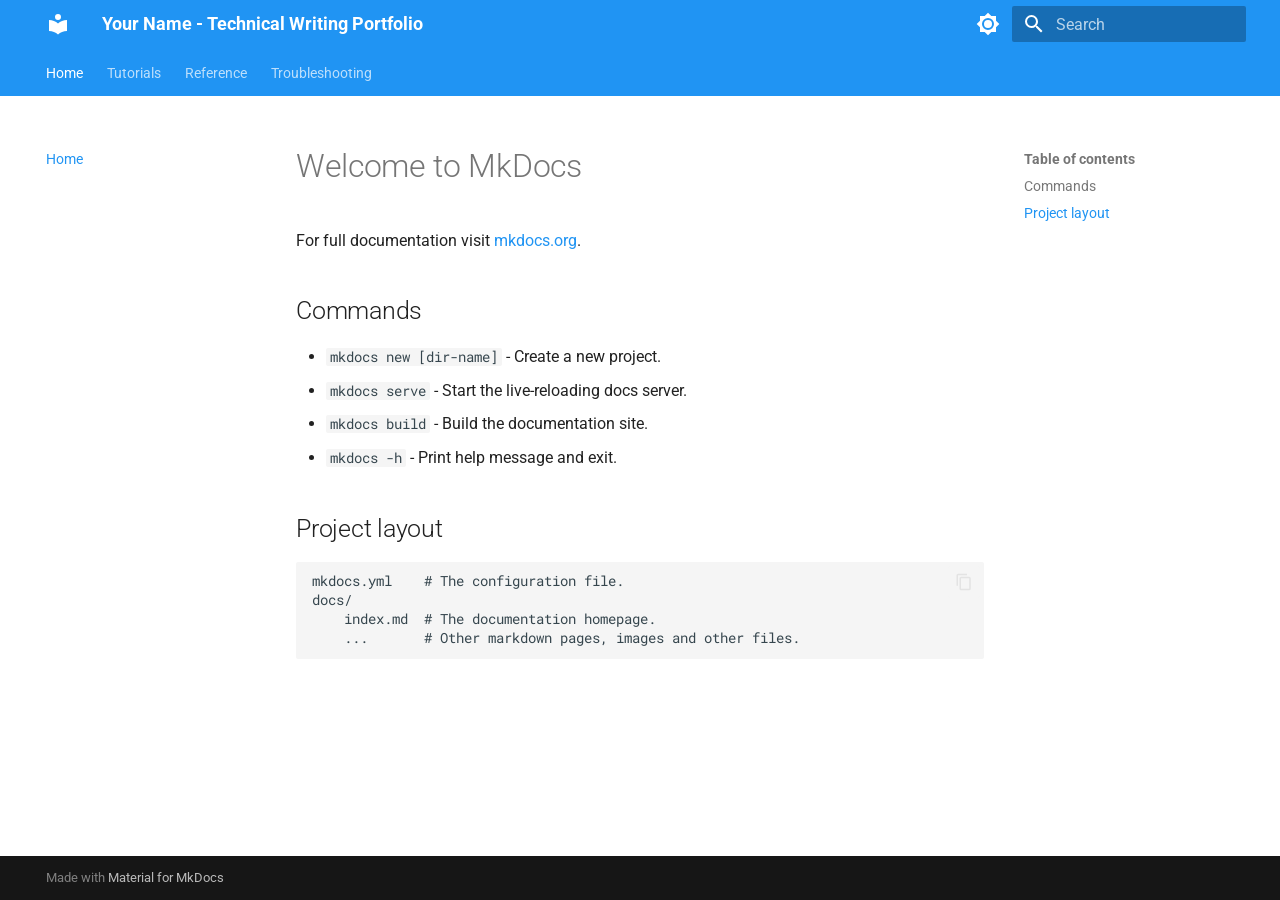
==== index.html @ f4a3761e "Deployed 72077bc with MkDocs version: 1.6.1" ====
<!doctype html>
<html lang="en" class="no-js">
  <head>
    
      <meta charset="utf-8">
      <meta name="viewport" content="width=device-width,initial-scale=1">
      
      
      
      
      
      
        
      
      
      <link rel="icon" href="assets/images/favicon.png">
      <meta name="generator" content="mkdocs-1.6.1, mkdocs-material-9.7.6">
    
    
      
        <title>Your Name - Technical Writing Portfolio</title>
      
    
    
      <link rel="stylesheet" href="assets/stylesheets/main.484c7ddc.min.css">
      
        
        <link rel="stylesheet" href="assets/stylesheets/palette.ab4e12ef.min.css">
      
      


    
    
      
    
    
      
        
        
        <link rel="preconnect" href="https://fonts.gstatic.com" crossorigin>
        <link rel="stylesheet" href="https://fonts.googleapis.com/css?family=Roboto:300,300i,400,400i,700,700i%7CRoboto+Mono:400,400i,700,700i&display=fallback">
        <style>:root{--md-text-font:"Roboto";--md-code-font:"Roboto Mono"}</style>
      
    
    
    <script>__md_scope=new URL(".",location),__md_hash=e=>[...e].reduce(((e,_)=>(e<<5)-e+_.charCodeAt(0)),0),__md_get=(e,_=localStorage,t=__md_scope)=>JSON.parse(_.getItem(t.pathname+"."+e)),__md_set=(e,_,t=localStorage,a=__md_scope)=>{try{t.setItem(a.pathname+"."+e,JSON.stringify(_))}catch(e){}}</script>
    
      

    
    
  </head>
  
  
    
    
      
    
    
    
    
    <body dir="ltr" data-md-color-scheme="default" data-md-color-primary="blue" data-md-color-accent="indigo">
  
    
    <input class="md-toggle" data-md-toggle="drawer" type="checkbox" id="__drawer" autocomplete="off">
    <input class="md-toggle" data-md-toggle="search" type="checkbox" id="__search" autocomplete="off">
    <label class="md-overlay" for="__drawer"></label>
    <div data-md-component="skip">
      
        
        <a href="#welcome-to-mkdocs" class="md-skip">
          Skip to content
        </a>
      
    </div>
    <div data-md-component="announce">
      
    </div>
    
    
      

<header class="md-header" data-md-component="header">
  <nav class="md-header__inner md-grid" aria-label="Header">
    <a href="." title="Your Name - Technical Writing Portfolio" class="md-header__button md-logo" aria-label="Your Name - Technical Writing Portfolio" data-md-component="logo">
      
  
  <svg xmlns="http://www.w3.org/2000/svg" viewBox="0 0 24 24"><path d="M12 8a3 3 0 0 0 3-3 3 3 0 0 0-3-3 3 3 0 0 0-3 3 3 3 0 0 0 3 3m0 3.54C9.64 9.35 6.5 8 3 8v11c3.5 0 6.64 1.35 9 3.54 2.36-2.19 5.5-3.54 9-3.54V8c-3.5 0-6.64 1.35-9 3.54"/></svg>

    </a>
    <label class="md-header__button md-icon" for="__drawer">
      
      <svg xmlns="http://www.w3.org/2000/svg" viewBox="0 0 24 24"><path d="M3 6h18v2H3zm0 5h18v2H3zm0 5h18v2H3z"/></svg>
    </label>
    <div class="md-header__title" data-md-component="header-title">
      <div class="md-header__ellipsis">
        <div class="md-header__topic">
          <span class="md-ellipsis">
            Your Name - Technical Writing Portfolio
          </span>
        </div>
        <div class="md-header__topic" data-md-component="header-topic">
          <span class="md-ellipsis">
            
              Home
            
          </span>
        </div>
      </div>
    </div>
    
      
        <form class="md-header__option" data-md-component="palette">
  
    
    
    
    <input class="md-option" data-md-color-media="" data-md-color-scheme="default" data-md-color-primary="blue" data-md-color-accent="indigo"  aria-label="Switch to dark mode"  type="radio" name="__palette" id="__palette_0">
    
      <label class="md-header__button md-icon" title="Switch to dark mode" for="__palette_1" hidden>
        <svg xmlns="http://www.w3.org/2000/svg" viewBox="0 0 24 24"><path d="M12 8a4 4 0 0 0-4 4 4 4 0 0 0 4 4 4 4 0 0 0 4-4 4 4 0 0 0-4-4m0 10a6 6 0 0 1-6-6 6 6 0 0 1 6-6 6 6 0 0 1 6 6 6 6 0 0 1-6 6m8-9.31V4h-4.69L12 .69 8.69 4H4v4.69L.69 12 4 15.31V20h4.69L12 23.31 15.31 20H20v-4.69L23.31 12z"/></svg>
      </label>
    
  
    
    
    
    <input class="md-option" data-md-color-media="" data-md-color-scheme="slate" data-md-color-primary="blue" data-md-color-accent="indigo"  aria-label="Switch to light mode"  type="radio" name="__palette" id="__palette_1">
    
      <label class="md-header__button md-icon" title="Switch to light mode" for="__palette_0" hidden>
        <svg xmlns="http://www.w3.org/2000/svg" viewBox="0 0 24 24"><path d="M12 18c-.89 0-1.74-.2-2.5-.55C11.56 16.5 13 14.42 13 12s-1.44-4.5-3.5-5.45C10.26 6.2 11.11 6 12 6a6 6 0 0 1 6 6 6 6 0 0 1-6 6m8-9.31V4h-4.69L12 .69 8.69 4H4v4.69L.69 12 4 15.31V20h4.69L12 23.31 15.31 20H20v-4.69L23.31 12z"/></svg>
      </label>
    
  
</form>
      
    
    
      <script>var palette=__md_get("__palette");if(palette&&palette.color){if("(prefers-color-scheme)"===palette.color.media){var media=matchMedia("(prefers-color-scheme: light)"),input=document.querySelector(media.matches?"[data-md-color-media='(prefers-color-scheme: light)']":"[data-md-color-media='(prefers-color-scheme: dark)']");palette.color.media=input.getAttribute("data-md-color-media"),palette.color.scheme=input.getAttribute("data-md-color-scheme"),palette.color.primary=input.getAttribute("data-md-color-primary"),palette.color.accent=input.getAttribute("data-md-color-accent")}for(var[key,value]of Object.entries(palette.color))document.body.setAttribute("data-md-color-"+key,value)}</script>
    
    
    
      
      
        <label class="md-header__button md-icon" for="__search">
          
          <svg xmlns="http://www.w3.org/2000/svg" viewBox="0 0 24 24"><path d="M9.5 3A6.5 6.5 0 0 1 16 9.5c0 1.61-.59 3.09-1.56 4.23l.27.27h.79l5 5-1.5 1.5-5-5v-.79l-.27-.27A6.52 6.52 0 0 1 9.5 16 6.5 6.5 0 0 1 3 9.5 6.5 6.5 0 0 1 9.5 3m0 2C7 5 5 7 5 9.5S7 14 9.5 14 14 12 14 9.5 12 5 9.5 5"/></svg>
        </label>
        <div class="md-search" data-md-component="search" role="dialog">
  <label class="md-search__overlay" for="__search"></label>
  <div class="md-search__inner" role="search">
    <form class="md-search__form" name="search">
      <input type="text" class="md-search__input" name="query" aria-label="Search" placeholder="Search" autocapitalize="off" autocorrect="off" autocomplete="off" spellcheck="false" data-md-component="search-query" required>
      <label class="md-search__icon md-icon" for="__search">
        
        <svg xmlns="http://www.w3.org/2000/svg" viewBox="0 0 24 24"><path d="M9.5 3A6.5 6.5 0 0 1 16 9.5c0 1.61-.59 3.09-1.56 4.23l.27.27h.79l5 5-1.5 1.5-5-5v-.79l-.27-.27A6.52 6.52 0 0 1 9.5 16 6.5 6.5 0 0 1 3 9.5 6.5 6.5 0 0 1 9.5 3m0 2C7 5 5 7 5 9.5S7 14 9.5 14 14 12 14 9.5 12 5 9.5 5"/></svg>
        
        <svg xmlns="http://www.w3.org/2000/svg" viewBox="0 0 24 24"><path d="M20 11v2H8l5.5 5.5-1.42 1.42L4.16 12l7.92-7.92L13.5 5.5 8 11z"/></svg>
      </label>
      <nav class="md-search__options" aria-label="Search">
        
        <button type="reset" class="md-search__icon md-icon" title="Clear" aria-label="Clear" tabindex="-1">
          
          <svg xmlns="http://www.w3.org/2000/svg" viewBox="0 0 24 24"><path d="M19 6.41 17.59 5 12 10.59 6.41 5 5 6.41 10.59 12 5 17.59 6.41 19 12 13.41 17.59 19 19 17.59 13.41 12z"/></svg>
        </button>
      </nav>
      
    </form>
    <div class="md-search__output">
      <div class="md-search__scrollwrap" tabindex="0" data-md-scrollfix>
        <div class="md-search-result" data-md-component="search-result">
          <div class="md-search-result__meta">
            Initializing search
          </div>
          <ol class="md-search-result__list" role="presentation"></ol>
        </div>
      </div>
    </div>
  </div>
</div>
      
    
    
  </nav>
  
</header>
    
    <div class="md-container" data-md-component="container">
      
      
        
          
            
<nav class="md-tabs" aria-label="Tabs" data-md-component="tabs">
  <div class="md-grid">
    <ul class="md-tabs__list">
      
        
  
  
  
    
  
  
    <li class="md-tabs__item md-tabs__item--active">
      <a href="." class="md-tabs__link">
        
  
  
    
  
  Home

      </a>
    </li>
  

      
        
  
  
  
  
    
    
      <li class="md-tabs__item">
        <a href="tutorials/getting-started.md" class="md-tabs__link">
          
  
  
  Tutorials

        </a>
      </li>
    
  

      
        
  
  
  
  
    
    
      <li class="md-tabs__item">
        <a href="reference/api.md" class="md-tabs__link">
          
  
  
  Reference

        </a>
      </li>
    
  

      
        
  
  
  
  
    
    
      <li class="md-tabs__item">
        <a href="troubleshooting/common-issues.md" class="md-tabs__link">
          
  
  
  Troubleshooting

        </a>
      </li>
    
  

      
    </ul>
  </div>
</nav>
          
        
      
      <main class="md-main" data-md-component="main">
        <div class="md-main__inner md-grid">
          
            
              
              <div class="md-sidebar md-sidebar--primary" data-md-component="sidebar" data-md-type="navigation" >
                <div class="md-sidebar__scrollwrap">
                  <div class="md-sidebar__inner">
                    


  


<nav class="md-nav md-nav--primary md-nav--lifted" aria-label="Navigation" data-md-level="0">
  <label class="md-nav__title" for="__drawer">
    <a href="." title="Your Name - Technical Writing Portfolio" class="md-nav__button md-logo" aria-label="Your Name - Technical Writing Portfolio" data-md-component="logo">
      
  
  <svg xmlns="http://www.w3.org/2000/svg" viewBox="0 0 24 24"><path d="M12 8a3 3 0 0 0 3-3 3 3 0 0 0-3-3 3 3 0 0 0-3 3 3 3 0 0 0 3 3m0 3.54C9.64 9.35 6.5 8 3 8v11c3.5 0 6.64 1.35 9 3.54 2.36-2.19 5.5-3.54 9-3.54V8c-3.5 0-6.64 1.35-9 3.54"/></svg>

    </a>
    Your Name - Technical Writing Portfolio
  </label>
  
  <ul class="md-nav__list" data-md-scrollfix>
    
      
      
  
  
    
  
  
  
    <li class="md-nav__item md-nav__item--active">
      
      <input class="md-nav__toggle md-toggle" type="checkbox" id="__toc">
      
      
        
      
      
        <label class="md-nav__link md-nav__link--active" for="__toc">
          
  
  
  <span class="md-ellipsis">
    
  
    Home
  

    
  </span>
  
  

          <span class="md-nav__icon md-icon"></span>
        </label>
      
      <a href="." class="md-nav__link md-nav__link--active">
        
  
  
  <span class="md-ellipsis">
    
  
    Home
  

    
  </span>
  
  

      </a>
      
        

<nav class="md-nav md-nav--secondary" aria-label="Table of contents">
  
  
  
    
  
  
    <label class="md-nav__title" for="__toc">
      <span class="md-nav__icon md-icon"></span>
      Table of contents
    </label>
    <ul class="md-nav__list" data-md-component="toc" data-md-scrollfix>
      
        <li class="md-nav__item">
  <a href="#commands" class="md-nav__link">
    <span class="md-ellipsis">
      
        Commands
      
    </span>
  </a>
  
</li>
      
        <li class="md-nav__item">
  <a href="#project-layout" class="md-nav__link">
    <span class="md-ellipsis">
      
        Project layout
      
    </span>
  </a>
  
</li>
      
    </ul>
  
</nav>
      
    </li>
  

    
      
      
  
  
  
  
    
    
    
    
      
      
        
      
    
    
    <li class="md-nav__item md-nav__item--nested">
      
        
        
        <input class="md-nav__toggle md-toggle " type="checkbox" id="__nav_2" >
        
          
          <label class="md-nav__link" for="__nav_2" id="__nav_2_label" tabindex="0">
            
  
  
  <span class="md-ellipsis">
    
  
    Tutorials
  

    
  </span>
  
  

            <span class="md-nav__icon md-icon"></span>
          </label>
        
        <nav class="md-nav" data-md-level="1" aria-labelledby="__nav_2_label" aria-expanded="false">
          <label class="md-nav__title" for="__nav_2">
            <span class="md-nav__icon md-icon"></span>
            
  
    Tutorials
  

          </label>
          <ul class="md-nav__list" data-md-scrollfix>
            
              
                
  
  
  
  
    <li class="md-nav__item">
      <a href="tutorials/getting-started.md" class="md-nav__link">
        
  
  
  <span class="md-ellipsis">
    
  
    Getting Started
  

    
  </span>
  
  

      </a>
    </li>
  

              
            
          </ul>
        </nav>
      
    </li>
  

    
      
      
  
  
  
  
    
    
    
    
      
      
        
      
    
    
    <li class="md-nav__item md-nav__item--nested">
      
        
        
        <input class="md-nav__toggle md-toggle " type="checkbox" id="__nav_3" >
        
          
          <label class="md-nav__link" for="__nav_3" id="__nav_3_label" tabindex="0">
            
  
  
  <span class="md-ellipsis">
    
  
    Reference
  

    
  </span>
  
  

            <span class="md-nav__icon md-icon"></span>
          </label>
        
        <nav class="md-nav" data-md-level="1" aria-labelledby="__nav_3_label" aria-expanded="false">
          <label class="md-nav__title" for="__nav_3">
            <span class="md-nav__icon md-icon"></span>
            
  
    Reference
  

          </label>
          <ul class="md-nav__list" data-md-scrollfix>
            
              
                
  
  
  
  
    <li class="md-nav__item">
      <a href="reference/api.md" class="md-nav__link">
        
  
  
  <span class="md-ellipsis">
    
  
    API Guide
  

    
  </span>
  
  

      </a>
    </li>
  

              
            
          </ul>
        </nav>
      
    </li>
  

    
      
      
  
  
  
  
    
    
    
    
      
      
        
      
    
    
    <li class="md-nav__item md-nav__item--nested">
      
        
        
        <input class="md-nav__toggle md-toggle " type="checkbox" id="__nav_4" >
        
          
          <label class="md-nav__link" for="__nav_4" id="__nav_4_label" tabindex="0">
            
  
  
  <span class="md-ellipsis">
    
  
    Troubleshooting
  

    
  </span>
  
  

            <span class="md-nav__icon md-icon"></span>
          </label>
        
        <nav class="md-nav" data-md-level="1" aria-labelledby="__nav_4_label" aria-expanded="false">
          <label class="md-nav__title" for="__nav_4">
            <span class="md-nav__icon md-icon"></span>
            
  
    Troubleshooting
  

          </label>
          <ul class="md-nav__list" data-md-scrollfix>
            
              
                
  
  
  
  
    <li class="md-nav__item">
      <a href="troubleshooting/common-issues.md" class="md-nav__link">
        
  
  
  <span class="md-ellipsis">
    
  
    Common Issues
  

    
  </span>
  
  

      </a>
    </li>
  

              
            
          </ul>
        </nav>
      
    </li>
  

    
  </ul>
</nav>
                  </div>
                </div>
              </div>
            
            
              
              <div class="md-sidebar md-sidebar--secondary" data-md-component="sidebar" data-md-type="toc" >
                <div class="md-sidebar__scrollwrap">
                  <div class="md-sidebar__inner">
                    

<nav class="md-nav md-nav--secondary" aria-label="Table of contents">
  
  
  
    
  
  
    <label class="md-nav__title" for="__toc">
      <span class="md-nav__icon md-icon"></span>
      Table of contents
    </label>
    <ul class="md-nav__list" data-md-component="toc" data-md-scrollfix>
      
        <li class="md-nav__item">
  <a href="#commands" class="md-nav__link">
    <span class="md-ellipsis">
      
        Commands
      
    </span>
  </a>
  
</li>
      
        <li class="md-nav__item">
  <a href="#project-layout" class="md-nav__link">
    <span class="md-ellipsis">
      
        Project layout
      
    </span>
  </a>
  
</li>
      
    </ul>
  
</nav>
                  </div>
                </div>
              </div>
            
          
          
            <div class="md-content" data-md-component="content">
              
              <article class="md-content__inner md-typeset">
                
                  



<h1 id="welcome-to-mkdocs">Welcome to MkDocs</h1>
<p>For full documentation visit <a href="https://www.mkdocs.org">mkdocs.org</a>.</p>
<h2 id="commands">Commands</h2>
<ul>
<li><code>mkdocs new [dir-name]</code> - Create a new project.</li>
<li><code>mkdocs serve</code> - Start the live-reloading docs server.</li>
<li><code>mkdocs build</code> - Build the documentation site.</li>
<li><code>mkdocs -h</code> - Print help message and exit.</li>
</ul>
<h2 id="project-layout">Project layout</h2>
<pre><code>mkdocs.yml    # The configuration file.
docs/
    index.md  # The documentation homepage.
    ...       # Other markdown pages, images and other files.
</code></pre>












                
              </article>
            </div>
          
          
<script>var target=document.getElementById(location.hash.slice(1));target&&target.name&&(target.checked=target.name.startsWith("__tabbed_"))</script>
        </div>
        
      </main>
      
        <footer class="md-footer">
  
  <div class="md-footer-meta md-typeset">
    <div class="md-footer-meta__inner md-grid">
      <div class="md-copyright">
  
  
    Made with
    <a href="https://squidfunk.github.io/mkdocs-material/" target="_blank" rel="noopener">
      Material for MkDocs
    </a>
  
</div>
      
    </div>
  </div>
</footer>
      
    </div>
    <div class="md-dialog" data-md-component="dialog">
      <div class="md-dialog__inner md-typeset"></div>
    </div>
    
    
    
      
      
      <script id="__config" type="application/json">{"annotate": null, "base": ".", "features": ["navigation.tabs", "navigation.sections", "content.code.copy"], "search": "assets/javascripts/workers/search.2c215733.min.js", "tags": null, "translations": {"clipboard.copied": "Copied to clipboard", "clipboard.copy": "Copy to clipboard", "search.result.more.one": "1 more on this page", "search.result.more.other": "# more on this page", "search.result.none": "No matching documents", "search.result.one": "1 matching document", "search.result.other": "# matching documents", "search.result.placeholder": "Type to start searching", "search.result.term.missing": "Missing", "select.version": "Select version"}, "version": null}</script>
    
    
      <script src="assets/javascripts/bundle.79ae519e.min.js"></script>
      
    
  </body>
</html>
---- assets/stylesheets/main.484c7ddc.min.css ----
@charset "UTF-8";html{-webkit-text-size-adjust:none;-moz-text-size-adjust:none;text-size-adjust:none;box-sizing:border-box}*,:after,:before{box-sizing:inherit}@media (prefers-reduced-motion){*,:after,:before{transition:none!important}}body{margin:0}a,button,input,label{-webkit-tap-highlight-color:transparent}a{color:inherit;text-decoration:none}hr{border:0;box-sizing:initial;display:block;height:.05rem;overflow:visible;padding:0}small{font-size:80%}sub,sup{line-height:1em}img{border-style:none}table{border-collapse:initial;border-spacing:0}td,th{font-weight:400;vertical-align:top}button{background:#0000;border:0;font-family:inherit;font-size:inherit;margin:0;padding:0}input{border:0;outline:none}:root{--md-primary-fg-color:#4051b5;--md-primary-fg-color--light:#5d6cc0;--md-primary-fg-color--dark:#303fa1;--md-primary-bg-color:#fff;--md-primary-bg-color--light:#ffffffb3;--md-accent-fg-color:#526cfe;--md-accent-fg-color--transparent:#526cfe1a;--md-accent-bg-color:#fff;--md-accent-bg-color--light:#ffffffb3}[data-md-color-scheme=default]{color-scheme:light}[data-md-color-scheme=default] img[src$="#gh-dark-mode-only"],[data-md-color-scheme=default] img[src$="#only-dark"]{display:none}:root,[data-md-color-scheme=default]{--md-hue:225deg;--md-default-fg-color:#000000de;--md-default-fg-color--light:#0000008a;--md-default-fg-color--lighter:#00000052;--md-default-fg-color--lightest:#00000012;--md-default-bg-color:#fff;--md-default-bg-color--light:#ffffffb3;--md-default-bg-color--lighter:#ffffff4d;--md-default-bg-color--lightest:#ffffff1f;--md-code-fg-color:#36464e;--md-code-bg-color:#f5f5f5;--md-code-bg-color--light:#f5f5f5b3;--md-code-bg-color--lighter:#f5f5f54d;--md-code-hl-color:#4287ff;--md-code-hl-color--light:#4287ff1a;--md-code-hl-number-color:#d52a2a;--md-code-hl-special-color:#db1457;--md-code-hl-function-color:#a846b9;--md-code-hl-constant-color:#6e59d9;--md-code-hl-keyword-color:#3f6ec6;--md-code-hl-string-color:#1c7d4d;--md-code-hl-name-color:var(--md-code-fg-color);--md-code-hl-operator-color:var(--md-default-fg-color--light);--md-code-hl-punctuation-color:var(--md-default-fg-color--light);--md-code-hl-comment-color:var(--md-default-fg-color--light);--md-code-hl-generic-color:var(--md-default-fg-color--light);--md-code-hl-variable-color:var(--md-default-fg-color--light);--md-typeset-color:var(--md-default-fg-color);--md-typeset-a-color:var(--md-primary-fg-color);--md-typeset-del-color:#f5503d26;--md-typeset-ins-color:#0bd57026;--md-typeset-kbd-color:#fafafa;--md-typeset-kbd-accent-color:#fff;--md-typeset-kbd-border-color:#b8b8b8;--md-typeset-mark-color:#ffff0080;--md-typeset-table-color:#0000001f;--md-typeset-table-color--light:rgba(0,0,0,.035);--md-admonition-fg-color:var(--md-default-fg-color);--md-admonition-bg-color:var(--md-default-bg-color);--md-warning-fg-color:#000000de;--md-warning-bg-color:#ff9;--md-footer-fg-color:#fff;--md-footer-fg-color--light:#ffffffb3;--md-footer-fg-color--lighter:#ffffff73;--md-footer-bg-color:#000000de;--md-footer-bg-color--dark:#00000052;--md-shadow-z1:0 0.2rem 0.5rem #0000000d,0 0 0.05rem #0000001a;--md-shadow-z2:0 0.2rem 0.5rem #0000001a,0 0 0.05rem #00000040;--md-shadow-z3:0 0.2rem 0.5rem #0003,0 0 0.05rem #00000059}.md-icon svg{fill:currentcolor;display:block;height:1.2rem;width:1.2rem}body{-webkit-font-smoothing:antialiased;-moz-osx-font-smoothing:grayscale;--md-text-font-family:var(--md-text-font,_),-apple-system,BlinkMacSystemFont,Helvetica,Arial,sans-serif;--md-code-font-family:var(--md-code-font,_),SFMono-Regular,Consolas,Menlo,monospace}aside,body,input{font-feature-settings:"kern","liga";color:var(--md-typeset-color);font-family:var(--md-text-font-family)}code,kbd,pre{font-feature-settings:"kern";font-family:var(--md-code-font-family)}:root{--md-typeset-table-sort-icon:url('data:image/svg+xml;charset=utf-8,<svg xmlns="http://www.w3.org/2000/svg" viewBox="0 0 24 24"><path d="m18 21-4-4h3V7h-3l4-4 4 4h-3v10h3M2 19v-2h10v2M2 13v-2h7v2M2 7V5h4v2z"/></svg>');--md-typeset-table-sort-icon--asc:url('data:image/svg+xml;charset=utf-8,<svg xmlns="http://www.w3.org/2000/svg" viewBox="0 0 24 24"><path d="M19 17h3l-4 4-4-4h3V3h2M2 17h10v2H2M6 5v2H2V5m0 6h7v2H2z"/></svg>');--md-typeset-table-sort-icon--desc:url('data:image/svg+xml;charset=utf-8,<svg xmlns="http://www.w3.org/2000/svg" viewBox="0 0 24 24"><path d="M19 7h3l-4-4-4 4h3v14h2M2 17h10v2H2M6 5v2H2V5m0 6h7v2H2z"/></svg>')}.md-typeset{-webkit-print-color-adjust:exact;color-adjust:exact;font-size:.8rem;line-height:1.6;overflow-wrap:break-word}@media print{.md-typeset{font-size:.68rem}}.md-typeset blockquote,.md-typeset dl,.md-typeset figure,.md-typeset ol,.md-typeset pre,.md-typeset ul{margin-bottom:1em;margin-top:1em}.md-typeset h1{color:var(--md-default-fg-color--light);font-size:2em;line-height:1.3;margin:0 0 1.25em}.md-typeset h1,.md-typeset h2{font-weight:300;letter-spacing:-.01em}.md-typeset h2{font-size:1.5625em;line-height:1.4;margin:1.6em 0 .64em}.md-typeset h3{font-size:1.25em;font-weight:400;letter-spacing:-.01em;line-height:1.5;margin:1.6em 0 .8em}.md-typeset h2+h3{margin-top:.8em}.md-typeset h4{font-weight:700;letter-spacing:-.01em;margin:1em 0}.md-typeset h5,.md-typeset h6{color:var(--md-default-fg-color--light);font-size:.8em;font-weight:700;letter-spacing:-.01em;margin:1.25em 0}.md-typeset h5{text-transform:uppercase}.md-typeset h5 code{text-transform:none}.md-typeset hr{border-bottom:.05rem solid var(--md-default-fg-color--lightest);display:flow-root;margin:1.5em 0}.md-typeset a{color:var(--md-typeset-a-color);word-break:break-word}.md-typeset a,.md-typeset a:before{transition:color 125ms}.md-typeset a:focus,.md-typeset a:hover{color:var(--md-accent-fg-color)}.md-typeset a:focus code,.md-typeset a:hover code{background-color:var(--md-accent-fg-color--transparent);color:var(--md-accent-fg-color)}.md-typeset a code{color:var(--md-typeset-a-color)}.md-typeset a.focus-visible{outline-color:var(--md-accent-fg-color);outline-offset:.2rem}.md-typeset code,.md-typeset kbd,.md-typeset pre{color:var(--md-code-fg-color);direction:ltr;font-variant-ligatures:none;transition:background-color 125ms}@media print{.md-typeset code,.md-typeset kbd,.md-typeset pre{white-space:pre-wrap}}.md-typeset code{background-color:var(--md-code-bg-color);border-radius:.1rem;-webkit-box-decoration-break:clone;box-decoration-break:clone;font-size:.85em;padding:0 .2941176471em;transition:color 125ms,background-color 125ms;word-break:break-word}.md-typeset code:not(.focus-visible){-webkit-tap-highlight-color:transparent;outline:none}.md-typeset pre{display:flow-root;line-height:1.4;position:relative}.md-typeset pre>code{-webkit-box-decoration-break:slice;box-decoration-break:slice;box-shadow:none;display:block;margin:0;outline-color:var(--md-accent-fg-color);overflow:auto;padding:.7720588235em 1.1764705882em;scrollbar-color:var(--md-default-fg-color--lighter) #0000;scrollbar-width:thin;touch-action:auto;word-break:normal}.md-typeset pre>code:hover{scrollbar-color:var(--md-accent-fg-color) #0000}.md-typeset pre>code::-webkit-scrollbar{height:.2rem;width:.2rem}.md-typeset pre>code::-webkit-scrollbar-thumb{background-color:var(--md-default-fg-color--lighter)}.md-typeset pre>code::-webkit-scrollbar-thumb:hover{background-color:var(--md-accent-fg-color)}.md-typeset kbd{background-color:var(--md-typeset-kbd-color);border-radius:.1rem;box-shadow:0 .1rem 0 .05rem var(--md-typeset-kbd-border-color),0 .1rem 0 var(--md-typeset-kbd-border-color),0 -.1rem .2rem var(--md-typeset-kbd-accent-color) inset;color:var(--md-default-fg-color);display:inline-block;font-size:.75em;padding:0 .6666666667em;vertical-align:text-top;word-break:break-word}.md-typeset mark{background-color:var(--md-typeset-mark-color);-webkit-box-decoration-break:clone;box-decoration-break:clone;color:inherit;word-break:break-word}.md-typeset abbr{cursor:help;text-decoration:none}.md-typeset [data-preview],.md-typeset abbr{border-bottom:.05rem dotted var(--md-default-fg-color--light)}.md-typeset small{opacity:.75}[dir=ltr] .md-typeset sub,[dir=ltr] .md-typeset sup{margin-left:.078125em}[dir=rtl] .md-typeset sub,[dir=rtl] .md-typeset sup{margin-right:.078125em}[dir=ltr] .md-typeset blockquote{padding-left:.6rem}[dir=rtl] .md-typeset blockquote{padding-right:.6rem}[dir=ltr] .md-typeset blockquote{border-left:.2rem solid var(--md-default-fg-color--lighter)}[dir=rtl] .md-typeset blockquote{border-right:.2rem solid var(--md-default-fg-color--lighter)}.md-typeset blockquote{color:var(--md-default-fg-color--light);margin-left:0;margin-right:0}.md-typeset ul{list-style-type:disc}.md-typeset ul[type]{list-style-type:revert-layer}[dir=ltr] .md-typeset ol,[dir=ltr] .md-typeset ul{margin-left:.625em}[dir=rtl] .md-typeset ol,[dir=rtl] .md-typeset ul{margin-right:.625em}.md-typeset ol,.md-typeset ul{padding:0}.md-typeset ol:not([hidden]),.md-typeset ul:not([hidden]){display:flow-root}.md-typeset ol ol,.md-typeset ul ol{list-style-type:lower-alpha}.md-typeset ol ol ol,.md-typeset ul ol ol{list-style-type:lower-roman}.md-typeset ol ol ol ol,.md-typeset ul ol ol ol{list-style-type:upper-alpha}.md-typeset ol ol ol ol ol,.md-typeset ul ol ol ol ol{list-style-type:upper-roman}.md-typeset ol[type],.md-typeset ul[type]{list-style-type:revert-layer}[dir=ltr] .md-typeset ol li,[dir=ltr] .md-typeset ul li{margin-left:1.25em}[dir=rtl] .md-typeset ol li,[dir=rtl] .md-typeset ul li{margin-right:1.25em}.md-typeset ol li,.md-typeset ul li{margin-bottom:.5em}.md-typeset ol li blockquote,.md-typeset ol li p,.md-typeset ul li blockquote,.md-typeset ul li p{margin:.5em 0}.md-typeset ol li:last-child,.md-typeset ul li:last-child{margin-bottom:0}[dir=ltr] .md-typeset ol li ol,[dir=ltr] .md-typeset ol li ul,[dir=ltr] .md-typeset ul li ol,[dir=ltr] .md-typeset ul li ul{margin-left:.625em}[dir=rtl] .md-typeset ol li ol,[dir=rtl] .md-typeset ol li ul,[dir=rtl] .md-typeset ul li ol,[dir=rtl] .md-typeset ul li ul{margin-right:.625em}.md-typeset ol li ol,.md-typeset ol li ul,.md-typeset ul li ol,.md-typeset ul li ul{margin-bottom:.5em;margin-top:.5em}[dir=ltr] .md-typeset dd{margin-left:1.875em}[dir=rtl] .md-typeset dd{margin-right:1.875em}.md-typeset dd{margin-bottom:1.5em;margin-top:1em}.md-typeset img,.md-typeset svg,.md-typeset video{height:auto;max-width:100%}.md-typeset img[align=left]{margin:1em 1em 1em 0}.md-typeset img[align=right]{margin:1em 0 1em 1em}.md-typeset img[align]:only-child{margin-top:0}.md-typeset figure{display:flow-root;margin:1em auto;max-width:100%;text-align:center;width:fit-content}.md-typeset figure img{display:block;margin:0 auto}.md-typeset figcaption{font-style:italic;margin:1em auto;max-width:24rem}.md-typeset iframe{max-width:100%}.md-typeset table:not([class]){background-color:var(--md-default-bg-color);border:.05rem solid var(--md-typeset-table-color);border-radius:.1rem;display:inline-block;font-size:.64rem;max-width:100%;overflow:auto;touch-action:auto}@media print{.md-typeset table:not([class]){display:table}}.md-typeset table:not([class])+*{margin-top:1.5em}.md-typeset table:not([class]) td>:first-child,.md-typeset table:not([class]) th>:first-child{margin-top:0}.md-typeset table:not([class]) td>:last-child,.md-typeset table:not([class]) th>:last-child{margin-bottom:0}.md-typeset table:not([class]) td:not([align]),.md-typeset table:not([class]) th:not([align]){text-align:left}[dir=rtl] .md-typeset table:not([class]) td:not([align]),[dir=rtl] .md-typeset table:not([class]) th:not([align]){text-align:right}.md-typeset table:not([class]) th{font-weight:700;min-width:5rem;padding:.9375em 1.25em;vertical-align:top}.md-typeset table:not([class]) td{border-top:.05rem solid var(--md-typeset-table-color);padding:.9375em 1.25em;vertical-align:top}.md-typeset table:not([class]) tbody tr{transition:background-color 125ms}.md-typeset table:not([class]) tbody tr:hover{background-color:var(--md-typeset-table-color--light);box-shadow:0 .05rem 0 var(--md-default-bg-color) inset}.md-typeset table:not([class]) a{word-break:normal}.md-typeset table th[role=columnheader]{cursor:pointer}[dir=ltr] .md-typeset table th[role=columnheader]:after{margin-left:.5em}[dir=rtl] .md-typeset table th[role=columnheader]:after{margin-right:.5em}.md-typeset table th[role=columnheader]:after{content:"";display:inline-block;height:1.2em;-webkit-mask-image:var(--md-typeset-table-sort-icon);mask-image:var(--md-typeset-table-sort-icon);-webkit-mask-repeat:no-repeat;mask-repeat:no-repeat;-webkit-mask-size:contain;mask-size:contain;transition:background-color 125ms;vertical-align:text-bottom;width:1.2em}.md-typeset table th[role=columnheader]:hover:after{background-color:var(--md-default-fg-color--lighter)}.md-typeset table th[role=columnheader][aria-sort=ascending]:after{background-color:var(--md-default-fg-color--light);-webkit-mask-image:var(--md-typeset-table-sort-icon--asc);mask-image:var(--md-typeset-table-sort-icon--asc)}.md-typeset table th[role=columnheader][aria-sort=descending]:after{background-color:var(--md-default-fg-color--light);-webkit-mask-image:var(--md-typeset-table-sort-icon--desc);mask-image:var(--md-typeset-table-sort-icon--desc)}.md-typeset__scrollwrap{margin:1em -.8rem;overflow-x:auto;touch-action:auto}.md-typeset__table{display:inline-block;margin-bottom:.5em;padding:0 .8rem}@media print{.md-typeset__table{display:block}}html .md-typeset__table table{display:table;margin:0;overflow:hidden;width:100%}@media screen and (max-width:44.984375em){.md-content__inner>pre{margin:1em -.8rem}.md-content__inner>pre code{border-radius:0}}.md-typeset .md-author{border-radius:100%;display:block;flex-shrink:0;height:1.6rem;overflow:hidden;position:relative;transition:color 125ms,transform 125ms;width:1.6rem}.md-typeset .md-author img{display:block}.md-typeset .md-author--more{background:var(--md-default-fg-color--lightest);color:var(--md-default-fg-color--lighter);font-size:.6rem;font-weight:700;line-height:1.6rem;text-align:center}.md-typeset .md-author--long{height:2.4rem;width:2.4rem}.md-typeset a.md-author{transform:scale(1)}.md-typeset a.md-author img{border-radius:100%;filter:grayscale(100%) opacity(75%);transition:filter 125ms}.md-typeset a.md-author:focus,.md-typeset a.md-author:hover{transform:scale(1.1);z-index:1}.md-typeset a.md-author:focus img,.md-typeset a.md-author:hover img{filter:grayscale(0)}.md-banner{background-color:var(--md-footer-bg-color);color:var(--md-footer-fg-color);overflow:auto}@media print{.md-banner{display:none}}.md-banner--warning{background-color:var(--md-warning-bg-color);color:var(--md-warning-fg-color)}.md-banner__inner{font-size:.7rem;margin:.6rem auto;padding:0 .8rem}[dir=ltr] .md-banner__button{float:right}[dir=rtl] .md-banner__button{float:left}.md-banner__button{color:inherit;cursor:pointer;transition:opacity .25s}.no-js .md-banner__button{display:none}.md-banner__button:hover{opacity:.7}html{font-size:125%;height:100%;overflow-x:hidden}@media screen and (min-width:100em){html{font-size:137.5%}}@media screen and (min-width:125em){html{font-size:150%}}body{background-color:var(--md-default-bg-color);display:flex;flex-direction:column;font-size:.5rem;min-height:100%;position:relative;width:100%}@media print{body{display:block}}@media screen and (max-width:59.984375em){body[data-md-scrolllock]{position:fixed}}.md-grid{margin-left:auto;margin-right:auto;max-width:61rem}.md-container{display:flex;flex-direction:column;flex-grow:1}@media print{.md-container{display:block}}.md-main{flex-grow:1}.md-main__inner{display:flex;height:100%;margin-top:1.5rem}.md-ellipsis{overflow:hidden;text-overflow:ellipsis}.md-toggle{display:none}.md-option{height:0;opacity:0;position:absolute;width:0}.md-option:checked+label:not([hidden]){display:block}.md-option.focus-visible+label{outline-color:var(--md-accent-fg-color);outline-style:auto}.md-skip{background-color:var(--md-default-fg-color);border-radius:.1rem;color:var(--md-default-bg-color);font-size:.64rem;margin:.5rem;opacity:0;outline-color:var(--md-accent-fg-color);padding:.3rem .5rem;position:fixed;transform:translateY(.4rem);z-index:-1}.md-skip:focus{opacity:1;transform:translateY(0);transition:transform .25s cubic-bezier(.4,0,.2,1),opacity 175ms 75ms;z-index:10}@page{margin:25mm}:root{--md-clipboard-icon:url('data:image/svg+xml;charset=utf-8,<svg xmlns="http://www.w3.org/2000/svg" viewBox="0 0 24 24"><path d="M19 21H8V7h11m0-2H8a2 2 0 0 0-2 2v14a2 2 0 0 0 2 2h11a2 2 0 0 0 2-2V7a2 2 0 0 0-2-2m-3-4H4a2 2 0 0 0-2 2v14h2V3h12z"/></svg>')}.md-clipboard{border-radius:.1rem;color:var(--md-default-fg-color--lightest);cursor:pointer;height:1.5em;outline-color:var(--md-accent-fg-color);outline-offset:.1rem;transition:color .25s;width:1.5em;z-index:1}@media print{.md-clipboard{display:none}}.md-clipboard:not(.focus-visible){-webkit-tap-highlight-color:transparent;outline:none}:hover>.md-clipboard{color:var(--md-default-fg-color--light)}.md-clipboard:focus,.md-clipboard:hover{color:var(--md-accent-fg-color)}.md-clipboard:after{background-color:currentcolor;content:"";display:block;height:1.125em;margin:0 auto;-webkit-mask-image:var(--md-clipboard-icon);mask-image:var(--md-clipboard-icon);-webkit-mask-position:center;mask-position:center;-webkit-mask-repeat:no-repeat;mask-repeat:no-repeat;-webkit-mask-size:contain;mask-size:contain;width:1.125em}.md-clipboard--inline{cursor:pointer}.md-clipboard--inline code{transition:color .25s,background-color .25s}.md-clipboard--inline:focus code,.md-clipboard--inline:hover code{background-color:var(--md-accent-fg-color--transparent);color:var(--md-accent-fg-color)}:root{--md-code-select-icon:url('data:image/svg+xml;charset=utf-8,<svg xmlns="http://www.w3.org/2000/svg" viewBox="0 0 24 24"><path d="M19 19h-4v2h4c1.1 0 2-.9 2-2v-4h-2m0-12h-4v2h4v4h2V5c0-1.1-.9-2-2-2M5 5h4V3H5c-1.1 0-2 .9-2 2v4h2m0 6H3v4c0 1.1.9 2 2 2h4v-2H5zm2-4h2v2H7zm4 0h2v2h-2zm4 0h2v2h-2zM7 7h2v2H7zm4 0h2v2h-2zm4 0h2v2h-2zm-8 8h2v2H7zm4 0h2v2h-2zm4 0h2v2h-2z"/></svg>');--md-code-copy-icon:url('data:image/svg+xml;charset=utf-8,<svg xmlns="http://www.w3.org/2000/svg" viewBox="0 0 24 24"><path d="M19 21H8V7h11m0-2H8a2 2 0 0 0-2 2v14a2 2 0 0 0 2 2h11a2 2 0 0 0 2-2V7a2 2 0 0 0-2-2m-3-4H4a2 2 0 0 0-2 2v14h2V3h12z"/></svg>')}.md-typeset .md-code__content{display:grid}.md-code__nav{background-color:var(--md-code-bg-color--lighter);border-radius:.1rem;display:flex;gap:.2rem;padding:.2rem;position:absolute;right:.25em;top:.25em;transition:background-color .25s;z-index:1}:hover>.md-code__nav{background-color:var(--md-code-bg-color--light)}.md-code__button{color:var(--md-default-fg-color--lightest);cursor:pointer;display:block;height:1.5em;outline-color:var(--md-accent-fg-color);outline-offset:.1rem;transition:color .25s;width:1.5em}:hover>*>.md-code__button{color:var(--md-default-fg-color--light)}.md-code__button.focus-visible,.md-code__button:hover{color:var(--md-accent-fg-color)}.md-code__button--active{color:var(--md-default-fg-color)!important}.md-code__button:after{background-color:currentcolor;content:"";display:block;height:1.125em;margin:0 auto;-webkit-mask-position:center;mask-position:center;-webkit-mask-repeat:no-repeat;mask-repeat:no-repeat;-webkit-mask-size:contain;mask-size:contain;width:1.125em}.md-code__button[data-md-type=select]:after{-webkit-mask-image:var(--md-code-select-icon);mask-image:var(--md-code-select-icon)}.md-code__button[data-md-type=copy]:after{-webkit-mask-image:var(--md-code-copy-icon);mask-image:var(--md-code-copy-icon)}@keyframes consent{0%{opacity:0;transform:translateY(100%)}to{opacity:1;transform:translateY(0)}}@keyframes overlay{0%{opacity:0}to{opacity:1}}.md-consent__overlay{animation:overlay .25s both;-webkit-backdrop-filter:blur(.1rem);backdrop-filter:blur(.1rem);background-color:#0000008a;height:100%;opacity:1;position:fixed;top:0;width:100%;z-index:5}.md-consent__inner{animation:consent .5s cubic-bezier(.1,.7,.1,1) both;background-color:var(--md-default-bg-color);border:0;border-radius:.1rem;bottom:0;box-shadow:0 0 .2rem #0000001a,0 .2rem .4rem #0003;max-height:100%;overflow:auto;padding:0;position:fixed;width:100%;z-index:5}.md-consent__form{padding:.8rem}.md-consent__settings{display:none;margin:1em 0}input:checked+.md-consent__settings{display:block}.md-consent__controls{margin-bottom:.8rem}.md-typeset .md-consent__controls .md-button{display:inline}@media screen and (max-width:44.984375em){.md-typeset .md-consent__controls .md-button{display:block;margin-top:.4rem;text-align:center;width:100%}}.md-consent label{cursor:pointer}.md-content{flex-grow:1;min-width:0}.md-content__inner{margin:0 .8rem 1.2rem;padding-top:.6rem}@media screen and (min-width:76.25em){[dir=ltr] .md-sidebar--primary:not([hidden])~.md-content>.md-content__inner{margin-left:1.2rem}[dir=ltr] .md-sidebar--secondary:not([hidden])~.md-content>.md-content__inner,[dir=rtl] .md-sidebar--primary:not([hidden])~.md-content>.md-content__inner{margin-right:1.2rem}[dir=rtl] .md-sidebar--secondary:not([hidden])~.md-content>.md-content__inner{margin-left:1.2rem}}.md-content__inner:before{content:"";display:block;height:.4rem}.md-content__inner>:last-child{margin-bottom:0}[dir=ltr] .md-content__button{float:right}[dir=rtl] .md-content__button{float:left}[dir=ltr] .md-content__button{margin-left:.4rem}[dir=rtl] .md-content__button{margin-right:.4rem}.md-content__button{margin:.4rem 0;padding:0}@media print{.md-content__button{display:none}}.md-typeset .md-content__button{color:var(--md-default-fg-color--lighter)}.md-content__button svg{display:inline;vertical-align:top}[dir=rtl] .md-content__button svg{transform:scaleX(-1)}[dir=ltr] .md-dialog{right:.8rem}[dir=rtl] .md-dialog{left:.8rem}.md-dialog{background-color:var(--md-default-fg-color);border-radius:.1rem;bottom:.8rem;box-shadow:var(--md-shadow-z3);min-width:11.1rem;opacity:0;padding:.4rem .6rem;pointer-events:none;position:fixed;transform:translateY(100%);transition:transform 0ms .4s,opacity .4s;z-index:4}@media print{.md-dialog{display:none}}.md-dialog--active{opacity:1;pointer-events:auto;transform:translateY(0);transition:transform .4s cubic-bezier(.075,.85,.175,1),opacity .4s}.md-dialog__inner{color:var(--md-default-bg-color);font-size:.7rem}.md-feedback{margin:2em 0 1em;text-align:center}.md-feedback fieldset{border:none;margin:0;padding:0}.md-feedback__title{font-weight:700;margin:1em auto}.md-feedback__inner{position:relative}.md-feedback__list{display:flex;flex-wrap:wrap;place-content:baseline center;position:relative}.md-feedback__list:hover .md-icon:not(:disabled){color:var(--md-default-fg-color--lighter)}:disabled .md-feedback__list{min-height:1.8rem}.md-feedback__icon{color:var(--md-default-fg-color--light);cursor:pointer;flex-shrink:0;margin:0 .1rem;transition:color 125ms}.md-feedback__icon:not(:disabled).md-icon:hover{color:var(--md-accent-fg-color)}.md-feedback__icon:disabled{color:var(--md-default-fg-color--lightest);pointer-events:none}.md-feedback__note{opacity:0;position:relative;transform:translateY(.4rem);transition:transform .4s cubic-bezier(.1,.7,.1,1),opacity .15s}.md-feedback__note>*{margin:0 auto;max-width:16rem}:disabled .md-feedback__note{opacity:1;transform:translateY(0)}@media print{.md-feedback{display:none}}.md-footer{background-color:var(--md-footer-bg-color);color:var(--md-footer-fg-color)}@media print{.md-footer{display:none}}.md-footer__inner{justify-content:space-between;overflow:auto;padding:.2rem}.md-footer__inner:not([hidden]){display:flex}.md-footer__link{align-items:end;display:flex;flex-grow:0.01;margin-bottom:.4rem;margin-top:1rem;max-width:100%;outline-color:var(--md-accent-fg-color);overflow:hidden;transition:opacity .25s}.md-footer__link:focus,.md-footer__link:hover{opacity:.7}[dir=rtl] .md-footer__link svg{transform:scaleX(-1)}@media screen and (max-width:44.984375em){.md-footer__link--prev{flex-shrink:0}.md-footer__link--prev .md-footer__title{display:none}}[dir=ltr] .md-footer__link--next{margin-left:auto}[dir=rtl] .md-footer__link--next{margin-right:auto}.md-footer__link--next{text-align:right}[dir=rtl] .md-footer__link--next{text-align:left}.md-footer__title{flex-grow:1;font-size:.9rem;margin-bottom:.7rem;max-width:calc(100% - 2.4rem);padding:0 1rem;white-space:nowrap}.md-footer__button{margin:.2rem;padding:.4rem}.md-footer__direction{font-size:.64rem;opacity:.7}.md-footer-meta{background-color:var(--md-footer-bg-color--dark)}.md-footer-meta__inner{display:flex;flex-wrap:wrap;justify-content:space-between;padding:.2rem}html .md-footer-meta.md-typeset a{color:var(--md-footer-fg-color--light)}html .md-footer-meta.md-typeset a:focus,html .md-footer-meta.md-typeset a:hover{color:var(--md-footer-fg-color)}.md-copyright{color:var(--md-footer-fg-color--lighter);font-size:.64rem;margin:auto .6rem;padding:.4rem 0;width:100%}@media screen and (min-width:45em){.md-copyright{width:auto}}.md-copyright__highlight{color:var(--md-footer-fg-color--light)}.md-social{display:inline-flex;gap:.2rem;margin:0 .4rem;padding:.2rem 0 .6rem}@media screen and (min-width:45em){.md-social{padding:.6rem 0}}.md-social__link{display:inline-block;height:1.6rem;text-align:center;width:1.6rem}.md-social__link:before{line-height:1.9}.md-social__link svg{fill:currentcolor;max-height:.8rem;vertical-align:-25%}.md-typeset .md-button{border:.1rem solid;border-radius:.1rem;color:var(--md-primary-fg-color);cursor:pointer;display:inline-block;font-weight:700;padding:.625em 2em;transition:color 125ms,background-color 125ms,border-color 125ms}.md-typeset .md-button--primary{background-color:var(--md-primary-fg-color);border-color:var(--md-primary-fg-color);color:var(--md-primary-bg-color)}.md-typeset .md-button:focus,.md-typeset .md-button:hover{background-color:var(--md-accent-fg-color);border-color:var(--md-accent-fg-color);color:var(--md-accent-bg-color)}[dir=ltr] .md-typeset .md-input{border-top-left-radius:.1rem}[dir=ltr] .md-typeset .md-input,[dir=rtl] .md-typeset .md-input{border-top-right-radius:.1rem}[dir=rtl] .md-typeset .md-input{border-top-left-radius:.1rem}.md-typeset .md-input{border-bottom:.1rem solid var(--md-default-fg-color--lighter);box-shadow:var(--md-shadow-z1);font-size:.8rem;height:1.8rem;padding:0 .6rem;transition:border .25s,box-shadow .25s}.md-typeset .md-input:focus,.md-typeset .md-input:hover{border-bottom-color:var(--md-accent-fg-color);box-shadow:var(--md-shadow-z2)}.md-typeset .md-input--stretch{width:100%}.md-header{background-color:var(--md-primary-fg-color);box-shadow:0 0 .2rem #0000,0 .2rem .4rem #0000;color:var(--md-primary-bg-color);display:block;left:0;position:sticky;right:0;top:0;z-index:4}@media print{.md-header{display:none}}.md-header[hidden]{transform:translateY(-100%);transition:transform .25s cubic-bezier(.8,0,.6,1),box-shadow .25s}.md-header--shadow{box-shadow:0 0 .2rem #0000001a,0 .2rem .4rem #0003;transition:transform .25s cubic-bezier(.1,.7,.1,1),box-shadow .25s}.md-header__inner{align-items:center;display:flex;padding:0 .2rem}.md-header__button{color:currentcolor;cursor:pointer;margin:.2rem;outline-color:var(--md-accent-fg-color);padding:.4rem;position:relative;transition:opacity .25s;vertical-align:middle;z-index:1}.md-header__button:hover{opacity:.7}.md-header__button:not([hidden]){display:inline-block}.md-header__button:not(.focus-visible){-webkit-tap-highlight-color:transparent;outline:none}.md-header__button.md-logo{margin:.2rem;padding:.4rem}@media screen and (max-width:76.234375em){.md-header__button.md-logo{display:none}}.md-header__button.md-logo img,.md-header__button.md-logo svg{fill:currentcolor;display:block;height:1.2rem;width:auto}@media screen and (min-width:60em){.md-header__button[for=__search]{display:none}}.no-js .md-header__button[for=__search]{display:none}[dir=rtl] .md-header__button[for=__search] svg{transform:scaleX(-1)}@media screen and (min-width:76.25em){.md-header__button[for=__drawer]{display:none}}.md-header__topic{display:flex;max-width:100%;position:absolute;transition:transform .4s cubic-bezier(.1,.7,.1,1),opacity .15s;white-space:nowrap}.md-header__topic+.md-header__topic{opacity:0;pointer-events:none;transform:translateX(1.25rem);transition:transform .4s cubic-bezier(1,.7,.1,.1),opacity .15s;z-index:-1}[dir=rtl] .md-header__topic+.md-header__topic{transform:translateX(-1.25rem)}.md-header__topic:first-child{font-weight:700}[dir=ltr] .md-header__title{margin-left:1rem;margin-right:.4rem}[dir=rtl] .md-header__title{margin-left:.4rem;margin-right:1rem}.md-header__title{flex-grow:1;font-size:.9rem;height:2.4rem;line-height:2.4rem}.md-header__title--active .md-header__topic{opacity:0;pointer-events:none;transform:translateX(-1.25rem);transition:transform .4s cubic-bezier(1,.7,.1,.1),opacity .15s;z-index:-1}[dir=rtl] .md-header__title--active .md-header__topic{transform:translateX(1.25rem)}.md-header__title--active .md-header__topic+.md-header__topic{opacity:1;pointer-events:auto;transform:translateX(0);transition:transform .4s cubic-bezier(.1,.7,.1,1),opacity .15s;z-index:0}.md-header__title>.md-header__ellipsis{height:100%;position:relative;width:100%}.md-header__option{display:flex;flex-shrink:0;max-width:100%;transition:max-width 0ms .25s,opacity .25s .25s;white-space:nowrap}[data-md-toggle=search]:checked~.md-header .md-header__option{max-width:0;opacity:0;transition:max-width 0ms,opacity 0ms}.md-header__option>input{bottom:0}.md-header__source{display:none}@media screen and (min-width:60em){[dir=ltr] .md-header__source{margin-left:1rem}[dir=rtl] .md-header__source{margin-right:1rem}.md-header__source{display:block;max-width:11.7rem;width:11.7rem}}@media screen and (min-width:76.25em){[dir=ltr] .md-header__source{margin-left:1.4rem}[dir=rtl] .md-header__source{margin-right:1.4rem}}.md-meta{color:var(--md-default-fg-color--light);font-size:.7rem;line-height:1.3}.md-meta__list{display:inline-flex;flex-wrap:wrap;list-style:none;margin:0;padding:0}.md-meta__item:not(:last-child):after{content:"·";margin-left:.2rem;margin-right:.2rem}.md-meta__link{color:var(--md-typeset-a-color)}.md-meta__link:focus,.md-meta__link:hover{color:var(--md-accent-fg-color)}.md-draft{background-color:#ff1744;border-radius:.125em;color:#fff;display:inline-block;font-weight:700;padding-left:.5714285714em;padding-right:.5714285714em}:root{--md-nav-icon--prev:url('data:image/svg+xml;charset=utf-8,<svg xmlns="http://www.w3.org/2000/svg" viewBox="0 0 24 24"><path d="M20 11v2H8l5.5 5.5-1.42 1.42L4.16 12l7.92-7.92L13.5 5.5 8 11z"/></svg>');--md-nav-icon--next:url('data:image/svg+xml;charset=utf-8,<svg xmlns="http://www.w3.org/2000/svg" viewBox="0 0 24 24"><path d="M8.59 16.58 13.17 12 8.59 7.41 10 6l6 6-6 6z"/></svg>');--md-toc-icon:url('data:image/svg+xml;charset=utf-8,<svg xmlns="http://www.w3.org/2000/svg" viewBox="0 0 24 24"><path d="M3 9h14V7H3zm0 4h14v-2H3zm0 4h14v-2H3zm16 0h2v-2h-2zm0-10v2h2V7zm0 6h2v-2h-2z"/></svg>')}.md-nav{font-size:.7rem;line-height:1.3}.md-nav__title{color:var(--md-default-fg-color--light);display:block;font-weight:700;overflow:hidden;padding:0 .6rem;text-overflow:ellipsis}.md-nav__title .md-nav__button{display:none}.md-nav__title .md-nav__button img{height:100%;width:auto}.md-nav__title .md-nav__button.md-logo img,.md-nav__title .md-nav__button.md-logo svg{fill:currentcolor;display:block;height:2.4rem;max-width:100%;object-fit:contain;width:auto}.md-nav__list{list-style:none;margin:0;padding:0}.md-nav__link{align-items:flex-start;display:flex;gap:.4rem;margin-top:.625em;scroll-snap-align:start;transition:color 125ms}.md-nav__link--passed,.md-nav__link--passed code{color:var(--md-default-fg-color--light)}.md-nav__item .md-nav__link--active,.md-nav__item .md-nav__link--active code{color:var(--md-typeset-a-color)}.md-nav__link .md-ellipsis{position:relative}.md-nav__link .md-ellipsis code{word-break:normal}[dir=ltr] .md-nav__link .md-icon:last-child{margin-left:auto}[dir=rtl] .md-nav__link .md-icon:last-child{margin-right:auto}.md-nav__link .md-typeset{font-size:.7rem;line-height:1.3}.md-nav__link svg{fill:currentcolor;flex-shrink:0;height:1.3em;position:relative}.md-nav__link[for]:focus,.md-nav__link[for]:hover,.md-nav__link[href]:focus,.md-nav__link[href]:hover{color:var(--md-accent-fg-color);cursor:pointer}.md-nav__link[for]:focus code,.md-nav__link[for]:hover code,.md-nav__link[href]:focus code,.md-nav__link[href]:hover code{background-color:var(--md-accent-fg-color--transparent);color:var(--md-accent-fg-color)}.md-nav__link.focus-visible{outline-color:var(--md-accent-fg-color);outline-offset:.2rem}.md-nav--primary .md-nav__link[for=__toc]{display:none}.md-nav--primary .md-nav__link[for=__toc] .md-icon:after{background-color:currentcolor;display:block;height:100%;-webkit-mask-image:var(--md-toc-icon);mask-image:var(--md-toc-icon);width:100%}.md-nav--primary .md-nav__link[for=__toc]~.md-nav{display:none}.md-nav__container>.md-nav__link{margin-top:0}.md-nav__container>.md-nav__link:first-child{flex-grow:1;min-width:0}.md-nav__icon{flex-shrink:0}.md-nav__source{display:none}@media screen and (max-width:76.234375em){.md-nav--primary,.md-nav--primary .md-nav{background-color:var(--md-default-bg-color);display:flex;flex-direction:column;height:100%;left:0;position:absolute;right:0;top:0;z-index:1}.md-nav--primary .md-nav__item,.md-nav--primary .md-nav__title{font-size:.8rem;line-height:1.5}.md-nav--primary .md-nav__title{background-color:var(--md-default-fg-color--lightest);color:var(--md-default-fg-color--light);cursor:pointer;height:5.6rem;line-height:2.4rem;padding:3rem .8rem .2rem;position:relative;white-space:nowrap}[dir=ltr] .md-nav--primary .md-nav__title .md-nav__icon{left:.4rem}[dir=rtl] .md-nav--primary .md-nav__title .md-nav__icon{right:.4rem}.md-nav--primary .md-nav__title .md-nav__icon{display:block;height:1.2rem;margin:.2rem;position:absolute;top:.4rem;width:1.2rem}.md-nav--primary .md-nav__title .md-nav__icon:after{background-color:currentcolor;content:"";display:block;height:100%;-webkit-mask-image:var(--md-nav-icon--prev);mask-image:var(--md-nav-icon--prev);-webkit-mask-position:center;mask-position:center;-webkit-mask-repeat:no-repeat;mask-repeat:no-repeat;-webkit-mask-size:contain;mask-size:contain;width:100%}.md-nav--primary .md-nav__title~.md-nav__list{background-color:var(--md-default-bg-color);box-shadow:0 .05rem 0 var(--md-default-fg-color--lightest) inset;overflow-y:auto;scroll-snap-type:y mandatory;touch-action:pan-y}.md-nav--primary .md-nav__title~.md-nav__list>:first-child{border-top:0}.md-nav--primary .md-nav__title[for=__drawer]{background-color:var(--md-primary-fg-color);color:var(--md-primary-bg-color);font-weight:700}.md-nav--primary .md-nav__title .md-logo{display:block;left:.2rem;margin:.2rem;padding:.4rem;position:absolute;right:.2rem;top:.2rem}.md-nav--primary .md-nav__list{flex:1}.md-nav--primary .md-nav__item{border-top:.05rem solid var(--md-default-fg-color--lightest)}.md-nav--primary .md-nav__item--active>.md-nav__link{color:var(--md-typeset-a-color)}.md-nav--primary .md-nav__item--active>.md-nav__link:focus,.md-nav--primary .md-nav__item--active>.md-nav__link:hover{color:var(--md-accent-fg-color)}.md-nav--primary .md-nav__link{margin-top:0;padding:.6rem .8rem}.md-nav--primary .md-nav__link svg{margin-top:.1em}.md-nav--primary .md-nav__link>.md-nav__link{padding:0}[dir=ltr] .md-nav--primary .md-nav__link .md-nav__icon{margin-right:-.2rem}[dir=rtl] .md-nav--primary .md-nav__link .md-nav__icon{margin-left:-.2rem}.md-nav--primary .md-nav__link .md-nav__icon{font-size:1.2rem;height:1.2rem;width:1.2rem}.md-nav--primary .md-nav__link .md-nav__icon:after{background-color:currentcolor;content:"";display:block;height:100%;-webkit-mask-image:var(--md-nav-icon--next);mask-image:var(--md-nav-icon--next);-webkit-mask-position:center;mask-position:center;-webkit-mask-repeat:no-repeat;mask-repeat:no-repeat;-webkit-mask-size:contain;mask-size:contain;width:100%}[dir=rtl] .md-nav--primary .md-nav__icon:after{transform:scale(-1)}.md-nav--primary .md-nav--secondary .md-nav{background-color:initial;position:static}[dir=ltr] .md-nav--primary .md-nav--secondary .md-nav .md-nav__link{padding-left:1.4rem}[dir=rtl] .md-nav--primary .md-nav--secondary .md-nav .md-nav__link{padding-right:1.4rem}[dir=ltr] .md-nav--primary .md-nav--secondary .md-nav .md-nav .md-nav__link{padding-left:2rem}[dir=rtl] .md-nav--primary .md-nav--secondary .md-nav .md-nav .md-nav__link{padding-right:2rem}[dir=ltr] .md-nav--primary .md-nav--secondary .md-nav .md-nav .md-nav .md-nav__link{padding-left:2.6rem}[dir=rtl] .md-nav--primary .md-nav--secondary .md-nav .md-nav .md-nav .md-nav__link{padding-right:2.6rem}[dir=ltr] .md-nav--primary .md-nav--secondary .md-nav .md-nav .md-nav .md-nav .md-nav__link{padding-left:3.2rem}[dir=rtl] .md-nav--primary .md-nav--secondary .md-nav .md-nav .md-nav .md-nav .md-nav__link{padding-right:3.2rem}.md-nav--secondary{background-color:initial}.md-nav__toggle~.md-nav{display:flex;opacity:0;transform:translateX(100%);transition:transform .25s cubic-bezier(.8,0,.6,1),opacity 125ms 50ms}[dir=rtl] .md-nav__toggle~.md-nav{transform:translateX(-100%)}.md-nav__toggle:checked~.md-nav{opacity:1;transform:translateX(0);transition:transform .25s cubic-bezier(.4,0,.2,1),opacity 125ms 125ms}.md-nav__toggle:checked~.md-nav>.md-nav__list{backface-visibility:hidden}}@media screen and (max-width:59.984375em){.md-nav--primary .md-nav__link[for=__toc]{display:flex}.md-nav--primary .md-nav__link[for=__toc] .md-icon:after{content:""}.md-nav--primary .md-nav__link[for=__toc]+.md-nav__link{display:none}.md-nav--primary .md-nav__link[for=__toc]~.md-nav{display:flex}.md-nav__source{background-color:var(--md-primary-fg-color--dark);color:var(--md-primary-bg-color);display:block;padding:0 .2rem}}@media screen and (min-width:60em) and (max-width:76.234375em){.md-nav--integrated .md-nav__link[for=__toc]{display:flex}.md-nav--integrated .md-nav__link[for=__toc] .md-icon:after{content:""}.md-nav--integrated .md-nav__link[for=__toc]+.md-nav__link{display:none}.md-nav--integrated .md-nav__link[for=__toc]~.md-nav{display:flex}}@media screen and (min-width:60em){.md-nav{margin-bottom:-.4rem}.md-nav--secondary .md-nav__title{background:var(--md-default-bg-color);box-shadow:0 0 .4rem .4rem var(--md-default-bg-color);position:sticky;top:0;z-index:1}.md-nav--secondary .md-nav__title[for=__toc]{scroll-snap-align:start}.md-nav--secondary .md-nav__title .md-nav__icon{display:none}[dir=ltr] .md-nav--secondary .md-nav__list{padding-left:.6rem}[dir=rtl] .md-nav--secondary .md-nav__list{padding-right:.6rem}.md-nav--secondary .md-nav__list{padding-bottom:.4rem}[dir=ltr] .md-nav--secondary .md-nav__item>.md-nav__link{margin-right:.4rem}[dir=rtl] .md-nav--secondary .md-nav__item>.md-nav__link{margin-left:.4rem}}@media screen and (min-width:76.25em){.md-nav{margin-bottom:-.4rem;transition:max-height .25s cubic-bezier(.86,0,.07,1)}.md-nav--primary .md-nav__title{background:var(--md-default-bg-color);box-shadow:0 0 .4rem .4rem var(--md-default-bg-color);position:sticky;top:0;z-index:1}.md-nav--primary .md-nav__title[for=__drawer]{scroll-snap-align:start}.md-nav--primary .md-nav__title .md-nav__icon{display:none}[dir=ltr] .md-nav--primary .md-nav__list{padding-left:.6rem}[dir=rtl] .md-nav--primary .md-nav__list{padding-right:.6rem}.md-nav--primary .md-nav__list{padding-bottom:.4rem}[dir=ltr] .md-nav--primary .md-nav__item>.md-nav__link{margin-right:.4rem}[dir=rtl] .md-nav--primary .md-nav__item>.md-nav__link{margin-left:.4rem}.md-nav__toggle~.md-nav{display:grid;grid-template-rows:minmax(.4rem,0fr);opacity:0;transition:grid-template-rows .25s cubic-bezier(.86,0,.07,1),opacity .25s,visibility 0ms .25s;visibility:collapse}.md-nav__toggle~.md-nav>.md-nav__list{overflow:hidden}.md-nav__toggle.md-toggle--indeterminate~.md-nav,.md-nav__toggle:checked~.md-nav{grid-template-rows:minmax(.4rem,1fr);opacity:1;transition:grid-template-rows .25s cubic-bezier(.86,0,.07,1),opacity .15s .1s,visibility 0ms;visibility:visible}.md-nav__toggle.md-toggle--indeterminate~.md-nav{transition:none}.md-nav__item--nested>.md-nav>.md-nav__title{display:none}.md-nav__item--section{display:block;margin:1.25em 0}.md-nav__item--section:last-child{margin-bottom:0}.md-nav__item--section>.md-nav__link{font-weight:700}.md-nav__item--section>.md-nav__link[for]{color:var(--md-default-fg-color--light)}.md-nav__item--section>.md-nav__link:not(.md-nav__container){pointer-events:none}.md-nav__item--section>.md-nav__link .md-icon,.md-nav__item--section>.md-nav__link>[for]{display:none}[dir=ltr] .md-nav__item--section>.md-nav{margin-left:-.6rem}[dir=rtl] .md-nav__item--section>.md-nav{margin-right:-.6rem}.md-nav__item--section>.md-nav{display:block;opacity:1;visibility:visible}.md-nav__item--section>.md-nav>.md-nav__list>.md-nav__item{padding:0}.md-nav__icon{border-radius:100%;height:.9rem;transition:background-color .25s;width:.9rem}.md-nav__icon:hover{background-color:var(--md-accent-fg-color--transparent)}.md-nav__icon:after{background-color:currentcolor;border-radius:100%;content:"";display:inline-block;height:100%;-webkit-mask-image:var(--md-nav-icon--next);mask-image:var(--md-nav-icon--next);-webkit-mask-position:center;mask-position:center;-webkit-mask-repeat:no-repeat;mask-repeat:no-repeat;-webkit-mask-size:contain;mask-size:contain;transition:transform .25s;vertical-align:-.1rem;width:100%}[dir=rtl] .md-nav__icon:after{transform:rotate(180deg)}.md-nav__item--nested .md-nav__toggle:checked~.md-nav__link .md-nav__icon:after,.md-nav__item--nested .md-toggle--indeterminate~.md-nav__link .md-nav__icon:after{transform:rotate(90deg)}.md-nav--lifted>.md-nav__list>.md-nav__item,.md-nav--lifted>.md-nav__title{display:none}.md-nav--lifted>.md-nav__list>.md-nav__item--active{display:block}.md-nav--lifted>.md-nav__list>.md-nav__item--active>.md-nav__link{background:var(--md-default-bg-color);box-shadow:0 0 .4rem .4rem var(--md-default-bg-color);margin-top:0;position:sticky;top:0;z-index:1}.md-nav--lifted>.md-nav__list>.md-nav__item--active>.md-nav__link:not(.md-nav__container){pointer-events:none}.md-nav--lifted>.md-nav__list>.md-nav__item--active.md-nav__item--section{margin:0}[dir=ltr] .md-nav--lifted>.md-nav__list>.md-nav__item>.md-nav:not(.md-nav--secondary){margin-left:-.6rem}[dir=rtl] .md-nav--lifted>.md-nav__list>.md-nav__item>.md-nav:not(.md-nav--secondary){margin-right:-.6rem}.md-nav--lifted>.md-nav__list>.md-nav__item>[for]{color:var(--md-default-fg-color--light)}.md-nav--lifted .md-nav[data-md-level="1"]{grid-template-rows:minmax(.4rem,1fr);opacity:1;visibility:visible}[dir=ltr] .md-nav--integrated>.md-nav__list>.md-nav__item--active .md-nav--secondary{border-left:.05rem solid var(--md-primary-fg-color)}[dir=rtl] .md-nav--integrated>.md-nav__list>.md-nav__item--active .md-nav--secondary{border-right:.05rem solid var(--md-primary-fg-color)}.md-nav--integrated>.md-nav__list>.md-nav__item--active .md-nav--secondary{display:block;margin-bottom:1.25em;opacity:1;visibility:visible}.md-nav--integrated>.md-nav__list>.md-nav__item--active .md-nav--secondary>.md-nav__list{overflow:visible;padding-bottom:0}.md-nav--integrated>.md-nav__list>.md-nav__item--active .md-nav--secondary>.md-nav__title{display:none}}.md-pagination{font-size:.8rem;font-weight:700;gap:.4rem}.md-pagination,.md-pagination>*{align-items:center;display:flex;justify-content:center}.md-pagination>*{border-radius:.2rem;height:1.8rem;min-width:1.8rem;text-align:center}.md-pagination__current{background-color:var(--md-default-fg-color--lightest);color:var(--md-default-fg-color--light)}.md-pagination__link{transition:color 125ms,background-color 125ms}.md-pagination__link:focus,.md-pagination__link:hover{background-color:var(--md-accent-fg-color--transparent);color:var(--md-accent-fg-color)}.md-pagination__link:focus svg,.md-pagination__link:hover svg{color:var(--md-accent-fg-color)}.md-pagination__link.focus-visible{outline-color:var(--md-accent-fg-color);outline-offset:.2rem}.md-pagination__link svg{fill:currentcolor;color:var(--md-default-fg-color--lighter);display:block;max-height:100%;width:1.2rem}:root{--md-path-icon:url('data:image/svg+xml;charset=utf-8,<svg xmlns="http://www.w3.org/2000/svg" viewBox="0 0 24 24"><path d="M8.59 16.58 13.17 12 8.59 7.41 10 6l6 6-6 6z"/></svg>')}.md-path{font-size:.7rem;margin:0 .8rem;overflow:auto;padding-top:1.2rem}.md-path:not([hidden]){display:block}@media screen and (min-width:76.25em){.md-path{margin:0 1.2rem}}.md-path__list{align-items:center;display:flex;gap:.2rem;list-style:none;margin:0;padding:0}.md-path__item:not(:first-child){display:inline-flex;gap:.2rem;white-space:nowrap}.md-path__item:not(:first-child):before{background-color:var(--md-default-fg-color--lighter);content:"";display:inline;height:.8rem;-webkit-mask-image:var(--md-path-icon);mask-image:var(--md-path-icon);width:.8rem}.md-path__link{align-items:center;color:var(--md-default-fg-color--light);display:flex}.md-path__link:focus,.md-path__link:hover{color:var(--md-accent-fg-color)}:root{--md-post-pin-icon:url('data:image/svg+xml;charset=utf-8,<svg xmlns="http://www.w3.org/2000/svg" viewBox="0 0 24 24"><path d="M16 12V4h1V2H7v2h1v8l-2 2v2h5.2v6h1.6v-6H18v-2z"/></svg>')}.md-post__back{border-bottom:.05rem solid var(--md-default-fg-color--lightest);margin-bottom:1.2rem;padding-bottom:1.2rem}@media screen and (max-width:76.234375em){.md-post__back{display:none}}[dir=rtl] .md-post__back svg{transform:scaleX(-1)}.md-post__authors{display:flex;flex-direction:column;gap:.6rem;margin:0 .6rem 1.2rem}.md-post .md-post__meta a{transition:color 125ms}.md-post .md-post__meta a:focus,.md-post .md-post__meta a:hover{color:var(--md-accent-fg-color)}.md-post__title{color:var(--md-default-fg-color--light);font-weight:700}.md-post--excerpt{margin-bottom:3.2rem}.md-post--excerpt .md-post__header{align-items:center;display:flex;gap:.6rem;min-height:1.6rem}.md-post--excerpt .md-post__authors{align-items:center;display:inline-flex;flex-direction:row;gap:.2rem;margin:0;min-height:2.4rem}[dir=ltr] .md-post--excerpt .md-post__meta .md-meta__list{margin-right:.4rem}[dir=rtl] .md-post--excerpt .md-post__meta .md-meta__list{margin-left:.4rem}.md-post--excerpt .md-post__content>:first-child{--md-scroll-margin:6rem;margin-top:0}.md-post>.md-nav--secondary{margin:1em 0}.md-pin{background:var(--md-default-fg-color--lightest);border-radius:1rem;margin-top:-.05rem;padding:.2rem}.md-pin:after{background-color:currentcolor;content:"";display:block;height:.6rem;margin:0 auto;-webkit-mask-image:var(--md-post-pin-icon);mask-image:var(--md-post-pin-icon);-webkit-mask-position:center;mask-position:center;-webkit-mask-repeat:no-repeat;mask-repeat:no-repeat;-webkit-mask-size:contain;mask-size:contain;width:.6rem}.md-profile{align-items:center;display:flex;font-size:.7rem;gap:.6rem;line-height:1.4;width:100%}.md-profile__description{flex-grow:1}.md-content--post{display:flex}@media screen and (max-width:76.234375em){.md-content--post{flex-flow:column-reverse}}.md-content--post>.md-content__inner{flex-grow:1;min-width:0}@media screen and (min-width:76.25em){[dir=ltr] .md-content--post>.md-content__inner{margin-left:1.2rem}[dir=rtl] .md-content--post>.md-content__inner{margin-right:1.2rem}}@media screen and (max-width:76.234375em){.md-sidebar.md-sidebar--post{padding:0;position:static;width:100%}.md-sidebar.md-sidebar--post .md-sidebar__scrollwrap{overflow:visible}.md-sidebar.md-sidebar--post .md-sidebar__inner{padding:0}.md-sidebar.md-sidebar--post .md-post__meta{margin-left:.6rem;margin-right:.6rem}.md-sidebar.md-sidebar--post .md-nav__item{border:none;display:inline}.md-sidebar.md-sidebar--post .md-nav__list{display:inline-flex;flex-wrap:wrap;gap:.6rem;padding-bottom:.6rem;padding-top:.6rem}.md-sidebar.md-sidebar--post .md-nav__link{padding:0}.md-sidebar.md-sidebar--post .md-nav{height:auto;margin-bottom:0;position:static}}:root{--md-progress-value:0;--md-progress-delay:400ms}.md-progress{background:var(--md-primary-bg-color);height:.075rem;opacity:min(clamp(0,var(--md-progress-value),1),clamp(0,100 - var(--md-progress-value),1));position:fixed;top:0;transform:scaleX(calc(var(--md-progress-value)*1%));transform-origin:left;transition:transform .5s cubic-bezier(.19,1,.22,1),opacity .25s var(--md-progress-delay);width:100%;z-index:4}:root{--md-search-result-icon:url('data:image/svg+xml;charset=utf-8,<svg xmlns="http://www.w3.org/2000/svg" viewBox="0 0 24 24"><path d="M14 2H6a2 2 0 0 0-2 2v16a2 2 0 0 0 2 2h7c-.41-.25-.8-.56-1.14-.9-.33-.33-.61-.7-.86-1.1H6V4h7v5h5v1.18c.71.16 1.39.43 2 .82V8zm6.31 16.9c1.33-2.11.69-4.9-1.4-6.22-2.11-1.33-4.91-.68-6.22 1.4-1.34 2.11-.69 4.89 1.4 6.22 1.46.93 3.32.93 4.79.02L22 23.39 23.39 22zm-3.81.1a2.5 2.5 0 0 1-2.5-2.5 2.5 2.5 0 0 1 2.5-2.5 2.5 2.5 0 0 1 2.5 2.5 2.5 2.5 0 0 1-2.5 2.5"/></svg>')}.md-search{position:relative}@media screen and (min-width:60em){.md-search{padding:.2rem 0}}.no-js .md-search{display:none}.md-search__overlay{opacity:0;z-index:1}@media screen and (max-width:59.984375em){[dir=ltr] .md-search__overlay{left:-2.2rem}[dir=rtl] .md-search__overlay{right:-2.2rem}.md-search__overlay{background-color:var(--md-default-bg-color);border-radius:1rem;height:2rem;overflow:hidden;pointer-events:none;position:absolute;top:-1rem;transform-origin:center;transition:transform .3s .1s,opacity .2s .2s;width:2rem}[data-md-toggle=search]:checked~.md-header .md-search__overlay{opacity:1;transition:transform .4s,opacity .1s}}@media screen and (min-width:60em){[dir=ltr] .md-search__overlay{left:0}[dir=rtl] .md-search__overlay{right:0}.md-search__overlay{background-color:#0000008a;cursor:pointer;height:0;position:fixed;top:0;transition:width 0ms .25s,height 0ms .25s,opacity .25s;width:0}[data-md-toggle=search]:checked~.md-header .md-search__overlay{height:200vh;opacity:1;transition:width 0ms,height 0ms,opacity .25s;width:100%}}@media screen and (max-width:29.984375em){[data-md-toggle=search]:checked~.md-header .md-search__overlay{transform:scale(45)}}@media screen and (min-width:30em) and (max-width:44.984375em){[data-md-toggle=search]:checked~.md-header .md-search__overlay{transform:scale(60)}}@media screen and (min-width:45em) and (max-width:59.984375em){[data-md-toggle=search]:checked~.md-header .md-search__overlay{transform:scale(75)}}.md-search__inner{backface-visibility:hidden}@media screen and (max-width:59.984375em){[dir=ltr] .md-search__inner{left:0}[dir=rtl] .md-search__inner{right:0}.md-search__inner{height:0;opacity:0;overflow:hidden;position:fixed;top:0;transform:translateX(5%);transition:width 0ms .3s,height 0ms .3s,transform .15s cubic-bezier(.4,0,.2,1) .15s,opacity .15s .15s;width:0;z-index:2}[dir=rtl] .md-search__inner{transform:translateX(-5%)}[data-md-toggle=search]:checked~.md-header .md-search__inner{height:100%;opacity:1;transform:translateX(0);transition:width 0ms 0ms,height 0ms 0ms,transform .15s cubic-bezier(.1,.7,.1,1) .15s,opacity .15s .15s;width:100%}}@media screen and (min-width:60em){[dir=ltr] .md-search__inner{float:right}[dir=rtl] .md-search__inner{float:left}.md-search__inner{padding:.1rem 0;position:relative;transition:width .25s cubic-bezier(.1,.7,.1,1);width:11.7rem}}@media screen and (min-width:60em) and (max-width:76.234375em){[data-md-toggle=search]:checked~.md-header .md-search__inner{width:23.4rem}}@media screen and (min-width:76.25em){[data-md-toggle=search]:checked~.md-header .md-search__inner{width:34.4rem}}.md-search__form{background-color:var(--md-default-bg-color);box-shadow:0 0 .6rem #0000;height:2.4rem;position:relative;transition:color .25s,background-color .25s;z-index:2}@media screen and (min-width:60em){.md-search__form{background-color:#00000042;border-radius:.1rem;height:1.8rem}.md-search__form:hover{background-color:#ffffff1f}}[data-md-toggle=search]:checked~.md-header .md-search__form{background-color:var(--md-default-bg-color);border-radius:.1rem .1rem 0 0;box-shadow:0 0 .6rem #00000012;color:var(--md-default-fg-color)}[dir=ltr] .md-search__input{padding-left:3.6rem;padding-right:2.2rem}[dir=rtl] .md-search__input{padding-left:2.2rem;padding-right:3.6rem}.md-search__input{background:#0000;font-size:.9rem;height:100%;position:relative;text-overflow:ellipsis;width:100%;z-index:2}.md-search__input::placeholder{transition:color .25s}.md-search__input::placeholder,.md-search__input~.md-search__icon{color:var(--md-default-fg-color--light)}.md-search__input::-ms-clear{display:none}@media screen and (max-width:59.984375em){.md-search__input{font-size:.9rem;height:2.4rem;width:100%}}@media screen and (min-width:60em){[dir=ltr] .md-search__input{padding-left:2.2rem}[dir=rtl] .md-search__input{padding-right:2.2rem}.md-search__input{color:inherit;font-size:.8rem}.md-search__input::placeholder{color:var(--md-primary-bg-color--light)}.md-search__input+.md-search__icon{color:var(--md-primary-bg-color)}[data-md-toggle=search]:checked~.md-header .md-search__input{text-overflow:clip}[data-md-toggle=search]:checked~.md-header .md-search__input+.md-search__icon{color:var(--md-default-fg-color--light)}[data-md-toggle=search]:checked~.md-header .md-search__input::placeholder{color:#0000}}.md-search__icon{cursor:pointer;display:inline-block;height:1.2rem;transition:color .25s,opacity .25s;width:1.2rem}.md-search__icon:hover{opacity:.7}[dir=ltr] .md-search__icon[for=__search]{left:.5rem}[dir=rtl] .md-search__icon[for=__search]{right:.5rem}.md-search__icon[for=__search]{position:absolute;top:.3rem;z-index:2}[dir=rtl] .md-search__icon[for=__search] svg{transform:scaleX(-1)}@media screen and (max-width:59.984375em){[dir=ltr] .md-search__icon[for=__search]{left:.8rem}[dir=rtl] .md-search__icon[for=__search]{right:.8rem}.md-search__icon[for=__search]{top:.6rem}.md-search__icon[for=__search] svg:first-child{display:none}}@media screen and (min-width:60em){.md-search__icon[for=__search]{pointer-events:none}.md-search__icon[for=__search] svg:last-child{display:none}}[dir=ltr] .md-search__options{right:.5rem}[dir=rtl] .md-search__options{left:.5rem}.md-search__options{pointer-events:none;position:absolute;top:.3rem;z-index:2}@media screen and (max-width:59.984375em){[dir=ltr] .md-search__options{right:.8rem}[dir=rtl] .md-search__options{left:.8rem}.md-search__options{top:.6rem}}[dir=ltr] .md-search__options>.md-icon{margin-left:.2rem}[dir=rtl] .md-search__options>.md-icon{margin-right:.2rem}.md-search__options>.md-icon{color:var(--md-default-fg-color--light);opacity:0;transform:scale(.75);transition:transform .15s cubic-bezier(.1,.7,.1,1),opacity .15s}.md-search__options>.md-icon:not(.focus-visible){-webkit-tap-highlight-color:transparent;outline:none}[data-md-toggle=search]:checked~.md-header .md-search__input:valid~.md-search__options>.md-icon{opacity:1;pointer-events:auto;transform:scale(1)}[data-md-toggle=search]:checked~.md-header .md-search__input:valid~.md-search__options>.md-icon:hover{opacity:.7}[dir=ltr] .md-search__suggest{padding-left:3.6rem;padding-right:2.2rem}[dir=rtl] .md-search__suggest{padding-left:2.2rem;padding-right:3.6rem}.md-search__suggest{align-items:center;color:var(--md-default-fg-color--lighter);display:flex;font-size:.9rem;height:100%;opacity:0;position:absolute;top:0;transition:opacity 50ms;white-space:nowrap;width:100%}@media screen and (min-width:60em){[dir=ltr] .md-search__suggest{padding-left:2.2rem}[dir=rtl] .md-search__suggest{padding-right:2.2rem}.md-search__suggest{font-size:.8rem}}[data-md-toggle=search]:checked~.md-header .md-search__suggest{opacity:1;transition:opacity .3s .1s}[dir=ltr] .md-search__output{border-bottom-left-radius:.1rem}[dir=ltr] .md-search__output,[dir=rtl] .md-search__output{border-bottom-right-radius:.1rem}[dir=rtl] .md-search__output{border-bottom-left-radius:.1rem}.md-search__output{overflow:hidden;position:absolute;width:100%;z-index:1}@media screen and (max-width:59.984375em){.md-search__output{bottom:0;top:2.4rem}}@media screen and (min-width:60em){.md-search__output{opacity:0;top:1.9rem;transition:opacity .4s}[data-md-toggle=search]:checked~.md-header .md-search__output{box-shadow:var(--md-shadow-z3);opacity:1}}.md-search__scrollwrap{backface-visibility:hidden;background-color:var(--md-default-bg-color);height:100%;overflow-y:auto;touch-action:pan-y}@media (-webkit-max-device-pixel-ratio:1),(max-resolution:1dppx){.md-search__scrollwrap{transform:translateZ(0)}}@media screen and (min-width:60em) and (max-width:76.234375em){.md-search__scrollwrap{width:23.4rem}}@media screen and (min-width:76.25em){.md-search__scrollwrap{width:34.4rem}}@media screen and (min-width:60em){.md-search__scrollwrap{max-height:0;scrollbar-color:var(--md-default-fg-color--lighter) #0000;scrollbar-width:thin}[data-md-toggle=search]:checked~.md-header .md-search__scrollwrap{max-height:75vh}.md-search__scrollwrap:hover{scrollbar-color:var(--md-accent-fg-color) #0000}.md-search__scrollwrap::-webkit-scrollbar{height:.2rem;width:.2rem}.md-search__scrollwrap::-webkit-scrollbar-thumb{background-color:var(--md-default-fg-color--lighter)}.md-search__scrollwrap::-webkit-scrollbar-thumb:hover{background-color:var(--md-accent-fg-color)}}.md-search-result{color:var(--md-default-fg-color);word-break:break-word}.md-search-result__meta{background-color:var(--md-default-fg-color--lightest);color:var(--md-default-fg-color--light);font-size:.64rem;line-height:1.8rem;padding:0 .8rem;scroll-snap-align:start}@media screen and (min-width:60em){[dir=ltr] .md-search-result__meta{padding-left:2.2rem}[dir=rtl] .md-search-result__meta{padding-right:2.2rem}}.md-search-result__list{list-style:none;margin:0;padding:0;-webkit-user-select:none;user-select:none}.md-search-result__item{box-shadow:0 -.05rem var(--md-default-fg-color--lightest)}.md-search-result__item:first-child{box-shadow:none}.md-search-result__link{display:block;outline:none;scroll-snap-align:start;transition:background-color .25s}.md-search-result__link:focus,.md-search-result__link:hover{background-color:var(--md-accent-fg-color--transparent)}.md-search-result__link:last-child p:last-child{margin-bottom:.6rem}.md-search-result__more>summary{cursor:pointer;display:block;outline:none;position:sticky;scroll-snap-align:start;top:0;z-index:1}.md-search-result__more>summary::marker{display:none}.md-search-result__more>summary::-webkit-details-marker{display:none}.md-search-result__more>summary>div{color:var(--md-typeset-a-color);font-size:.64rem;padding:.75em .8rem;transition:color .25s,background-color .25s}@media screen and (min-width:60em){[dir=ltr] .md-search-result__more>summary>div{padding-left:2.2rem}[dir=rtl] .md-search-result__more>summary>div{padding-right:2.2rem}}.md-search-result__more>summary:focus>div,.md-search-result__more>summary:hover>div{background-color:var(--md-accent-fg-color--transparent);color:var(--md-accent-fg-color)}.md-search-result__more[open]>summary{background-color:var(--md-default-bg-color)}.md-search-result__article{overflow:hidden;padding:0 .8rem;position:relative}@media screen and (min-width:60em){[dir=ltr] .md-search-result__article{padding-left:2.2rem}[dir=rtl] .md-search-result__article{padding-right:2.2rem}}[dir=ltr] .md-search-result__icon{left:0}[dir=rtl] .md-search-result__icon{right:0}.md-search-result__icon{color:var(--md-default-fg-color--light);height:1.2rem;margin:.5rem;position:absolute;width:1.2rem}@media screen and (max-width:59.984375em){.md-search-result__icon{display:none}}.md-search-result__icon:after{background-color:currentcolor;content:"";display:inline-block;height:100%;-webkit-mask-image:var(--md-search-result-icon);mask-image:var(--md-search-result-icon);-webkit-mask-position:center;mask-position:center;-webkit-mask-repeat:no-repeat;mask-repeat:no-repeat;-webkit-mask-size:contain;mask-size:contain;width:100%}[dir=rtl] .md-search-result__icon:after{transform:scaleX(-1)}.md-search-result .md-typeset{color:var(--md-default-fg-color--light);font-size:.64rem;line-height:1.6}.md-search-result .md-typeset h1{color:var(--md-default-fg-color);font-size:.8rem;font-weight:400;line-height:1.4;margin:.55rem 0}.md-search-result .md-typeset h1 mark{text-decoration:none}.md-search-result .md-typeset h2{color:var(--md-default-fg-color);font-size:.64rem;font-weight:700;line-height:1.6;margin:.5em 0}.md-search-result .md-typeset h2 mark{text-decoration:none}.md-search-result__terms{color:var(--md-default-fg-color);display:block;font-size:.64rem;font-style:italic;margin:.5em 0}.md-search-result mark{background-color:initial;color:var(--md-accent-fg-color);text-decoration:underline}.md-select{position:relative;z-index:1}.md-select__inner{background-color:var(--md-default-bg-color);border-radius:.1rem;box-shadow:var(--md-shadow-z2);color:var(--md-default-fg-color);left:50%;margin-top:.2rem;max-height:0;opacity:0;position:absolute;top:calc(100% - .2rem);transform:translate3d(-50%,.3rem,0);transition:transform .25s 375ms,opacity .25s .25s,max-height 0ms .5s}.md-select:focus-within .md-select__inner,.md-select:hover .md-select__inner{max-height:10rem;opacity:1;transform:translate3d(-50%,0,0);transition:transform .25s cubic-bezier(.1,.7,.1,1),opacity .25s,max-height 0ms}.md-select__inner:after{border-bottom:.2rem solid #0000;border-bottom-color:var(--md-default-bg-color);border-left:.2rem solid #0000;border-right:.2rem solid #0000;border-top:0;content:"";height:0;left:50%;margin-left:-.2rem;margin-top:-.2rem;position:absolute;top:0;width:0}.md-select__list{border-radius:.1rem;font-size:.8rem;list-style-type:none;margin:0;max-height:inherit;overflow:auto;padding:0}.md-select__item{line-height:1.8rem}[dir=ltr] .md-select__link{padding-left:.6rem;padding-right:1.2rem}[dir=rtl] .md-select__link{padding-left:1.2rem;padding-right:.6rem}.md-select__link{cursor:pointer;display:block;outline:none;scroll-snap-align:start;transition:background-color .25s,color .25s;width:100%}.md-select__link:focus,.md-select__link:hover{color:var(--md-accent-fg-color)}.md-select__link:focus{background-color:var(--md-default-fg-color--lightest)}.md-sidebar{align-self:flex-start;flex-shrink:0;padding:1.2rem 0;position:sticky;top:2.4rem;width:12.1rem}@media print{.md-sidebar{display:none}}@media screen and (max-width:76.234375em){[dir=ltr] .md-sidebar--primary{left:-12.1rem}[dir=rtl] .md-sidebar--primary{right:-12.1rem}.md-sidebar--primary{background-color:var(--md-default-bg-color);display:block;height:100%;position:fixed;top:0;transform:translateX(0);transition:transform .25s cubic-bezier(.4,0,.2,1),box-shadow .25s;width:12.1rem;z-index:5}[data-md-toggle=drawer]:checked~.md-container .md-sidebar--primary{box-shadow:var(--md-shadow-z3);transform:translateX(12.1rem)}[dir=rtl] [data-md-toggle=drawer]:checked~.md-container .md-sidebar--primary{transform:translateX(-12.1rem)}.md-sidebar--primary .md-sidebar__scrollwrap{bottom:0;left:0;margin:0;overflow:hidden;position:absolute;right:0;scroll-snap-type:none;top:0}}@media screen and (min-width:76.25em){.md-sidebar{height:0}.no-js .md-sidebar{height:auto}.md-header--lifted~.md-container .md-sidebar{top:4.8rem}}.md-sidebar--secondary{display:none;order:2}@media screen and (min-width:60em){.md-sidebar--secondary{height:0}.no-js .md-sidebar--secondary{height:auto}.md-sidebar--secondary:not([hidden]){display:block}.md-sidebar--secondary .md-sidebar__scrollwrap{touch-action:pan-y}}.md-sidebar__scrollwrap{backface-visibility:hidden;margin:0 .2rem;overflow-y:auto;scrollbar-color:var(--md-default-fg-color--lighter) #0000}@media screen and (min-width:60em){.md-sidebar__scrollwrap{scrollbar-gutter:stable;scrollbar-width:thin}}.md-sidebar__scrollwrap::-webkit-scrollbar{height:.2rem;width:.2rem}.md-sidebar__scrollwrap:focus-within,.md-sidebar__scrollwrap:hover{scrollbar-color:var(--md-accent-fg-color) #0000}.md-sidebar__scrollwrap:focus-within::-webkit-scrollbar-thumb,.md-sidebar__scrollwrap:hover::-webkit-scrollbar-thumb{background-color:var(--md-default-fg-color--lighter)}.md-sidebar__scrollwrap:focus-within::-webkit-scrollbar-thumb:hover,.md-sidebar__scrollwrap:hover::-webkit-scrollbar-thumb:hover{background-color:var(--md-accent-fg-color)}@supports selector(::-webkit-scrollbar){.md-sidebar__scrollwrap{scrollbar-gutter:auto}[dir=ltr] .md-sidebar__inner{padding-right:calc(100% - 11.5rem)}[dir=rtl] .md-sidebar__inner{padding-left:calc(100% - 11.5rem)}}@media screen and (max-width:76.234375em){.md-overlay{background-color:#0000008a;height:0;opacity:0;position:fixed;top:0;transition:width 0ms .25s,height 0ms .25s,opacity .25s;width:0;z-index:5}[data-md-toggle=drawer]:checked~.md-overlay{height:100%;opacity:1;transition:width 0ms,height 0ms,opacity .25s;width:100%}}@keyframes facts{0%{height:0}to{height:.65rem}}@keyframes fact{0%{opacity:0;transform:translateY(100%)}50%{opacity:0}to{opacity:1;transform:translateY(0)}}:root{--md-source-forks-icon:url('data:image/svg+xml;charset=utf-8,<svg xmlns="http://www.w3.org/2000/svg" viewBox="0 0 16 16"><path d="M5 5.372v.878c0 .414.336.75.75.75h4.5a.75.75 0 0 0 .75-.75v-.878a2.25 2.25 0 1 1 1.5 0v.878a2.25 2.25 0 0 1-2.25 2.25h-1.5v2.128a2.251 2.251 0 1 1-1.5 0V8.5h-1.5A2.25 2.25 0 0 1 3.5 6.25v-.878a2.25 2.25 0 1 1 1.5 0M5 3.25a.75.75 0 1 0-1.5 0 .75.75 0 0 0 1.5 0m6.75.75a.75.75 0 1 0 0-1.5.75.75 0 0 0 0 1.5m-3 8.75a.75.75 0 1 0-1.5 0 .75.75 0 0 0 1.5 0"/></svg>');--md-source-repositories-icon:url('data:image/svg+xml;charset=utf-8,<svg xmlns="http://www.w3.org/2000/svg" viewBox="0 0 16 16"><path d="M2 2.5A2.5 2.5 0 0 1 4.5 0h8.75a.75.75 0 0 1 .75.75v12.5a.75.75 0 0 1-.75.75h-2.5a.75.75 0 0 1 0-1.5h1.75v-2h-8a1 1 0 0 0-.714 1.7.75.75 0 1 1-1.072 1.05A2.5 2.5 0 0 1 2 11.5Zm10.5-1h-8a1 1 0 0 0-1 1v6.708A2.5 2.5 0 0 1 4.5 9h8ZM5 12.25a.25.25 0 0 1 .25-.25h3.5a.25.25 0 0 1 .25.25v3.25a.25.25 0 0 1-.4.2l-1.45-1.087a.25.25 0 0 0-.3 0L5.4 15.7a.25.25 0 0 1-.4-.2Z"/></svg>');--md-source-stars-icon:url('data:image/svg+xml;charset=utf-8,<svg xmlns="http://www.w3.org/2000/svg" viewBox="0 0 16 16"><path d="M8 .25a.75.75 0 0 1 .673.418l1.882 3.815 4.21.612a.75.75 0 0 1 .416 1.279l-3.046 2.97.719 4.192a.751.751 0 0 1-1.088.791L8 12.347l-3.766 1.98a.75.75 0 0 1-1.088-.79l.72-4.194L.818 6.374a.75.75 0 0 1 .416-1.28l4.21-.611L7.327.668A.75.75 0 0 1 8 .25m0 2.445L6.615 5.5a.75.75 0 0 1-.564.41l-3.097.45 2.24 2.184a.75.75 0 0 1 .216.664l-.528 3.084 2.769-1.456a.75.75 0 0 1 .698 0l2.77 1.456-.53-3.084a.75.75 0 0 1 .216-.664l2.24-2.183-3.096-.45a.75.75 0 0 1-.564-.41z"/></svg>');--md-source-version-icon:url('data:image/svg+xml;charset=utf-8,<svg xmlns="http://www.w3.org/2000/svg" viewBox="0 0 16 16"><path d="M1 7.775V2.75C1 1.784 1.784 1 2.75 1h5.025c.464 0 .91.184 1.238.513l6.25 6.25a1.75 1.75 0 0 1 0 2.474l-5.026 5.026a1.75 1.75 0 0 1-2.474 0l-6.25-6.25A1.75 1.75 0 0 1 1 7.775m1.5 0c0 .066.026.13.073.177l6.25 6.25a.25.25 0 0 0 .354 0l5.025-5.025a.25.25 0 0 0 0-.354l-6.25-6.25a.25.25 0 0 0-.177-.073H2.75a.25.25 0 0 0-.25.25ZM6 5a1 1 0 1 1 0 2 1 1 0 0 1 0-2"/></svg>')}.md-source{backface-visibility:hidden;display:block;font-size:.65rem;line-height:1.2;outline-color:var(--md-accent-fg-color);transition:opacity .25s;white-space:nowrap}.md-source:hover{opacity:.7}.md-source__icon{display:inline-block;height:2.4rem;vertical-align:middle;width:2rem}[dir=ltr] .md-source__icon svg{margin-left:.6rem}[dir=rtl] .md-source__icon svg{margin-right:.6rem}.md-source__icon svg{margin-top:.6rem}[dir=ltr] .md-source__icon+.md-source__repository{padding-left:2rem}[dir=rtl] .md-source__icon+.md-source__repository{padding-right:2rem}[dir=ltr] .md-source__icon+.md-source__repository{margin-left:-2rem}[dir=rtl] .md-source__icon+.md-source__repository{margin-right:-2rem}[dir=ltr] .md-source__repository{margin-left:.6rem}[dir=rtl] .md-source__repository{margin-right:.6rem}.md-source__repository{display:inline-block;max-width:calc(100% - 1.2rem);overflow:hidden;text-overflow:ellipsis;vertical-align:middle}.md-source__facts{display:flex;font-size:.55rem;gap:.4rem;list-style-type:none;margin:.1rem 0 0;opacity:.75;overflow:hidden;padding:0;width:100%}.md-source__repository--active .md-source__facts{animation:facts .25s ease-in}.md-source__fact{overflow:hidden;text-overflow:ellipsis}.md-source__repository--active .md-source__fact{animation:fact .4s ease-out}[dir=ltr] .md-source__fact:before{margin-right:.1rem}[dir=rtl] .md-source__fact:before{margin-left:.1rem}.md-source__fact:before{background-color:currentcolor;content:"";display:inline-block;height:.6rem;-webkit-mask-position:center;mask-position:center;-webkit-mask-repeat:no-repeat;mask-repeat:no-repeat;-webkit-mask-size:contain;mask-size:contain;vertical-align:text-top;width:.6rem}.md-source__fact:nth-child(1n+2){flex-shrink:0}.md-source__fact--version:before{-webkit-mask-image:var(--md-source-version-icon);mask-image:var(--md-source-version-icon)}.md-source__fact--stars:before{-webkit-mask-image:var(--md-source-stars-icon);mask-image:var(--md-source-stars-icon)}.md-source__fact--forks:before{-webkit-mask-image:var(--md-source-forks-icon);mask-image:var(--md-source-forks-icon)}.md-source__fact--repositories:before{-webkit-mask-image:var(--md-source-repositories-icon);mask-image:var(--md-source-repositories-icon)}.md-source-file{margin:1em 0}[dir=ltr] .md-source-file__fact{margin-right:.6rem}[dir=rtl] .md-source-file__fact{margin-left:.6rem}.md-source-file__fact{align-items:center;color:var(--md-default-fg-color--light);display:inline-flex;font-size:.68rem;gap:.3rem}.md-source-file__fact .md-icon{flex-shrink:0;margin-bottom:.05rem}[dir=ltr] .md-source-file__fact .md-author{float:left}[dir=rtl] .md-source-file__fact .md-author{float:right}.md-source-file__fact .md-author{margin-right:.2rem}.md-source-file__fact svg{width:.9rem}:root{--md-status:url('data:image/svg+xml;charset=utf-8,<svg xmlns="http://www.w3.org/2000/svg" viewBox="0 0 24 24"><path d="M11 9h2V7h-2m1 13c-4.41 0-8-3.59-8-8s3.59-8 8-8 8 3.59 8 8-3.59 8-8 8m0-18A10 10 0 0 0 2 12a10 10 0 0 0 10 10 10 10 0 0 0 10-10A10 10 0 0 0 12 2m-1 15h2v-6h-2z"/></svg>');--md-status--new:url('data:image/svg+xml;charset=utf-8,<svg xmlns="http://www.w3.org/2000/svg" viewBox="0 0 24 24"><path d="m23 12-2.44-2.78.34-3.68-3.61-.82-1.89-3.18L12 3 8.6 1.54 6.71 4.72l-3.61.81.34 3.68L1 12l2.44 2.78-.34 3.69 3.61.82 1.89 3.18L12 21l3.4 1.46 1.89-3.18 3.61-.82-.34-3.68zm-10 5h-2v-2h2zm0-4h-2V7h2z"/></svg>');--md-status--deprecated:url('data:image/svg+xml;charset=utf-8,<svg xmlns="http://www.w3.org/2000/svg" viewBox="0 0 24 24"><path d="M9 3v1H4v2h1v13a2 2 0 0 0 2 2h10a2 2 0 0 0 2-2V6h1V4h-5V3zm0 5h2v9H9zm4 0h2v9h-2z"/></svg>');--md-status--encrypted:url('data:image/svg+xml;charset=utf-8,<svg xmlns="http://www.w3.org/2000/svg" viewBox="0 0 24 24"><path d="M12 1 3 5v6c0 5.55 3.84 10.74 9 12 5.16-1.26 9-6.45 9-12V5zm0 6c1.4 0 2.8 1.1 2.8 2.5V11c.6 0 1.2.6 1.2 1.3v3.5c0 .6-.6 1.2-1.3 1.2H9.2c-.6 0-1.2-.6-1.2-1.3v-3.5c0-.6.6-1.2 1.2-1.2V9.5C9.2 8.1 10.6 7 12 7m0 1.2c-.8 0-1.5.5-1.5 1.3V11h3V9.5c0-.8-.7-1.3-1.5-1.3"/></svg>')}.md-status:after{background-color:var(--md-default-fg-color--light);content:"";display:inline-block;height:1.125em;-webkit-mask-image:var(--md-status);mask-image:var(--md-status);-webkit-mask-position:center;mask-position:center;-webkit-mask-repeat:no-repeat;mask-repeat:no-repeat;-webkit-mask-size:contain;mask-size:contain;vertical-align:text-bottom;width:1.125em}.md-status:hover:after{background-color:currentcolor}.md-status--new:after{-webkit-mask-image:var(--md-status--new);mask-image:var(--md-status--new)}.md-status--deprecated:after{-webkit-mask-image:var(--md-status--deprecated);mask-image:var(--md-status--deprecated)}.md-status--encrypted:after{-webkit-mask-image:var(--md-status--encrypted);mask-image:var(--md-status--encrypted)}.md-tabs{background-color:var(--md-primary-fg-color);color:var(--md-primary-bg-color);display:block;line-height:1.3;overflow:auto;width:100%;z-index:3}@media print{.md-tabs{display:none}}@media screen and (max-width:76.234375em){.md-tabs{display:none}}.md-tabs[hidden]{pointer-events:none}[dir=ltr] .md-tabs__list{margin-left:.2rem}[dir=rtl] .md-tabs__list{margin-right:.2rem}.md-tabs__list{contain:content;display:flex;list-style:none;margin:0;overflow:auto;padding:0;scrollbar-width:none;white-space:nowrap}.md-tabs__list::-webkit-scrollbar{display:none}.md-tabs__item{height:2.4rem;padding-left:.6rem;padding-right:.6rem}.md-tabs__item--active .md-tabs__link{color:inherit;opacity:1}.md-tabs__link{backface-visibility:hidden;display:flex;font-size:.7rem;margin-top:.8rem;opacity:.7;outline-color:var(--md-accent-fg-color);outline-offset:.2rem;transition:transform .4s cubic-bezier(.1,.7,.1,1),opacity .25s}.md-tabs__link:focus,.md-tabs__link:hover{color:inherit;opacity:1}[dir=ltr] .md-tabs__link svg{margin-right:.4rem}[dir=rtl] .md-tabs__link svg{margin-left:.4rem}.md-tabs__link svg{fill:currentcolor;height:1.3em}.md-tabs__item:nth-child(2) .md-tabs__link{transition-delay:20ms}.md-tabs__item:nth-child(3) .md-tabs__link{transition-delay:40ms}.md-tabs__item:nth-child(4) .md-tabs__link{transition-delay:60ms}.md-tabs__item:nth-child(5) .md-tabs__link{transition-delay:80ms}.md-tabs__item:nth-child(6) .md-tabs__link{transition-delay:.1s}.md-tabs__item:nth-child(7) .md-tabs__link{transition-delay:.12s}.md-tabs__item:nth-child(8) .md-tabs__link{transition-delay:.14s}.md-tabs__item:nth-child(9) .md-tabs__link{transition-delay:.16s}.md-tabs__item:nth-child(10) .md-tabs__link{transition-delay:.18s}.md-tabs__item:nth-child(11) .md-tabs__link{transition-delay:.2s}.md-tabs__item:nth-child(12) .md-tabs__link{transition-delay:.22s}.md-tabs__item:nth-child(13) .md-tabs__link{transition-delay:.24s}.md-tabs__item:nth-child(14) .md-tabs__link{transition-delay:.26s}.md-tabs__item:nth-child(15) .md-tabs__link{transition-delay:.28s}.md-tabs__item:nth-child(16) .md-tabs__link{transition-delay:.3s}.md-tabs[hidden] .md-tabs__link{opacity:0;transform:translateY(50%);transition:transform 0ms .1s,opacity .1s}:root{--md-tag-icon:url('data:image/svg+xml;charset=utf-8,<svg xmlns="http://www.w3.org/2000/svg" viewBox="0 0 24 24"><path d="m5.41 21 .71-4h-4l.35-2h4l1.06-6h-4l.35-2h4l.71-4h2l-.71 4h6l.71-4h2l-.71 4h4l-.35 2h-4l-1.06 6h4l-.35 2h-4l-.71 4h-2l.71-4h-6l-.71 4zM9.53 9l-1.06 6h6l1.06-6z"/></svg>')}.md-typeset .md-tags:not([hidden]){display:inline-flex;flex-wrap:wrap;gap:.5em;margin-bottom:.75em;margin-top:-.125em}.md-typeset .md-tag{align-items:center;background:var(--md-default-fg-color--lightest);border-radius:2.4rem;display:inline-flex;font-size:.64rem;font-size:min(.8em,.64rem);font-weight:700;gap:.5em;letter-spacing:normal;line-height:1.6;padding:.3125em .78125em}.md-typeset .md-tag[href]{-webkit-tap-highlight-color:transparent;color:inherit;outline:none;transition:color 125ms,background-color 125ms}.md-typeset .md-tag[href]:focus,.md-typeset .md-tag[href]:hover{background-color:var(--md-accent-fg-color);color:var(--md-accent-bg-color)}[id]>.md-typeset .md-tag{vertical-align:text-top}.md-typeset .md-tag-shadow{opacity:.5}.md-typeset .md-tag-icon:before{background-color:var(--md-default-fg-color--lighter);content:"";display:inline-block;height:1.2em;-webkit-mask-image:var(--md-tag-icon);mask-image:var(--md-tag-icon);-webkit-mask-position:center;mask-position:center;-webkit-mask-repeat:no-repeat;mask-repeat:no-repeat;-webkit-mask-size:contain;mask-size:contain;transition:background-color 125ms;vertical-align:text-bottom;width:1.2em}.md-typeset .md-tag-icon[href]:focus:before,.md-typeset .md-tag-icon[href]:hover:before{background-color:var(--md-accent-bg-color)}@keyframes pulse{0%{transform:scale(.95)}75%{transform:scale(1)}to{transform:scale(.95)}}:root{--md-annotation-bg-icon:url('data:image/svg+xml;charset=utf-8,<svg xmlns="http://www.w3.org/2000/svg" viewBox="0 0 24 24"><path d="M12 2A10 10 0 0 0 2 12a10 10 0 0 0 10 10 10 10 0 0 0 10-10A10 10 0 0 0 12 2"/></svg>');--md-annotation-icon:url('data:image/svg+xml;charset=utf-8,<svg xmlns="http://www.w3.org/2000/svg" viewBox="0 0 24 24"><path d="M17 13h-4v4h-2v-4H7v-2h4V7h2v4h4m-5-9A10 10 0 0 0 2 12a10 10 0 0 0 10 10 10 10 0 0 0 10-10A10 10 0 0 0 12 2"/></svg>')}.md-tooltip{backface-visibility:hidden;background-color:var(--md-default-bg-color);border-radius:.1rem;box-shadow:var(--md-shadow-z2);color:var(--md-default-fg-color);font-family:var(--md-text-font-family);left:clamp(var(--md-tooltip-0,0rem) + .8rem,var(--md-tooltip-x),100vw + var(--md-tooltip-0,0rem) + .8rem - var(--md-tooltip-width) - 2 * .8rem);max-width:calc(100vw - 1.6rem);opacity:0;position:absolute;top:var(--md-tooltip-y);transform:translateY(-.4rem);transition:transform 0ms .25s,opacity .25s,z-index .25s;width:var(--md-tooltip-width);z-index:0}.md-tooltip--active{opacity:1;transform:translateY(0);transition:transform .25s cubic-bezier(.1,.7,.1,1),opacity .25s,z-index 0ms;z-index:2}.md-tooltip--inline{font-weight:700;-webkit-user-select:none;user-select:none;width:auto}.md-tooltip--inline:not(.md-tooltip--active){transform:translateY(.2rem) scale(.9)}.md-tooltip--inline .md-tooltip__inner{font-size:.5rem;padding:.2rem .4rem}[hidden]+.md-tooltip--inline{display:none}.focus-visible>.md-tooltip,.md-tooltip:target{outline:var(--md-accent-fg-color) auto}.md-tooltip__inner{font-size:.64rem;padding:.8rem}.md-tooltip__inner.md-typeset>:first-child{margin-top:0}.md-tooltip__inner.md-typeset>:last-child{margin-bottom:0}.md-annotation{font-style:normal;font-weight:400;outline:none;text-align:initial;vertical-align:text-bottom;white-space:normal}[dir=rtl] .md-annotation{direction:rtl}code .md-annotation{font-family:var(--md-code-font-family);font-size:inherit}.md-annotation:not([hidden]){display:inline-block;line-height:1.25}.md-annotation__index{border-radius:.01px;cursor:pointer;display:inline-block;margin-left:.4ch;margin-right:.4ch;outline:none;overflow:hidden;position:relative;-webkit-user-select:none;user-select:none;vertical-align:text-top;z-index:0}.md-annotation .md-annotation__index{transition:z-index .25s}@media screen{.md-annotation__index{width:2.2ch}[data-md-visible]>.md-annotation__index{animation:pulse 2s infinite}.md-annotation__index:before{background:var(--md-default-bg-color);-webkit-mask-image:var(--md-annotation-bg-icon);mask-image:var(--md-annotation-bg-icon)}.md-annotation__index:after,.md-annotation__index:before{content:"";height:2.2ch;-webkit-mask-position:center;mask-position:center;-webkit-mask-repeat:no-repeat;mask-repeat:no-repeat;-webkit-mask-size:contain;mask-size:contain;position:absolute;top:-.1ch;width:2.2ch;z-index:-1}.md-annotation__index:after{background-color:var(--md-default-fg-color--lighter);-webkit-mask-image:var(--md-annotation-icon);mask-image:var(--md-annotation-icon);transform:scale(1.0001);transition:background-color .25s,transform .25s}.md-tooltip--active+.md-annotation__index:after{transform:rotate(45deg)}.md-tooltip--active+.md-annotation__index:after,:hover>.md-annotation__index:after{background-color:var(--md-accent-fg-color)}}.md-tooltip--active+.md-annotation__index{animation-play-state:paused;transition-duration:0ms;z-index:2}.md-annotation__index [data-md-annotation-id]{display:inline-block}@media print{.md-annotation__index [data-md-annotation-id]{background:var(--md-default-fg-color--lighter);border-radius:2ch;color:var(--md-default-bg-color);font-weight:700;padding:0 .6ch;white-space:nowrap}.md-annotation__index [data-md-annotation-id]:after{content:attr(data-md-annotation-id)}}.md-typeset .md-annotation-list{counter-reset:annotation;list-style:none!important}.md-typeset .md-annotation-list li{position:relative}[dir=ltr] .md-typeset .md-annotation-list li:before{left:-2.125em}[dir=rtl] .md-typeset .md-annotation-list li:before{right:-2.125em}.md-typeset .md-annotation-list li:before{background:var(--md-default-fg-color--lighter);border-radius:2ch;color:var(--md-default-bg-color);content:counter(annotation);counter-increment:annotation;font-size:.8875em;font-weight:700;height:2ch;line-height:1.25;min-width:2ch;padding:0 .6ch;position:absolute;text-align:center;top:.25em}:root{--md-tooltip-width:20rem;--md-tooltip-tail:0.3rem}.md-tooltip2{backface-visibility:hidden;color:var(--md-default-fg-color);font-family:var(--md-text-font-family);opacity:0;pointer-events:none;position:absolute;top:calc(var(--md-tooltip-host-y) + var(--md-tooltip-y));transform:translateY(-.4rem);transform-origin:calc(var(--md-tooltip-host-x) + var(--md-tooltip-x)) 0;transition:transform 0ms .25s,opacity .25s,z-index .25s;width:100%;z-index:0}.md-tooltip2:before{border-left:var(--md-tooltip-tail) solid #0000;border-right:var(--md-tooltip-tail) solid #0000;content:"";display:block;left:clamp(1.5 * .8rem,var(--md-tooltip-host-x) + var(--md-tooltip-x) - var(--md-tooltip-tail),100vw - 2 * var(--md-tooltip-tail) - 1.5 * .8rem);position:absolute;z-index:1}.md-tooltip2--top:before{border-top:var(--md-tooltip-tail) solid var(--md-default-bg-color);bottom:calc(var(--md-tooltip-tail)*-1 + .025rem);filter:drop-shadow(0 1px 0 hsla(0,0%,0%,.05))}.md-tooltip2--bottom:before{border-bottom:var(--md-tooltip-tail) solid var(--md-default-bg-color);filter:drop-shadow(0 -1px 0 hsla(0,0%,0%,.05));top:calc(var(--md-tooltip-tail)*-1 + .025rem)}.md-tooltip2--active{opacity:1;transform:translateY(0);transition:transform .4s cubic-bezier(0,1,.5,1),opacity .25s,z-index 0ms;z-index:2}.md-tooltip2__inner{scrollbar-gutter:stable;background-color:var(--md-default-bg-color);border-radius:.1rem;box-shadow:var(--md-shadow-z2);left:clamp(.8rem,var(--md-tooltip-host-x) - .8rem,100vw - var(--md-tooltip-width) - .8rem);max-height:40vh;max-width:calc(100vw - 1.6rem);position:relative;scrollbar-width:thin}.md-tooltip2__inner::-webkit-scrollbar{height:.2rem;width:.2rem}.md-tooltip2__inner::-webkit-scrollbar-thumb{background-color:var(--md-default-fg-color--lighter)}.md-tooltip2__inner::-webkit-scrollbar-thumb:hover{background-color:var(--md-accent-fg-color)}[role=dialog]>.md-tooltip2__inner{font-size:.64rem;overflow:auto;padding:0 .8rem;pointer-events:auto;width:var(--md-tooltip-width)}[role=dialog]>.md-tooltip2__inner:after,[role=dialog]>.md-tooltip2__inner:before{content:"";display:block;height:.8rem;position:sticky;width:100%;z-index:10}[role=dialog]>.md-tooltip2__inner:before{background:linear-gradient(var(--md-default-bg-color),#0000 75%);top:0}[role=dialog]>.md-tooltip2__inner:after{background:linear-gradient(#0000,var(--md-default-bg-color) 75%);bottom:0}[role=tooltip]>.md-tooltip2__inner{font-size:.5rem;font-weight:700;left:clamp(.8rem,var(--md-tooltip-host-x) + var(--md-tooltip-x) - var(--md-tooltip-width)/2,100vw - var(--md-tooltip-width) - .8rem);max-width:min(100vw - 2 * .8rem,400px);padding:.2rem .4rem;-webkit-user-select:none;user-select:none;width:fit-content}.md-tooltip2__inner.md-typeset>:first-child{margin-top:0}.md-tooltip2__inner.md-typeset>:last-child{margin-bottom:0}[dir=ltr] .md-top{margin-left:50%}[dir=rtl] .md-top{margin-right:50%}.md-top{background-color:var(--md-default-bg-color);border-radius:1.6rem;box-shadow:var(--md-shadow-z2);color:var(--md-default-fg-color--light);cursor:pointer;display:block;font-size:.7rem;outline:none;padding:.4rem .8rem;position:fixed;top:3.2rem;transform:translate(-50%);transition:color 125ms,background-color 125ms,transform 125ms cubic-bezier(.4,0,.2,1),opacity 125ms;z-index:2}@media print{.md-top{display:none}}[dir=rtl] .md-top{transform:translate(50%)}.md-top[hidden]{opacity:0;pointer-events:none;transform:translate(-50%,.2rem);transition-duration:0ms}[dir=rtl] .md-top[hidden]{transform:translate(50%,.2rem)}.md-top:focus,.md-top:hover{background-color:var(--md-accent-fg-color);color:var(--md-accent-bg-color)}.md-top svg{display:inline-block;vertical-align:-.5em}@keyframes hoverfix{0%{pointer-events:none}}:root{--md-version-icon:url('data:image/svg+xml;charset=utf-8,<svg xmlns="http://www.w3.org/2000/svg" viewBox="0 0 320 512"><!--! Font Awesome Free 7.1.0 by @fontawesome - https://fontawesome.com License - https://fontawesome.com/license/free (Icons: CC BY 4.0, Fonts: SIL OFL 1.1, Code: MIT License) Copyright 2025 Fonticons, Inc.--><path d="M140.3 376.8c12.6 10.2 31.1 9.5 42.8-2.2l128-128c9.2-9.2 11.9-22.9 6.9-34.9S301.4 192 288.5 192h-256c-12.9 0-24.6 7.8-29.6 19.8s-2.2 25.7 7 34.8l128 128z"/></svg>')}.md-version{flex-shrink:0;font-size:.8rem;height:2.4rem}[dir=ltr] .md-version__current{margin-left:1.4rem;margin-right:.4rem}[dir=rtl] .md-version__current{margin-left:.4rem;margin-right:1.4rem}.md-version__current{color:inherit;cursor:pointer;outline:none;position:relative;top:.05rem}[dir=ltr] .md-version__current:after{margin-left:.4rem}[dir=rtl] .md-version__current:after{margin-right:.4rem}.md-version__current:after{background-color:currentcolor;content:"";display:inline-block;height:.6rem;-webkit-mask-image:var(--md-version-icon);mask-image:var(--md-version-icon);-webkit-mask-position:center;mask-position:center;-webkit-mask-repeat:no-repeat;mask-repeat:no-repeat;-webkit-mask-size:contain;mask-size:contain;width:.4rem}.md-version__alias{margin-left:.3rem;opacity:.7}.md-version__list{background-color:var(--md-default-bg-color);border-radius:.1rem;box-shadow:var(--md-shadow-z2);color:var(--md-default-fg-color);list-style-type:none;margin:.2rem .8rem;max-height:0;opacity:0;overflow:auto;padding:0;position:absolute;scroll-snap-type:y mandatory;top:.15rem;transition:max-height 0ms .5s,opacity .25s .25s;z-index:3}.md-version:focus-within .md-version__list,.md-version:hover .md-version__list{max-height:10rem;opacity:1;transition:max-height 0ms,opacity .25s}@media (hover:none),(pointer:coarse){.md-version:hover .md-version__list{animation:hoverfix .25s forwards}.md-version:focus-within .md-version__list{animation:none}}.md-version__item{line-height:1.8rem}[dir=ltr] .md-version__link{padding-left:.6rem;padding-right:1.2rem}[dir=rtl] .md-version__link{padding-left:1.2rem;padding-right:.6rem}.md-version__link{cursor:pointer;display:block;outline:none;scroll-snap-align:start;transition:color .25s,background-color .25s;white-space:nowrap;width:100%}.md-version__link:focus,.md-version__link:hover{color:var(--md-accent-fg-color)}.md-version__link:focus{background-color:var(--md-default-fg-color--lightest)}:root{--md-admonition-icon--note:url('data:image/svg+xml;charset=utf-8,<svg xmlns="http://www.w3.org/2000/svg" viewBox="0 0 24 24"><path d="M12 2C6.47 2 2 6.47 2 12s4.47 10 10 10 10-4.47 10-10S17.53 2 12 2m3.1 5.07c.14 0 .28.05.4.16l1.27 1.27c.23.22.23.57 0 .78l-1 1-2.05-2.05 1-1c.1-.11.24-.16.38-.16m-1.97 1.74 2.06 2.06-6.06 6.06H7.07v-2.06z"/></svg>');--md-admonition-icon--abstract:url('data:image/svg+xml;charset=utf-8,<svg xmlns="http://www.w3.org/2000/svg" viewBox="0 0 24 24"><path d="M17 9H7V7h10m0 6H7v-2h10m-3 6H7v-2h7M12 3a1 1 0 0 1 1 1 1 1 0 0 1-1 1 1 1 0 0 1-1-1 1 1 0 0 1 1-1m7 0h-4.18C14.4 1.84 13.3 1 12 1s-2.4.84-2.82 2H5a2 2 0 0 0-2 2v14a2 2 0 0 0 2 2h14a2 2 0 0 0 2-2V5a2 2 0 0 0-2-2"/></svg>');--md-admonition-icon--info:url('data:image/svg+xml;charset=utf-8,<svg xmlns="http://www.w3.org/2000/svg" viewBox="0 0 24 24"><path d="M13 9h-2V7h2m0 10h-2v-6h2m-1-9A10 10 0 0 0 2 12a10 10 0 0 0 10 10 10 10 0 0 0 10-10A10 10 0 0 0 12 2"/></svg>');--md-admonition-icon--tip:url('data:image/svg+xml;charset=utf-8,<svg xmlns="http://www.w3.org/2000/svg" viewBox="0 0 24 24"><path d="M17.66 11.2c-.23-.3-.51-.56-.77-.82-.67-.6-1.43-1.03-2.07-1.66C13.33 7.26 13 4.85 13.95 3c-.95.23-1.78.75-2.49 1.32-2.59 2.08-3.61 5.75-2.39 8.9.04.1.08.2.08.33 0 .22-.15.42-.35.5-.23.1-.47.04-.66-.12a.6.6 0 0 1-.14-.17c-1.13-1.43-1.31-3.48-.55-5.12C5.78 10 4.87 12.3 5 14.47c.06.5.12 1 .29 1.5.14.6.41 1.2.71 1.73 1.08 1.73 2.95 2.97 4.96 3.22 2.14.27 4.43-.12 6.07-1.6 1.83-1.66 2.47-4.32 1.53-6.6l-.13-.26c-.21-.46-.77-1.26-.77-1.26m-3.16 6.3c-.28.24-.74.5-1.1.6-1.12.4-2.24-.16-2.9-.82 1.19-.28 1.9-1.16 2.11-2.05.17-.8-.15-1.46-.28-2.23-.12-.74-.1-1.37.17-2.06.19.38.39.76.63 1.06.77 1 1.98 1.44 2.24 2.8.04.14.06.28.06.43.03.82-.33 1.72-.93 2.27"/></svg>');--md-admonition-icon--success:url('data:image/svg+xml;charset=utf-8,<svg xmlns="http://www.w3.org/2000/svg" viewBox="0 0 24 24"><path d="M21 7 9 19l-5.5-5.5 1.41-1.41L9 16.17 19.59 5.59z"/></svg>');--md-admonition-icon--question:url('data:image/svg+xml;charset=utf-8,<svg xmlns="http://www.w3.org/2000/svg" viewBox="0 0 24 24"><path d="m15.07 11.25-.9.92C13.45 12.89 13 13.5 13 15h-2v-.5c0-1.11.45-2.11 1.17-2.83l1.24-1.26c.37-.36.59-.86.59-1.41a2 2 0 0 0-2-2 2 2 0 0 0-2 2H8a4 4 0 0 1 4-4 4 4 0 0 1 4 4 3.2 3.2 0 0 1-.93 2.25M13 19h-2v-2h2M12 2A10 10 0 0 0 2 12a10 10 0 0 0 10 10 10 10 0 0 0 10-10c0-5.53-4.5-10-10-10"/></svg>');--md-admonition-icon--warning:url('data:image/svg+xml;charset=utf-8,<svg xmlns="http://www.w3.org/2000/svg" viewBox="0 0 24 24"><path d="M13 14h-2V9h2m0 9h-2v-2h2M1 21h22L12 2z"/></svg>');--md-admonition-icon--failure:url('data:image/svg+xml;charset=utf-8,<svg xmlns="http://www.w3.org/2000/svg" viewBox="0 0 24 24"><path d="M19 6.41 17.59 5 12 10.59 6.41 5 5 6.41 10.59 12 5 17.59 6.41 19 12 13.41 17.59 19 19 17.59 13.41 12z"/></svg>');--md-admonition-icon--danger:url('data:image/svg+xml;charset=utf-8,<svg xmlns="http://www.w3.org/2000/svg" viewBox="0 0 24 24"><path d="m11.5 20 4.86-9.73H13V4l-5 9.73h3.5zM12 2c2.75 0 5.1 1 7.05 2.95S22 9.25 22 12s-1 5.1-2.95 7.05S14.75 22 12 22s-5.1-1-7.05-2.95S2 14.75 2 12s1-5.1 2.95-7.05S9.25 2 12 2"/></svg>');--md-admonition-icon--bug:url('data:image/svg+xml;charset=utf-8,<svg xmlns="http://www.w3.org/2000/svg" viewBox="0 0 24 24"><path d="M11 13h2v1h-2zm10-8v6c0 5.5-3.8 10.7-9 12-5.2-1.3-9-6.5-9-12V5l9-4zm-4 5h-2.2c-.2-.6-.6-1.1-1.1-1.5l1.2-1.2-.7-.7L12.8 8H12c-.2 0-.5 0-.7.1L9.9 6.6l-.8.8 1.2 1.2c-.5.3-.9.8-1.1 1.4H7v1h2v1H7v1h2v1H7v1h2.2c.4 1.2 1.5 2 2.8 2s2.4-.8 2.8-2H17v-1h-2v-1h2v-1h-2v-1h2zm-6 2h2v-1h-2z"/></svg>');--md-admonition-icon--example:url('data:image/svg+xml;charset=utf-8,<svg xmlns="http://www.w3.org/2000/svg" viewBox="0 0 24 24"><path d="M7 2v2h1v14a4 4 0 0 0 4 4 4 4 0 0 0 4-4V4h1V2zm4 14c-.6 0-1-.4-1-1s.4-1 1-1 1 .4 1 1-.4 1-1 1m2-4c-.6 0-1-.4-1-1s.4-1 1-1 1 .4 1 1-.4 1-1 1m1-5h-4V4h4z"/></svg>');--md-admonition-icon--quote:url('data:image/svg+xml;charset=utf-8,<svg xmlns="http://www.w3.org/2000/svg" viewBox="0 0 24 24"><path d="M14 17h3l2-4V7h-6v6h3M6 17h3l2-4V7H5v6h3z"/></svg>')}.md-typeset .admonition,.md-typeset details{background-color:var(--md-admonition-bg-color);border:.075rem solid #448aff;border-radius:.2rem;box-shadow:var(--md-shadow-z1);color:var(--md-admonition-fg-color);display:flow-root;font-size:.64rem;margin:1.5625em 0;padding:0 .6rem;page-break-inside:avoid;transition:box-shadow 125ms}@media print{.md-typeset .admonition,.md-typeset details{box-shadow:none}}.md-typeset .admonition:focus-within,.md-typeset details:focus-within{box-shadow:0 0 0 .2rem #448aff1a}.md-typeset .admonition>*,.md-typeset details>*{box-sizing:border-box}.md-typeset .admonition .admonition,.md-typeset .admonition details,.md-typeset details .admonition,.md-typeset details details{margin-bottom:1em;margin-top:1em}.md-typeset .admonition .md-typeset__scrollwrap,.md-typeset details .md-typeset__scrollwrap{margin:1em -.6rem}.md-typeset .admonition .md-typeset__table,.md-typeset details .md-typeset__table{padding:0 .6rem}.md-typeset .admonition>.tabbed-set:only-child,.md-typeset details>.tabbed-set:only-child{margin-top:0}html .md-typeset .admonition>:last-child,html .md-typeset details>:last-child{margin-bottom:.6rem}[dir=ltr] .md-typeset .admonition-title,[dir=ltr] .md-typeset summary{padding-left:2rem;padding-right:.6rem}[dir=rtl] .md-typeset .admonition-title,[dir=rtl] .md-typeset summary{padding-left:.6rem;padding-right:2rem}[dir=ltr] .md-typeset .admonition-title,[dir=ltr] .md-typeset summary{border-left-width:.2rem}[dir=rtl] .md-typeset .admonition-title,[dir=rtl] .md-typeset summary{border-right-width:.2rem}[dir=ltr] .md-typeset .admonition-title,[dir=ltr] .md-typeset summary{border-top-left-radius:.1rem}[dir=ltr] .md-typeset .admonition-title,[dir=ltr] .md-typeset summary,[dir=rtl] .md-typeset .admonition-title,[dir=rtl] .md-typeset summary{border-top-right-radius:.1rem}[dir=rtl] .md-typeset .admonition-title,[dir=rtl] .md-typeset summary{border-top-left-radius:.1rem}.md-typeset .admonition-title,.md-typeset summary{background-color:#448aff1a;border:none;font-weight:700;margin:0 -.6rem;padding-bottom:.4rem;padding-top:.4rem;position:relative}html .md-typeset .admonition-title:last-child,html .md-typeset summary:last-child{margin-bottom:0}[dir=ltr] .md-typeset .admonition-title:before,[dir=ltr] .md-typeset summary:before{left:.6rem}[dir=rtl] .md-typeset .admonition-title:before,[dir=rtl] .md-typeset summary:before{right:.6rem}.md-typeset .admonition-title:before,.md-typeset summary:before{background-color:#448aff;content:"";height:1rem;-webkit-mask-image:var(--md-admonition-icon--note);mask-image:var(--md-admonition-icon--note);-webkit-mask-position:center;mask-position:center;-webkit-mask-repeat:no-repeat;mask-repeat:no-repeat;-webkit-mask-size:contain;mask-size:contain;position:absolute;top:.625em;width:1rem}.md-typeset .admonition-title code,.md-typeset summary code{box-shadow:0 0 0 .05rem var(--md-default-fg-color--lightest)}.md-typeset .admonition.note,.md-typeset details.note{border-color:#448aff}.md-typeset .admonition.note:focus-within,.md-typeset details.note:focus-within{box-shadow:0 0 0 .2rem #448aff1a}.md-typeset .note>.admonition-title,.md-typeset .note>summary{background-color:#448aff1a}.md-typeset .note>.admonition-title:before,.md-typeset .note>summary:before{background-color:#448aff;-webkit-mask-image:var(--md-admonition-icon--note);mask-image:var(--md-admonition-icon--note)}.md-typeset .note>.admonition-title:after,.md-typeset .note>summary:after{color:#448aff}.md-typeset .admonition.abstract,.md-typeset details.abstract{border-color:#00b0ff}.md-typeset .admonition.abstract:focus-within,.md-typeset details.abstract:focus-within{box-shadow:0 0 0 .2rem #00b0ff1a}.md-typeset .abstract>.admonition-title,.md-typeset .abstract>summary{background-color:#00b0ff1a}.md-typeset .abstract>.admonition-title:before,.md-typeset .abstract>summary:before{background-color:#00b0ff;-webkit-mask-image:var(--md-admonition-icon--abstract);mask-image:var(--md-admonition-icon--abstract)}.md-typeset .abstract>.admonition-title:after,.md-typeset .abstract>summary:after{color:#00b0ff}.md-typeset .admonition.info,.md-typeset details.info{border-color:#00b8d4}.md-typeset .admonition.info:focus-within,.md-typeset details.info:focus-within{box-shadow:0 0 0 .2rem #00b8d41a}.md-typeset .info>.admonition-title,.md-typeset .info>summary{background-color:#00b8d41a}.md-typeset .info>.admonition-title:before,.md-typeset .info>summary:before{background-color:#00b8d4;-webkit-mask-image:var(--md-admonition-icon--info);mask-image:var(--md-admonition-icon--info)}.md-typeset .info>.admonition-title:after,.md-typeset .info>summary:after{color:#00b8d4}.md-typeset .admonition.tip,.md-typeset details.tip{border-color:#00bfa5}.md-typeset .admonition.tip:focus-within,.md-typeset details.tip:focus-within{box-shadow:0 0 0 .2rem #00bfa51a}.md-typeset .tip>.admonition-title,.md-typeset .tip>summary{background-color:#00bfa51a}.md-typeset .tip>.admonition-title:before,.md-typeset .tip>summary:before{background-color:#00bfa5;-webkit-mask-image:var(--md-admonition-icon--tip);mask-image:var(--md-admonition-icon--tip)}.md-typeset .tip>.admonition-title:after,.md-typeset .tip>summary:after{color:#00bfa5}.md-typeset .admonition.success,.md-typeset details.success{border-color:#00c853}.md-typeset .admonition.success:focus-within,.md-typeset details.success:focus-within{box-shadow:0 0 0 .2rem #00c8531a}.md-typeset .success>.admonition-title,.md-typeset .success>summary{background-color:#00c8531a}.md-typeset .success>.admonition-title:before,.md-typeset .success>summary:before{background-color:#00c853;-webkit-mask-image:var(--md-admonition-icon--success);mask-image:var(--md-admonition-icon--success)}.md-typeset .success>.admonition-title:after,.md-typeset .success>summary:after{color:#00c853}.md-typeset .admonition.question,.md-typeset details.question{border-color:#64dd17}.md-typeset .admonition.question:focus-within,.md-typeset details.question:focus-within{box-shadow:0 0 0 .2rem #64dd171a}.md-typeset .question>.admonition-title,.md-typeset .question>summary{background-color:#64dd171a}.md-typeset .question>.admonition-title:before,.md-typeset .question>summary:before{background-color:#64dd17;-webkit-mask-image:var(--md-admonition-icon--question);mask-image:var(--md-admonition-icon--question)}.md-typeset .question>.admonition-title:after,.md-typeset .question>summary:after{color:#64dd17}.md-typeset .admonition.warning,.md-typeset details.warning{border-color:#ff9100}.md-typeset .admonition.warning:focus-within,.md-typeset details.warning:focus-within{box-shadow:0 0 0 .2rem #ff91001a}.md-typeset .warning>.admonition-title,.md-typeset .warning>summary{background-color:#ff91001a}.md-typeset .warning>.admonition-title:before,.md-typeset .warning>summary:before{background-color:#ff9100;-webkit-mask-image:var(--md-admonition-icon--warning);mask-image:var(--md-admonition-icon--warning)}.md-typeset .warning>.admonition-title:after,.md-typeset .warning>summary:after{color:#ff9100}.md-typeset .admonition.failure,.md-typeset details.failure{border-color:#ff5252}.md-typeset .admonition.failure:focus-within,.md-typeset details.failure:focus-within{box-shadow:0 0 0 .2rem #ff52521a}.md-typeset .failure>.admonition-title,.md-typeset .failure>summary{background-color:#ff52521a}.md-typeset .failure>.admonition-title:before,.md-typeset .failure>summary:before{background-color:#ff5252;-webkit-mask-image:var(--md-admonition-icon--failure);mask-image:var(--md-admonition-icon--failure)}.md-typeset .failure>.admonition-title:after,.md-typeset .failure>summary:after{color:#ff5252}.md-typeset .admonition.danger,.md-typeset details.danger{border-color:#ff1744}.md-typeset .admonition.danger:focus-within,.md-typeset details.danger:focus-within{box-shadow:0 0 0 .2rem #ff17441a}.md-typeset .danger>.admonition-title,.md-typeset .danger>summary{background-color:#ff17441a}.md-typeset .danger>.admonition-title:before,.md-typeset .danger>summary:before{background-color:#ff1744;-webkit-mask-image:var(--md-admonition-icon--danger);mask-image:var(--md-admonition-icon--danger)}.md-typeset .danger>.admonition-title:after,.md-typeset .danger>summary:after{color:#ff1744}.md-typeset .admonition.bug,.md-typeset details.bug{border-color:#f50057}.md-typeset .admonition.bug:focus-within,.md-typeset details.bug:focus-within{box-shadow:0 0 0 .2rem #f500571a}.md-typeset .bug>.admonition-title,.md-typeset .bug>summary{background-color:#f500571a}.md-typeset .bug>.admonition-title:before,.md-typeset .bug>summary:before{background-color:#f50057;-webkit-mask-image:var(--md-admonition-icon--bug);mask-image:var(--md-admonition-icon--bug)}.md-typeset .bug>.admonition-title:after,.md-typeset .bug>summary:after{color:#f50057}.md-typeset .admonition.example,.md-typeset details.example{border-color:#7c4dff}.md-typeset .admonition.example:focus-within,.md-typeset details.example:focus-within{box-shadow:0 0 0 .2rem #7c4dff1a}.md-typeset .example>.admonition-title,.md-typeset .example>summary{background-color:#7c4dff1a}.md-typeset .example>.admonition-title:before,.md-typeset .example>summary:before{background-color:#7c4dff;-webkit-mask-image:var(--md-admonition-icon--example);mask-image:var(--md-admonition-icon--example)}.md-typeset .example>.admonition-title:after,.md-typeset .example>summary:after{color:#7c4dff}.md-typeset .admonition.quote,.md-typeset details.quote{border-color:#9e9e9e}.md-typeset .admonition.quote:focus-within,.md-typeset details.quote:focus-within{box-shadow:0 0 0 .2rem #9e9e9e1a}.md-typeset .quote>.admonition-title,.md-typeset .quote>summary{background-color:#9e9e9e1a}.md-typeset .quote>.admonition-title:before,.md-typeset .quote>summary:before{background-color:#9e9e9e;-webkit-mask-image:var(--md-admonition-icon--quote);mask-image:var(--md-admonition-icon--quote)}.md-typeset .quote>.admonition-title:after,.md-typeset .quote>summary:after{color:#9e9e9e}:root{--md-footnotes-icon:url('data:image/svg+xml;charset=utf-8,<svg xmlns="http://www.w3.org/2000/svg" viewBox="0 0 24 24"><path d="M19 7v4H5.83l3.58-3.59L8 6l-6 6 6 6 1.41-1.42L5.83 13H21V7z"/></svg>')}.md-typeset .footnote{color:var(--md-default-fg-color--light);font-size:.64rem}[dir=ltr] .md-typeset .footnote>ol{margin-left:0}[dir=rtl] .md-typeset .footnote>ol{margin-right:0}.md-typeset .footnote>ol>li{transition:color 125ms}.md-typeset .footnote>ol>li:target{color:var(--md-default-fg-color)}.md-typeset .footnote>ol>li:focus-within .footnote-backref{opacity:1;transform:translateX(0);transition:none}.md-typeset .footnote>ol>li:hover .footnote-backref,.md-typeset .footnote>ol>li:target .footnote-backref{opacity:1;transform:translateX(0)}.md-typeset .footnote>ol>li>:first-child{margin-top:0}.md-typeset .footnote-ref{font-size:.75em;font-weight:700}html .md-typeset .footnote-ref{outline-offset:.1rem}.md-typeset [id^="fnref:"]:target>.footnote-ref{outline:auto}.md-typeset .footnote-backref{color:var(--md-typeset-a-color);display:inline-block;font-size:0;opacity:0;transform:translateX(.25rem);transition:color .25s,transform .25s .25s,opacity 125ms .25s;vertical-align:text-bottom}@media print{.md-typeset .footnote-backref{color:var(--md-typeset-a-color);opacity:1;transform:translateX(0)}}[dir=rtl] .md-typeset .footnote-backref{transform:translateX(-.25rem)}.md-typeset .footnote-backref:hover{color:var(--md-accent-fg-color)}.md-typeset .footnote-backref:before{background-color:currentcolor;content:"";display:inline-block;height:.8rem;-webkit-mask-image:var(--md-footnotes-icon);mask-image:var(--md-footnotes-icon);-webkit-mask-position:center;mask-position:center;-webkit-mask-repeat:no-repeat;mask-repeat:no-repeat;-webkit-mask-size:contain;mask-size:contain;width:.8rem}[dir=rtl] .md-typeset .footnote-backref:before{transform:scaleX(-1)}[dir=ltr] .md-typeset .headerlink{margin-left:.5rem}[dir=rtl] .md-typeset .headerlink{margin-right:.5rem}.md-typeset .headerlink{color:var(--md-default-fg-color--lighter);display:inline-block;opacity:0;transition:color .25s,opacity 125ms}@media print{.md-typeset .headerlink{display:none}}.md-typeset .headerlink:focus,.md-typeset :hover>.headerlink,.md-typeset :target>.headerlink{opacity:1;transition:color .25s,opacity 125ms}.md-typeset .headerlink:focus,.md-typeset .headerlink:hover,.md-typeset :target>.headerlink{color:var(--md-accent-fg-color)}.md-typeset :target{--md-scroll-margin:3.6rem;--md-scroll-offset:0rem;scroll-margin-top:calc(var(--md-scroll-margin) - var(--md-scroll-offset))}@media screen and (min-width:76.25em){.md-header--lifted~.md-container .md-typeset :target{--md-scroll-margin:6rem}}.md-typeset h1:target,.md-typeset h2:target,.md-typeset h3:target{--md-scroll-offset:0.2rem}.md-typeset h4:target{--md-scroll-offset:0.15rem}.md-typeset div.arithmatex{overflow:auto}@media screen and (max-width:44.984375em){.md-typeset div.arithmatex{margin:0 -.8rem}.md-typeset div.arithmatex>*{width:min-content}}.md-typeset div.arithmatex>*{margin-left:auto!important;margin-right:auto!important;padding:0 .8rem;touch-action:auto}.md-typeset div.arithmatex>* mjx-container{margin:0!important}.md-typeset div.arithmatex mjx-assistive-mml{height:0}.md-typeset .katex-html svg{max-width:revert}.md-typeset del.critic{background-color:var(--md-typeset-del-color)}.md-typeset del.critic,.md-typeset ins.critic{-webkit-box-decoration-break:clone;box-decoration-break:clone}.md-typeset ins.critic{background-color:var(--md-typeset-ins-color)}.md-typeset .critic.comment{-webkit-box-decoration-break:clone;box-decoration-break:clone;color:var(--md-code-hl-comment-color)}.md-typeset .critic.comment:before{content:"/* "}.md-typeset .critic.comment:after{content:" */"}.md-typeset .critic.block{box-shadow:none;display:block;margin:1em 0;overflow:auto;padding-left:.8rem;padding-right:.8rem}.md-typeset .critic.block>:first-child{margin-top:.5em}.md-typeset .critic.block>:last-child{margin-bottom:.5em}:root{--md-details-icon:url('data:image/svg+xml;charset=utf-8,<svg xmlns="http://www.w3.org/2000/svg" viewBox="0 0 24 24"><path d="M8.59 16.58 13.17 12 8.59 7.41 10 6l6 6-6 6z"/></svg>')}.md-typeset details{display:flow-root;overflow:visible;padding-top:0}.md-typeset details[open]>summary:after{transform:rotate(90deg)}.md-typeset details:not([open]){box-shadow:none;padding-bottom:0}.md-typeset details:not([open])>summary{border-radius:.1rem}[dir=ltr] .md-typeset summary{padding-right:1.8rem}[dir=rtl] .md-typeset summary{padding-left:1.8rem}[dir=ltr] .md-typeset summary{border-top-left-radius:.1rem}[dir=ltr] .md-typeset summary,[dir=rtl] .md-typeset summary{border-top-right-radius:.1rem}[dir=rtl] .md-typeset summary{border-top-left-radius:.1rem}.md-typeset summary{cursor:pointer;display:block;min-height:1rem;overflow:hidden}.md-typeset summary.focus-visible{outline-color:var(--md-accent-fg-color);outline-offset:.2rem}.md-typeset summary:not(.focus-visible){-webkit-tap-highlight-color:transparent;outline:none}[dir=ltr] .md-typeset summary:after{right:.4rem}[dir=rtl] .md-typeset summary:after{left:.4rem}.md-typeset summary:after{background-color:currentcolor;content:"";height:1rem;-webkit-mask-image:var(--md-details-icon);mask-image:var(--md-details-icon);-webkit-mask-position:center;mask-position:center;-webkit-mask-repeat:no-repeat;mask-repeat:no-repeat;-webkit-mask-size:contain;mask-size:contain;position:absolute;top:.625em;transform:rotate(0deg);transition:transform .25s;width:1rem}[dir=rtl] .md-typeset summary:after{transform:rotate(180deg)}.md-typeset summary::marker{display:none}.md-typeset summary::-webkit-details-marker{display:none}.md-typeset .emojione,.md-typeset .gemoji,.md-typeset .twemoji{--md-icon-size:1.125em;display:inline-flex;height:var(--md-icon-size);vertical-align:text-top}.md-typeset .emojione svg,.md-typeset .gemoji svg,.md-typeset .twemoji svg{fill:currentcolor;max-height:100%;width:var(--md-icon-size)}.md-typeset .lg,.md-typeset .xl,.md-typeset .xxl,.md-typeset .xxxl{vertical-align:text-bottom}.md-typeset .middle{vertical-align:middle}.md-typeset .lg{--md-icon-size:1.5em}.md-typeset .xl{--md-icon-size:2.25em}.md-typeset .xxl{--md-icon-size:3em}.md-typeset .xxxl{--md-icon-size:4em}.highlight .o,.highlight .ow{color:var(--md-code-hl-operator-color)}.highlight .p{color:var(--md-code-hl-punctuation-color)}.highlight .cpf,.highlight .l,.highlight .s,.highlight .s1,.highlight .s2,.highlight .sb,.highlight .sc,.highlight .si,.highlight .ss{color:var(--md-code-hl-string-color)}.highlight .cp,.highlight .se,.highlight .sh,.highlight .sr,.highlight .sx{color:var(--md-code-hl-special-color)}.highlight .il,.highlight .m,.highlight .mb,.highlight .mf,.highlight .mh,.highlight .mi,.highlight .mo{color:var(--md-code-hl-number-color)}.highlight .k,.highlight .kd,.highlight .kn,.highlight .kp,.highlight .kr,.highlight .kt{color:var(--md-code-hl-keyword-color)}.highlight .kc,.highlight .n{color:var(--md-code-hl-name-color)}.highlight .bp,.highlight .nb,.highlight .no{color:var(--md-code-hl-constant-color)}.highlight .nc,.highlight .ne,.highlight .nf,.highlight .nn{color:var(--md-code-hl-function-color)}.highlight .nd,.highlight .ni,.highlight .nl,.highlight .nt{color:var(--md-code-hl-keyword-color)}.highlight .c,.highlight .c1,.highlight .ch,.highlight .cm,.highlight .cs,.highlight .sd{color:var(--md-code-hl-comment-color)}.highlight .na,.highlight .nv,.highlight .vc,.highlight .vg,.highlight .vi{color:var(--md-code-hl-variable-color)}.highlight .ge,.highlight .gh,.highlight .go,.highlight .gp,.highlight .gr,.highlight .gs,.highlight .gt,.highlight .gu{color:var(--md-code-hl-generic-color)}.highlight .gd,.highlight .gi{border-radius:.1rem;margin:0 -.125em;padding:0 .125em}.highlight .gd{background-color:var(--md-typeset-del-color)}.highlight .gi{background-color:var(--md-typeset-ins-color)}.highlight .hll{background-color:var(--md-code-hl-color--light);box-shadow:2px 0 0 0 var(--md-code-hl-color) inset;display:block;margin:0 -1.1764705882em;padding:0 1.1764705882em}.highlight span.filename{background-color:var(--md-code-bg-color);border-bottom:.05rem solid var(--md-default-fg-color--lightest);border-top-left-radius:.1rem;border-top-right-radius:.1rem;display:flow-root;font-size:.85em;font-weight:700;margin-top:1em;padding:.6617647059em 1.1764705882em;position:relative}.highlight span.filename+pre{margin-top:0}.highlight span.filename+pre>code{border-top-left-radius:0;border-top-right-radius:0}.highlight [data-linenos]:before{background-color:var(--md-code-bg-color);box-shadow:-.05rem 0 var(--md-default-fg-color--lightest) inset;color:var(--md-default-fg-color--light);content:attr(data-linenos);float:left;left:-1.1764705882em;margin-left:-1.1764705882em;margin-right:1.1764705882em;padding-left:1.1764705882em;position:sticky;-webkit-user-select:none;user-select:none;z-index:3}.highlight code a[id]{position:absolute;visibility:hidden}.highlight code[data-md-copying]{display:initial}.highlight code[data-md-copying] .hll{display:contents}.highlight code[data-md-copying] .md-annotation{display:none}.highlighttable{display:flow-root}.highlighttable tbody,.highlighttable td{display:block;padding:0}.highlighttable tr{display:flex}.highlighttable pre{margin:0}.highlighttable th.filename{flex-grow:1;padding:0;text-align:left}.highlighttable th.filename span.filename{margin-top:0}.highlighttable .linenos{background-color:var(--md-code-bg-color);border-bottom-left-radius:.1rem;border-top-left-radius:.1rem;font-size:.85em;padding:.7720588235em 0 .7720588235em 1.1764705882em;-webkit-user-select:none;user-select:none}.highlighttable .linenodiv{box-shadow:-.05rem 0 var(--md-default-fg-color--lightest) inset}.highlighttable .linenodiv pre{color:var(--md-default-fg-color--light);text-align:right}.highlighttable .linenodiv span[class]{padding-right:.5882352941em}.highlighttable .code{flex:1;min-width:0}.linenodiv a{color:inherit}.md-typeset .highlighttable{direction:ltr;margin:1em 0}.md-typeset .highlighttable>tbody>tr>.code>div>pre>code{border-bottom-left-radius:0;border-top-left-radius:0}.md-typeset .highlight+.result{border:.05rem solid var(--md-code-bg-color);border-bottom-left-radius:.1rem;border-bottom-right-radius:.1rem;border-top-width:.1rem;margin-top:-1.125em;overflow:visible;padding:0 1em}.md-typeset .highlight+.result:after{clear:both;content:"";display:block}@media screen and (max-width:44.984375em){.md-content__inner>.highlight{margin:1em -.8rem}.md-content__inner>.highlight>.filename,.md-content__inner>.highlight>.highlighttable>tbody>tr>.code>div>pre>code,.md-content__inner>.highlight>.highlighttable>tbody>tr>.filename span.filename,.md-content__inner>.highlight>.highlighttable>tbody>tr>.linenos,.md-content__inner>.highlight>pre>code{border-radius:0}.md-content__inner>.highlight+.result{border-left-width:0;border-radius:0;border-right-width:0;margin-left:-.8rem;margin-right:-.8rem}}.md-typeset .keys kbd:after,.md-typeset .keys kbd:before{-moz-osx-font-smoothing:initial;-webkit-font-smoothing:initial;color:inherit;margin:0;position:relative}.md-typeset .keys span{color:var(--md-default-fg-color--light);padding:0 .2em}.md-typeset .keys .key-alt:before,.md-typeset .keys .key-left-alt:before,.md-typeset .keys .key-right-alt:before{content:"⎇";padding-right:.4em}.md-typeset .keys .key-command:before,.md-typeset .keys .key-left-command:before,.md-typeset .keys .key-right-command:before{content:"⌘";padding-right:.4em}.md-typeset .keys .key-control:before,.md-typeset .keys .key-left-control:before,.md-typeset .keys .key-right-control:before{content:"⌃";padding-right:.4em}.md-typeset .keys .key-left-meta:before,.md-typeset .keys .key-meta:before,.md-typeset .keys .key-right-meta:before{content:"◆";padding-right:.4em}.md-typeset .keys .key-left-option:before,.md-typeset .keys .key-option:before,.md-typeset .keys .key-right-option:before{content:"⌥";padding-right:.4em}.md-typeset .keys .key-left-shift:before,.md-typeset .keys .key-right-shift:before,.md-typeset .keys .key-shift:before{content:"⇧";padding-right:.4em}.md-typeset .keys .key-left-super:before,.md-typeset .keys .key-right-super:before,.md-typeset .keys .key-super:before{content:"❖";padding-right:.4em}.md-typeset .keys .key-left-windows:before,.md-typeset .keys .key-right-windows:before,.md-typeset .keys .key-windows:before{content:"⊞";padding-right:.4em}.md-typeset .keys .key-arrow-down:before{content:"↓";padding-right:.4em}.md-typeset .keys .key-arrow-left:before{content:"←";padding-right:.4em}.md-typeset .keys .key-arrow-right:before{content:"→";padding-right:.4em}.md-typeset .keys .key-arrow-up:before{content:"↑";padding-right:.4em}.md-typeset .keys .key-backspace:before{content:"⌫";padding-right:.4em}.md-typeset .keys .key-backtab:before{content:"⇤";padding-right:.4em}.md-typeset .keys .key-caps-lock:before{content:"⇪";padding-right:.4em}.md-typeset .keys .key-clear:before{content:"⌧";padding-right:.4em}.md-typeset .keys .key-context-menu:before{content:"☰";padding-right:.4em}.md-typeset .keys .key-delete:before{content:"⌦";padding-right:.4em}.md-typeset .keys .key-eject:before{content:"⏏";padding-right:.4em}.md-typeset .keys .key-end:before{content:"⤓";padding-right:.4em}.md-typeset .keys .key-escape:before{content:"⎋";padding-right:.4em}.md-typeset .keys .key-home:before{content:"⤒";padding-right:.4em}.md-typeset .keys .key-insert:before{content:"⎀";padding-right:.4em}.md-typeset .keys .key-page-down:before{content:"⇟";padding-right:.4em}.md-typeset .keys .key-page-up:before{content:"⇞";padding-right:.4em}.md-typeset .keys .key-print-screen:before{content:"⎙";padding-right:.4em}.md-typeset .keys .key-tab:after{content:"⇥";padding-left:.4em}.md-typeset .keys .key-num-enter:after{content:"⌤";padding-left:.4em}.md-typeset .keys .key-enter:after{content:"⏎";padding-left:.4em}:root{--md-tabbed-icon--prev:url('data:image/svg+xml;charset=utf-8,<svg xmlns="http://www.w3.org/2000/svg" viewBox="0 0 24 24"><path d="M15.41 16.58 10.83 12l4.58-4.59L14 6l-6 6 6 6z"/></svg>');--md-tabbed-icon--next:url('data:image/svg+xml;charset=utf-8,<svg xmlns="http://www.w3.org/2000/svg" viewBox="0 0 24 24"><path d="M8.59 16.58 13.17 12 8.59 7.41 10 6l6 6-6 6z"/></svg>')}.md-typeset .tabbed-set{border-radius:.1rem;display:flex;flex-flow:column wrap;margin:1em 0;position:relative}.md-typeset .tabbed-set>input{height:0;opacity:0;position:absolute;width:0}.md-typeset .tabbed-set>input:target{--md-scroll-offset:0.625em}.md-typeset .tabbed-set>input.focus-visible~.tabbed-labels:before{background-color:var(--md-accent-fg-color)}.md-typeset .tabbed-labels{-ms-overflow-style:none;box-shadow:0 -.05rem var(--md-default-fg-color--lightest) inset;display:flex;max-width:100%;overflow:auto;scrollbar-width:none}@media print{.md-typeset .tabbed-labels{display:contents}}@media screen{.js .md-typeset .tabbed-labels{position:relative}.js .md-typeset .tabbed-labels:before{background:var(--md-default-fg-color);bottom:0;content:"";display:block;height:2px;left:0;position:absolute;transform:translateX(var(--md-indicator-x));transition:width 225ms,background-color .25s,transform .25s;transition-timing-function:cubic-bezier(.4,0,.2,1);width:var(--md-indicator-width)}}.md-typeset .tabbed-labels::-webkit-scrollbar{display:none}.md-typeset .tabbed-labels>label{border-bottom:.1rem solid #0000;border-radius:.1rem .1rem 0 0;color:var(--md-default-fg-color--light);cursor:pointer;flex-shrink:0;font-size:.64rem;font-weight:700;padding:.78125em 1.25em .625em;scroll-margin-inline-start:1rem;transition:background-color .25s,color .25s;white-space:nowrap;width:auto}@media print{.md-typeset .tabbed-labels>label:first-child{order:1}.md-typeset .tabbed-labels>label:nth-child(2){order:2}.md-typeset .tabbed-labels>label:nth-child(3){order:3}.md-typeset .tabbed-labels>label:nth-child(4){order:4}.md-typeset .tabbed-labels>label:nth-child(5){order:5}.md-typeset .tabbed-labels>label:nth-child(6){order:6}.md-typeset .tabbed-labels>label:nth-child(7){order:7}.md-typeset .tabbed-labels>label:nth-child(8){order:8}.md-typeset .tabbed-labels>label:nth-child(9){order:9}.md-typeset .tabbed-labels>label:nth-child(10){order:10}.md-typeset .tabbed-labels>label:nth-child(11){order:11}.md-typeset .tabbed-labels>label:nth-child(12){order:12}.md-typeset .tabbed-labels>label:nth-child(13){order:13}.md-typeset .tabbed-labels>label:nth-child(14){order:14}.md-typeset .tabbed-labels>label:nth-child(15){order:15}.md-typeset .tabbed-labels>label:nth-child(16){order:16}.md-typeset .tabbed-labels>label:nth-child(17){order:17}.md-typeset .tabbed-labels>label:nth-child(18){order:18}.md-typeset .tabbed-labels>label:nth-child(19){order:19}.md-typeset .tabbed-labels>label:nth-child(20){order:20}}.md-typeset .tabbed-labels>label:hover{color:var(--md-default-fg-color)}.md-typeset .tabbed-labels>label>[href]:first-child{color:inherit}.md-typeset .tabbed-labels--linked>label{padding:0}.md-typeset .tabbed-labels--linked>label>a{display:block;padding:.78125em 1.25em .625em}.md-typeset .tabbed-content{width:100%}@media print{.md-typeset .tabbed-content{display:contents}}.md-typeset .tabbed-block{display:none}@media print{.md-typeset .tabbed-block{display:block}.md-typeset .tabbed-block:first-child{order:1}.md-typeset .tabbed-block:nth-child(2){order:2}.md-typeset .tabbed-block:nth-child(3){order:3}.md-typeset .tabbed-block:nth-child(4){order:4}.md-typeset .tabbed-block:nth-child(5){order:5}.md-typeset .tabbed-block:nth-child(6){order:6}.md-typeset .tabbed-block:nth-child(7){order:7}.md-typeset .tabbed-block:nth-child(8){order:8}.md-typeset .tabbed-block:nth-child(9){order:9}.md-typeset .tabbed-block:nth-child(10){order:10}.md-typeset .tabbed-block:nth-child(11){order:11}.md-typeset .tabbed-block:nth-child(12){order:12}.md-typeset .tabbed-block:nth-child(13){order:13}.md-typeset .tabbed-block:nth-child(14){order:14}.md-typeset .tabbed-block:nth-child(15){order:15}.md-typeset .tabbed-block:nth-child(16){order:16}.md-typeset .tabbed-block:nth-child(17){order:17}.md-typeset .tabbed-block:nth-child(18){order:18}.md-typeset .tabbed-block:nth-child(19){order:19}.md-typeset .tabbed-block:nth-child(20){order:20}}.md-typeset .tabbed-block>.highlight:first-child>pre,.md-typeset .tabbed-block>pre:first-child{margin:0}.md-typeset .tabbed-block>.highlight:first-child>pre>code,.md-typeset .tabbed-block>pre:first-child>code{border-top-left-radius:0;border-top-right-radius:0}.md-typeset .tabbed-block>.highlight:first-child>.filename{border-top-left-radius:0;border-top-right-radius:0;margin:0}.md-typeset .tabbed-block>.highlight:first-child>.highlighttable{margin:0}.md-typeset .tabbed-block>.highlight:first-child>.highlighttable>tbody>tr>.filename span.filename,.md-typeset .tabbed-block>.highlight:first-child>.highlighttable>tbody>tr>.linenos{border-top-left-radius:0;border-top-right-radius:0;margin:0}.md-typeset .tabbed-block>.highlight:first-child>.highlighttable>tbody>tr>.code>div>pre>code{border-top-left-radius:0;border-top-right-radius:0}.md-typeset .tabbed-block>.highlight:first-child+.result{margin-top:-.125em}.md-typeset .tabbed-block>.tabbed-set{margin:0}.md-typeset .tabbed-button{align-self:center;border-radius:100%;color:var(--md-default-fg-color--light);cursor:pointer;display:block;height:.9rem;margin-top:.1rem;pointer-events:auto;transition:background-color .25s;width:.9rem}.md-typeset .tabbed-button:hover{background-color:var(--md-accent-fg-color--transparent);color:var(--md-accent-fg-color)}.md-typeset .tabbed-button:after{background-color:currentcolor;content:"";display:block;height:100%;-webkit-mask-image:var(--md-tabbed-icon--prev);mask-image:var(--md-tabbed-icon--prev);-webkit-mask-position:center;mask-position:center;-webkit-mask-repeat:no-repeat;mask-repeat:no-repeat;-webkit-mask-size:contain;mask-size:contain;transition:background-color .25s,transform .25s;width:100%}.md-typeset .tabbed-control{background:linear-gradient(to right,var(--md-default-bg-color) 60%,#0000);display:flex;height:1.9rem;justify-content:start;pointer-events:none;position:absolute;transition:opacity 125ms;width:1.2rem}[dir=rtl] .md-typeset .tabbed-control{transform:rotate(180deg)}.md-typeset .tabbed-control[hidden]{opacity:0}.md-typeset .tabbed-control--next{background:linear-gradient(to left,var(--md-default-bg-color) 60%,#0000);justify-content:end;right:0}.md-typeset .tabbed-control--next .tabbed-button:after{-webkit-mask-image:var(--md-tabbed-icon--next);mask-image:var(--md-tabbed-icon--next)}@media screen and (max-width:44.984375em){[dir=ltr] .md-content__inner>.tabbed-set .tabbed-labels{padding-left:.8rem}[dir=rtl] .md-content__inner>.tabbed-set .tabbed-labels{padding-right:.8rem}.md-content__inner>.tabbed-set .tabbed-labels{margin:0 -.8rem;max-width:100vw;scroll-padding-inline-start:.8rem}[dir=ltr] .md-content__inner>.tabbed-set .tabbed-labels:after{padding-right:.8rem}[dir=rtl] .md-content__inner>.tabbed-set .tabbed-labels:after{padding-left:.8rem}.md-content__inner>.tabbed-set .tabbed-labels:after{content:""}[dir=ltr] .md-content__inner>.tabbed-set .tabbed-labels~.tabbed-control--prev{padding-left:.8rem}[dir=rtl] .md-content__inner>.tabbed-set .tabbed-labels~.tabbed-control--prev{padding-right:.8rem}[dir=ltr] .md-content__inner>.tabbed-set .tabbed-labels~.tabbed-control--prev{margin-left:-.8rem}[dir=rtl] .md-content__inner>.tabbed-set .tabbed-labels~.tabbed-control--prev{margin-right:-.8rem}.md-content__inner>.tabbed-set .tabbed-labels~.tabbed-control--prev{width:2rem}[dir=ltr] .md-content__inner>.tabbed-set .tabbed-labels~.tabbed-control--next{padding-right:.8rem}[dir=rtl] .md-content__inner>.tabbed-set .tabbed-labels~.tabbed-control--next{padding-left:.8rem}[dir=ltr] .md-content__inner>.tabbed-set .tabbed-labels~.tabbed-control--next{margin-right:-.8rem}[dir=rtl] .md-content__inner>.tabbed-set .tabbed-labels~.tabbed-control--next{margin-left:-.8rem}.md-content__inner>.tabbed-set .tabbed-labels~.tabbed-control--next{width:2rem}}@media screen{.md-typeset .tabbed-set>input:first-child:checked~.tabbed-labels>:first-child,.md-typeset .tabbed-set>input:nth-child(10):checked~.tabbed-labels>:nth-child(10),.md-typeset .tabbed-set>input:nth-child(11):checked~.tabbed-labels>:nth-child(11),.md-typeset .tabbed-set>input:nth-child(12):checked~.tabbed-labels>:nth-child(12),.md-typeset .tabbed-set>input:nth-child(13):checked~.tabbed-labels>:nth-child(13),.md-typeset .tabbed-set>input:nth-child(14):checked~.tabbed-labels>:nth-child(14),.md-typeset .tabbed-set>input:nth-child(15):checked~.tabbed-labels>:nth-child(15),.md-typeset .tabbed-set>input:nth-child(16):checked~.tabbed-labels>:nth-child(16),.md-typeset .tabbed-set>input:nth-child(17):checked~.tabbed-labels>:nth-child(17),.md-typeset .tabbed-set>input:nth-child(18):checked~.tabbed-labels>:nth-child(18),.md-typeset .tabbed-set>input:nth-child(19):checked~.tabbed-labels>:nth-child(19),.md-typeset .tabbed-set>input:nth-child(2):checked~.tabbed-labels>:nth-child(2),.md-typeset .tabbed-set>input:nth-child(20):checked~.tabbed-labels>:nth-child(20),.md-typeset .tabbed-set>input:nth-child(3):checked~.tabbed-labels>:nth-child(3),.md-typeset .tabbed-set>input:nth-child(4):checked~.tabbed-labels>:nth-child(4),.md-typeset .tabbed-set>input:nth-child(5):checked~.tabbed-labels>:nth-child(5),.md-typeset .tabbed-set>input:nth-child(6):checked~.tabbed-labels>:nth-child(6),.md-typeset .tabbed-set>input:nth-child(7):checked~.tabbed-labels>:nth-child(7),.md-typeset .tabbed-set>input:nth-child(8):checked~.tabbed-labels>:nth-child(8),.md-typeset .tabbed-set>input:nth-child(9):checked~.tabbed-labels>:nth-child(9){color:var(--md-default-fg-color)}.md-typeset .no-js .tabbed-set>input:first-child:checked~.tabbed-labels>:first-child,.md-typeset .no-js .tabbed-set>input:nth-child(10):checked~.tabbed-labels>:nth-child(10),.md-typeset .no-js .tabbed-set>input:nth-child(11):checked~.tabbed-labels>:nth-child(11),.md-typeset .no-js .tabbed-set>input:nth-child(12):checked~.tabbed-labels>:nth-child(12),.md-typeset .no-js .tabbed-set>input:nth-child(13):checked~.tabbed-labels>:nth-child(13),.md-typeset .no-js .tabbed-set>input:nth-child(14):checked~.tabbed-labels>:nth-child(14),.md-typeset .no-js .tabbed-set>input:nth-child(15):checked~.tabbed-labels>:nth-child(15),.md-typeset .no-js .tabbed-set>input:nth-child(16):checked~.tabbed-labels>:nth-child(16),.md-typeset .no-js .tabbed-set>input:nth-child(17):checked~.tabbed-labels>:nth-child(17),.md-typeset .no-js .tabbed-set>input:nth-child(18):checked~.tabbed-labels>:nth-child(18),.md-typeset .no-js .tabbed-set>input:nth-child(19):checked~.tabbed-labels>:nth-child(19),.md-typeset .no-js .tabbed-set>input:nth-child(2):checked~.tabbed-labels>:nth-child(2),.md-typeset .no-js .tabbed-set>input:nth-child(20):checked~.tabbed-labels>:nth-child(20),.md-typeset .no-js .tabbed-set>input:nth-child(3):checked~.tabbed-labels>:nth-child(3),.md-typeset .no-js .tabbed-set>input:nth-child(4):checked~.tabbed-labels>:nth-child(4),.md-typeset .no-js .tabbed-set>input:nth-child(5):checked~.tabbed-labels>:nth-child(5),.md-typeset .no-js .tabbed-set>input:nth-child(6):checked~.tabbed-labels>:nth-child(6),.md-typeset .no-js .tabbed-set>input:nth-child(7):checked~.tabbed-labels>:nth-child(7),.md-typeset .no-js .tabbed-set>input:nth-child(8):checked~.tabbed-labels>:nth-child(8),.md-typeset .no-js .tabbed-set>input:nth-child(9):checked~.tabbed-labels>:nth-child(9),.md-typeset [role=dialog] .tabbed-set>input:first-child:checked~.tabbed-labels>:first-child,.md-typeset [role=dialog] .tabbed-set>input:nth-child(10):checked~.tabbed-labels>:nth-child(10),.md-typeset [role=dialog] .tabbed-set>input:nth-child(11):checked~.tabbed-labels>:nth-child(11),.md-typeset [role=dialog] .tabbed-set>input:nth-child(12):checked~.tabbed-labels>:nth-child(12),.md-typeset [role=dialog] .tabbed-set>input:nth-child(13):checked~.tabbed-labels>:nth-child(13),.md-typeset [role=dialog] .tabbed-set>input:nth-child(14):checked~.tabbed-labels>:nth-child(14),.md-typeset [role=dialog] .tabbed-set>input:nth-child(15):checked~.tabbed-labels>:nth-child(15),.md-typeset [role=dialog] .tabbed-set>input:nth-child(16):checked~.tabbed-labels>:nth-child(16),.md-typeset [role=dialog] .tabbed-set>input:nth-child(17):checked~.tabbed-labels>:nth-child(17),.md-typeset [role=dialog] .tabbed-set>input:nth-child(18):checked~.tabbed-labels>:nth-child(18),.md-typeset [role=dialog] .tabbed-set>input:nth-child(19):checked~.tabbed-labels>:nth-child(19),.md-typeset [role=dialog] .tabbed-set>input:nth-child(2):checked~.tabbed-labels>:nth-child(2),.md-typeset [role=dialog] .tabbed-set>input:nth-child(20):checked~.tabbed-labels>:nth-child(20),.md-typeset [role=dialog] .tabbed-set>input:nth-child(3):checked~.tabbed-labels>:nth-child(3),.md-typeset [role=dialog] .tabbed-set>input:nth-child(4):checked~.tabbed-labels>:nth-child(4),.md-typeset [role=dialog] .tabbed-set>input:nth-child(5):checked~.tabbed-labels>:nth-child(5),.md-typeset [role=dialog] .tabbed-set>input:nth-child(6):checked~.tabbed-labels>:nth-child(6),.md-typeset [role=dialog] .tabbed-set>input:nth-child(7):checked~.tabbed-labels>:nth-child(7),.md-typeset [role=dialog] .tabbed-set>input:nth-child(8):checked~.tabbed-labels>:nth-child(8),.md-typeset [role=dialog] .tabbed-set>input:nth-child(9):checked~.tabbed-labels>:nth-child(9),.no-js .md-typeset .tabbed-set>input:first-child:checked~.tabbed-labels>:first-child,.no-js .md-typeset .tabbed-set>input:nth-child(10):checked~.tabbed-labels>:nth-child(10),.no-js .md-typeset .tabbed-set>input:nth-child(11):checked~.tabbed-labels>:nth-child(11),.no-js .md-typeset .tabbed-set>input:nth-child(12):checked~.tabbed-labels>:nth-child(12),.no-js .md-typeset .tabbed-set>input:nth-child(13):checked~.tabbed-labels>:nth-child(13),.no-js .md-typeset .tabbed-set>input:nth-child(14):checked~.tabbed-labels>:nth-child(14),.no-js .md-typeset .tabbed-set>input:nth-child(15):checked~.tabbed-labels>:nth-child(15),.no-js .md-typeset .tabbed-set>input:nth-child(16):checked~.tabbed-labels>:nth-child(16),.no-js .md-typeset .tabbed-set>input:nth-child(17):checked~.tabbed-labels>:nth-child(17),.no-js .md-typeset .tabbed-set>input:nth-child(18):checked~.tabbed-labels>:nth-child(18),.no-js .md-typeset .tabbed-set>input:nth-child(19):checked~.tabbed-labels>:nth-child(19),.no-js .md-typeset .tabbed-set>input:nth-child(2):checked~.tabbed-labels>:nth-child(2),.no-js .md-typeset .tabbed-set>input:nth-child(20):checked~.tabbed-labels>:nth-child(20),.no-js .md-typeset .tabbed-set>input:nth-child(3):checked~.tabbed-labels>:nth-child(3),.no-js .md-typeset .tabbed-set>input:nth-child(4):checked~.tabbed-labels>:nth-child(4),.no-js .md-typeset .tabbed-set>input:nth-child(5):checked~.tabbed-labels>:nth-child(5),.no-js .md-typeset .tabbed-set>input:nth-child(6):checked~.tabbed-labels>:nth-child(6),.no-js .md-typeset .tabbed-set>input:nth-child(7):checked~.tabbed-labels>:nth-child(7),.no-js .md-typeset .tabbed-set>input:nth-child(8):checked~.tabbed-labels>:nth-child(8),.no-js .md-typeset .tabbed-set>input:nth-child(9):checked~.tabbed-labels>:nth-child(9),[role=dialog] .md-typeset .tabbed-set>input:first-child:checked~.tabbed-labels>:first-child,[role=dialog] .md-typeset .tabbed-set>input:nth-child(10):checked~.tabbed-labels>:nth-child(10),[role=dialog] .md-typeset .tabbed-set>input:nth-child(11):checked~.tabbed-labels>:nth-child(11),[role=dialog] .md-typeset .tabbed-set>input:nth-child(12):checked~.tabbed-labels>:nth-child(12),[role=dialog] .md-typeset .tabbed-set>input:nth-child(13):checked~.tabbed-labels>:nth-child(13),[role=dialog] .md-typeset .tabbed-set>input:nth-child(14):checked~.tabbed-labels>:nth-child(14),[role=dialog] .md-typeset .tabbed-set>input:nth-child(15):checked~.tabbed-labels>:nth-child(15),[role=dialog] .md-typeset .tabbed-set>input:nth-child(16):checked~.tabbed-labels>:nth-child(16),[role=dialog] .md-typeset .tabbed-set>input:nth-child(17):checked~.tabbed-labels>:nth-child(17),[role=dialog] .md-typeset .tabbed-set>input:nth-child(18):checked~.tabbed-labels>:nth-child(18),[role=dialog] .md-typeset .tabbed-set>input:nth-child(19):checked~.tabbed-labels>:nth-child(19),[role=dialog] .md-typeset .tabbed-set>input:nth-child(2):checked~.tabbed-labels>:nth-child(2),[role=dialog] .md-typeset .tabbed-set>input:nth-child(20):checked~.tabbed-labels>:nth-child(20),[role=dialog] .md-typeset .tabbed-set>input:nth-child(3):checked~.tabbed-labels>:nth-child(3),[role=dialog] .md-typeset .tabbed-set>input:nth-child(4):checked~.tabbed-labels>:nth-child(4),[role=dialog] .md-typeset .tabbed-set>input:nth-child(5):checked~.tabbed-labels>:nth-child(5),[role=dialog] .md-typeset .tabbed-set>input:nth-child(6):checked~.tabbed-labels>:nth-child(6),[role=dialog] .md-typeset .tabbed-set>input:nth-child(7):checked~.tabbed-labels>:nth-child(7),[role=dialog] .md-typeset .tabbed-set>input:nth-child(8):checked~.tabbed-labels>:nth-child(8),[role=dialog] .md-typeset .tabbed-set>input:nth-child(9):checked~.tabbed-labels>:nth-child(9){border-color:var(--md-default-fg-color)}}.md-typeset .tabbed-set>input:first-child.focus-visible~.tabbed-labels>:first-child,.md-typeset .tabbed-set>input:nth-child(10).focus-visible~.tabbed-labels>:nth-child(10),.md-typeset .tabbed-set>input:nth-child(11).focus-visible~.tabbed-labels>:nth-child(11),.md-typeset .tabbed-set>input:nth-child(12).focus-visible~.tabbed-labels>:nth-child(12),.md-typeset .tabbed-set>input:nth-child(13).focus-visible~.tabbed-labels>:nth-child(13),.md-typeset .tabbed-set>input:nth-child(14).focus-visible~.tabbed-labels>:nth-child(14),.md-typeset .tabbed-set>input:nth-child(15).focus-visible~.tabbed-labels>:nth-child(15),.md-typeset .tabbed-set>input:nth-child(16).focus-visible~.tabbed-labels>:nth-child(16),.md-typeset .tabbed-set>input:nth-child(17).focus-visible~.tabbed-labels>:nth-child(17),.md-typeset .tabbed-set>input:nth-child(18).focus-visible~.tabbed-labels>:nth-child(18),.md-typeset .tabbed-set>input:nth-child(19).focus-visible~.tabbed-labels>:nth-child(19),.md-typeset .tabbed-set>input:nth-child(2).focus-visible~.tabbed-labels>:nth-child(2),.md-typeset .tabbed-set>input:nth-child(20).focus-visible~.tabbed-labels>:nth-child(20),.md-typeset .tabbed-set>input:nth-child(3).focus-visible~.tabbed-labels>:nth-child(3),.md-typeset .tabbed-set>input:nth-child(4).focus-visible~.tabbed-labels>:nth-child(4),.md-typeset .tabbed-set>input:nth-child(5).focus-visible~.tabbed-labels>:nth-child(5),.md-typeset .tabbed-set>input:nth-child(6).focus-visible~.tabbed-labels>:nth-child(6),.md-typeset .tabbed-set>input:nth-child(7).focus-visible~.tabbed-labels>:nth-child(7),.md-typeset .tabbed-set>input:nth-child(8).focus-visible~.tabbed-labels>:nth-child(8),.md-typeset .tabbed-set>input:nth-child(9).focus-visible~.tabbed-labels>:nth-child(9){color:var(--md-accent-fg-color)}.md-typeset .tabbed-set>input:first-child:checked~.tabbed-content>:first-child,.md-typeset .tabbed-set>input:nth-child(10):checked~.tabbed-content>:nth-child(10),.md-typeset .tabbed-set>input:nth-child(11):checked~.tabbed-content>:nth-child(11),.md-typeset .tabbed-set>input:nth-child(12):checked~.tabbed-content>:nth-child(12),.md-typeset .tabbed-set>input:nth-child(13):checked~.tabbed-content>:nth-child(13),.md-typeset .tabbed-set>input:nth-child(14):checked~.tabbed-content>:nth-child(14),.md-typeset .tabbed-set>input:nth-child(15):checked~.tabbed-content>:nth-child(15),.md-typeset .tabbed-set>input:nth-child(16):checked~.tabbed-content>:nth-child(16),.md-typeset .tabbed-set>input:nth-child(17):checked~.tabbed-content>:nth-child(17),.md-typeset .tabbed-set>input:nth-child(18):checked~.tabbed-content>:nth-child(18),.md-typeset .tabbed-set>input:nth-child(19):checked~.tabbed-content>:nth-child(19),.md-typeset .tabbed-set>input:nth-child(2):checked~.tabbed-content>:nth-child(2),.md-typeset .tabbed-set>input:nth-child(20):checked~.tabbed-content>:nth-child(20),.md-typeset .tabbed-set>input:nth-child(3):checked~.tabbed-content>:nth-child(3),.md-typeset .tabbed-set>input:nth-child(4):checked~.tabbed-content>:nth-child(4),.md-typeset .tabbed-set>input:nth-child(5):checked~.tabbed-content>:nth-child(5),.md-typeset .tabbed-set>input:nth-child(6):checked~.tabbed-content>:nth-child(6),.md-typeset .tabbed-set>input:nth-child(7):checked~.tabbed-content>:nth-child(7),.md-typeset .tabbed-set>input:nth-child(8):checked~.tabbed-content>:nth-child(8),.md-typeset .tabbed-set>input:nth-child(9):checked~.tabbed-content>:nth-child(9){display:block}:root{--md-tasklist-icon:url('data:image/svg+xml;charset=utf-8,<svg xmlns="http://www.w3.org/2000/svg" viewBox="0 0 24 24"><path d="M1 12C1 5.925 5.925 1 12 1s11 4.925 11 11-4.925 11-11 11S1 18.075 1 12m16.28-2.72a.75.75 0 0 0-.018-1.042.75.75 0 0 0-1.042-.018l-5.97 5.97-2.47-2.47a.75.75 0 0 0-1.042.018.75.75 0 0 0-.018 1.042l3 3a.75.75 0 0 0 1.06 0Z"/></svg>');--md-tasklist-icon--checked:url('data:image/svg+xml;charset=utf-8,<svg xmlns="http://www.w3.org/2000/svg" viewBox="0 0 24 24"><path d="M1 12C1 5.925 5.925 1 12 1s11 4.925 11 11-4.925 11-11 11S1 18.075 1 12m16.28-2.72a.75.75 0 0 0-.018-1.042.75.75 0 0 0-1.042-.018l-5.97 5.97-2.47-2.47a.75.75 0 0 0-1.042.018.75.75 0 0 0-.018 1.042l3 3a.75.75 0 0 0 1.06 0Z"/></svg>')}.md-typeset .task-list-item{list-style-type:none;position:relative}[dir=ltr] .md-typeset .task-list-item [type=checkbox]{left:-2em}[dir=rtl] .md-typeset .task-list-item [type=checkbox]{right:-2em}.md-typeset .task-list-item [type=checkbox]{position:absolute;top:.45em}.md-typeset .task-list-control [type=checkbox]{opacity:0;z-index:-1}[dir=ltr] .md-typeset .task-list-indicator:before{left:-1.5em}[dir=rtl] .md-typeset .task-list-indicator:before{right:-1.5em}.md-typeset .task-list-indicator:before{background-color:var(--md-default-fg-color--lightest);content:"";height:1.25em;-webkit-mask-image:var(--md-tasklist-icon);mask-image:var(--md-tasklist-icon);-webkit-mask-position:center;mask-position:center;-webkit-mask-repeat:no-repeat;mask-repeat:no-repeat;-webkit-mask-size:contain;mask-size:contain;position:absolute;top:.15em;width:1.25em}.md-typeset [type=checkbox]:checked+.task-list-indicator:before{background-color:#00e676;-webkit-mask-image:var(--md-tasklist-icon--checked);mask-image:var(--md-tasklist-icon--checked)}@media print{.giscus,[id=__comments]{display:none}}:root>*{--md-mermaid-font-family:var(--md-text-font-family),sans-serif;--md-mermaid-edge-color:var(--md-code-fg-color);--md-mermaid-node-bg-color:var(--md-accent-fg-color--transparent);--md-mermaid-node-fg-color:var(--md-accent-fg-color);--md-mermaid-label-bg-color:var(--md-default-bg-color);--md-mermaid-label-fg-color:var(--md-code-fg-color);--md-mermaid-sequence-actor-bg-color:var(--md-mermaid-label-bg-color);--md-mermaid-sequence-actor-fg-color:var(--md-mermaid-label-fg-color);--md-mermaid-sequence-actor-border-color:var(--md-mermaid-node-fg-color);--md-mermaid-sequence-actor-line-color:var(--md-default-fg-color--lighter);--md-mermaid-sequence-actorman-bg-color:var(--md-mermaid-label-bg-color);--md-mermaid-sequence-actorman-line-color:var(--md-mermaid-node-fg-color);--md-mermaid-sequence-box-bg-color:var(--md-mermaid-node-bg-color);--md-mermaid-sequence-box-fg-color:var(--md-mermaid-edge-color);--md-mermaid-sequence-label-bg-color:var(--md-mermaid-node-bg-color);--md-mermaid-sequence-label-fg-color:var(--md-mermaid-node-fg-color);--md-mermaid-sequence-loop-bg-color:var(--md-mermaid-node-bg-color);--md-mermaid-sequence-loop-fg-color:var(--md-mermaid-edge-color);--md-mermaid-sequence-loop-border-color:var(--md-mermaid-node-fg-color);--md-mermaid-sequence-message-fg-color:var(--md-mermaid-edge-color);--md-mermaid-sequence-message-line-color:var(--md-mermaid-edge-color);--md-mermaid-sequence-note-bg-color:var(--md-mermaid-label-bg-color);--md-mermaid-sequence-note-fg-color:var(--md-mermaid-edge-color);--md-mermaid-sequence-note-border-color:var(--md-mermaid-label-fg-color);--md-mermaid-sequence-number-bg-color:var(--md-mermaid-node-fg-color);--md-mermaid-sequence-number-fg-color:var(--md-accent-bg-color)}.mermaid{line-height:normal;margin:1em 0}.md-typeset .grid{grid-gap:.4rem;display:grid;grid-template-columns:repeat(auto-fit,minmax(min(100%,16rem),1fr));margin:1em 0}.md-typeset .grid.cards>ol,.md-typeset .grid.cards>ul{display:contents}.md-typeset .grid.cards>ol>li,.md-typeset .grid.cards>ul>li,.md-typeset .grid>.card{border:.05rem solid var(--md-default-fg-color--lightest);border-radius:.1rem;display:block;margin:0;padding:.8rem;transition:border .25s,box-shadow .25s}.md-typeset .grid.cards>ol>li:focus-within,.md-typeset .grid.cards>ol>li:hover,.md-typeset .grid.cards>ul>li:focus-within,.md-typeset .grid.cards>ul>li:hover,.md-typeset .grid>.card:focus-within,.md-typeset .grid>.card:hover{border-color:#0000;box-shadow:var(--md-shadow-z2)}.md-typeset .grid.cards>ol>li>hr,.md-typeset .grid.cards>ul>li>hr,.md-typeset .grid>.card>hr{margin-bottom:1em;margin-top:1em}.md-typeset .grid.cards>ol>li>:first-child,.md-typeset .grid.cards>ul>li>:first-child,.md-typeset .grid>.card>:first-child{margin-top:0}.md-typeset .grid.cards>ol>li>:last-child,.md-typeset .grid.cards>ul>li>:last-child,.md-typeset .grid>.card>:last-child{margin-bottom:0}.md-typeset .grid>*,.md-typeset .grid>.admonition,.md-typeset .grid>.highlight>*,.md-typeset .grid>.highlighttable,.md-typeset .grid>.md-typeset details,.md-typeset .grid>details,.md-typeset .grid>pre{margin-bottom:0;margin-top:0}.md-typeset .grid>.highlight>pre:only-child,.md-typeset .grid>.highlight>pre>code,.md-typeset .grid>.highlighttable,.md-typeset .grid>.highlighttable>tbody,.md-typeset .grid>.highlighttable>tbody>tr,.md-typeset .grid>.highlighttable>tbody>tr>.code,.md-typeset .grid>.highlighttable>tbody>tr>.code>.highlight,.md-typeset .grid>.highlighttable>tbody>tr>.code>.highlight>pre,.md-typeset .grid>.highlighttable>tbody>tr>.code>.highlight>pre>code{height:100%}.md-typeset .grid>.tabbed-set{margin-bottom:0;margin-top:0}@media screen and (min-width:45em){[dir=ltr] .md-typeset .inline{float:left}[dir=rtl] .md-typeset .inline{float:right}[dir=ltr] .md-typeset .inline{margin-right:.8rem}[dir=rtl] .md-typeset .inline{margin-left:.8rem}.md-typeset .inline{margin-bottom:.8rem;margin-top:0;width:11.7rem}[dir=ltr] .md-typeset .inline.end{float:right}[dir=rtl] .md-typeset .inline.end{float:left}[dir=ltr] .md-typeset .inline.end{margin-left:.8rem;margin-right:0}[dir=rtl] .md-typeset .inline.end{margin-left:0;margin-right:.8rem}}
---- assets/stylesheets/palette.ab4e12ef.min.css ----
@media screen{[data-md-color-scheme=slate]{--md-default-fg-color:hsla(var(--md-hue),15%,90%,0.82);--md-default-fg-color--light:hsla(var(--md-hue),15%,90%,0.56);--md-default-fg-color--lighter:hsla(var(--md-hue),15%,90%,0.32);--md-default-fg-color--lightest:hsla(var(--md-hue),15%,90%,0.12);--md-default-bg-color:hsla(var(--md-hue),15%,14%,1);--md-default-bg-color--light:hsla(var(--md-hue),15%,14%,0.54);--md-default-bg-color--lighter:hsla(var(--md-hue),15%,14%,0.26);--md-default-bg-color--lightest:hsla(var(--md-hue),15%,14%,0.07);--md-code-fg-color:hsla(var(--md-hue),18%,86%,0.82);--md-code-bg-color:hsla(var(--md-hue),15%,18%,1);--md-code-bg-color--light:hsla(var(--md-hue),15%,18%,0.9);--md-code-bg-color--lighter:hsla(var(--md-hue),15%,18%,0.54);--md-code-hl-color:#2977ff;--md-code-hl-color--light:#2977ff1a;--md-code-hl-number-color:#e6695b;--md-code-hl-special-color:#f06090;--md-code-hl-function-color:#c973d9;--md-code-hl-constant-color:#9383e2;--md-code-hl-keyword-color:#6791e0;--md-code-hl-string-color:#2fb170;--md-code-hl-name-color:var(--md-code-fg-color);--md-code-hl-operator-color:var(--md-default-fg-color--light);--md-code-hl-punctuation-color:var(--md-default-fg-color--light);--md-code-hl-comment-color:var(--md-default-fg-color--light);--md-code-hl-generic-color:var(--md-default-fg-color--light);--md-code-hl-variable-color:var(--md-default-fg-color--light);--md-typeset-color:var(--md-default-fg-color);--md-typeset-a-color:var(--md-primary-fg-color);--md-typeset-kbd-color:hsla(var(--md-hue),15%,90%,0.12);--md-typeset-kbd-accent-color:hsla(var(--md-hue),15%,90%,0.2);--md-typeset-kbd-border-color:hsla(var(--md-hue),15%,14%,1);--md-typeset-mark-color:#4287ff4d;--md-typeset-table-color:hsla(var(--md-hue),15%,95%,0.12);--md-typeset-table-color--light:hsla(var(--md-hue),15%,95%,0.035);--md-admonition-fg-color:var(--md-default-fg-color);--md-admonition-bg-color:var(--md-default-bg-color);--md-footer-bg-color:hsla(var(--md-hue),15%,10%,0.87);--md-footer-bg-color--dark:hsla(var(--md-hue),15%,8%,1);--md-shadow-z1:0 0.2rem 0.5rem #0000000d,0 0 0.05rem #0000001a;--md-shadow-z2:0 0.2rem 0.5rem #00000040,0 0 0.05rem #00000040;--md-shadow-z3:0 0.2rem 0.5rem #0006,0 0 0.05rem #00000059;color-scheme:dark}[data-md-color-scheme=slate] img[src$="#gh-light-mode-only"],[data-md-color-scheme=slate] img[src$="#only-light"]{display:none}[data-md-color-scheme=slate][data-md-color-primary=pink]{--md-typeset-a-color:#ed5487}[data-md-color-scheme=slate][data-md-color-primary=purple]{--md-typeset-a-color:#c46fd3}[data-md-color-scheme=slate][data-md-color-primary=deep-purple]{--md-typeset-a-color:#a47bea}[data-md-color-scheme=slate][data-md-color-primary=indigo]{--md-typeset-a-color:#5488e8}[data-md-color-scheme=slate][data-md-color-primary=teal]{--md-typeset-a-color:#00ccb8}[data-md-color-scheme=slate][data-md-color-primary=green]{--md-typeset-a-color:#71c174}[data-md-color-scheme=slate][data-md-color-primary=deep-orange]{--md-typeset-a-color:#ff764d}[data-md-color-scheme=slate][data-md-color-primary=brown]{--md-typeset-a-color:#c1775c}[data-md-color-scheme=slate][data-md-color-primary=black],[data-md-color-scheme=slate][data-md-color-primary=blue-grey],[data-md-color-scheme=slate][data-md-color-primary=grey],[data-md-color-scheme=slate][data-md-color-primary=white]{--md-typeset-a-color:#5e8bde}[data-md-color-switching] *,[data-md-color-switching] :after,[data-md-color-switching] :before{transition-duration:0ms!important}}[data-md-color-accent=red]{--md-accent-fg-color:#ff1947;--md-accent-fg-color--transparent:#ff19471a;--md-accent-bg-color:#fff;--md-accent-bg-color--light:#ffffffb3}[data-md-color-accent=pink]{--md-accent-fg-color:#f50056;--md-accent-fg-color--transparent:#f500561a;--md-accent-bg-color:#fff;--md-accent-bg-color--light:#ffffffb3}[data-md-color-accent=purple]{--md-accent-fg-color:#df41fb;--md-accent-fg-color--transparent:#df41fb1a;--md-accent-bg-color:#fff;--md-accent-bg-color--light:#ffffffb3}[data-md-color-accent=deep-purple]{--md-accent-fg-color:#7c4dff;--md-accent-fg-color--transparent:#7c4dff1a;--md-accent-bg-color:#fff;--md-accent-bg-color--light:#ffffffb3}[data-md-color-accent=indigo]{--md-accent-fg-color:#526cfe;--md-accent-fg-color--transparent:#526cfe1a;--md-accent-bg-color:#fff;--md-accent-bg-color--light:#ffffffb3}[data-md-color-accent=blue]{--md-accent-fg-color:#4287ff;--md-accent-fg-color--transparent:#4287ff1a;--md-accent-bg-color:#fff;--md-accent-bg-color--light:#ffffffb3}[data-md-color-accent=light-blue]{--md-accent-fg-color:#0091eb;--md-accent-fg-color--transparent:#0091eb1a;--md-accent-bg-color:#fff;--md-accent-bg-color--light:#ffffffb3}[data-md-color-accent=cyan]{--md-accent-fg-color:#00bad6;--md-accent-fg-color--transparent:#00bad61a;--md-accent-bg-color:#fff;--md-accent-bg-color--light:#ffffffb3}[data-md-color-accent=teal]{--md-accent-fg-color:#00bda4;--md-accent-fg-color--transparent:#00bda41a;--md-accent-bg-color:#fff;--md-accent-bg-color--light:#ffffffb3}[data-md-color-accent=green]{--md-accent-fg-color:#00c753;--md-accent-fg-color--transparent:#00c7531a;--md-accent-bg-color:#fff;--md-accent-bg-color--light:#ffffffb3}[data-md-color-accent=light-green]{--md-accent-fg-color:#63de17;--md-accent-fg-color--transparent:#63de171a;--md-accent-bg-color:#fff;--md-accent-bg-color--light:#ffffffb3}[data-md-color-accent=lime]{--md-accent-fg-color:#b0eb00;--md-accent-fg-color--transparent:#b0eb001a;--md-accent-bg-color:#000000de;--md-accent-bg-color--light:#0000008a}[data-md-color-accent=yellow]{--md-accent-fg-color:#ffd500;--md-accent-fg-color--transparent:#ffd5001a;--md-accent-bg-color:#000000de;--md-accent-bg-color--light:#0000008a}[data-md-color-accent=amber]{--md-accent-fg-color:#fa0;--md-accent-fg-color--transparent:#ffaa001a;--md-accent-bg-color:#000000de;--md-accent-bg-color--light:#0000008a}[data-md-color-accent=orange]{--md-accent-fg-color:#ff9100;--md-accent-fg-color--transparent:#ff91001a;--md-accent-bg-color:#000000de;--md-accent-bg-color--light:#0000008a}[data-md-color-accent=deep-orange]{--md-accent-fg-color:#ff6e42;--md-accent-fg-color--transparent:#ff6e421a;--md-accent-bg-color:#fff;--md-accent-bg-color--light:#ffffffb3}[data-md-color-primary=red]{--md-primary-fg-color:#ef5552;--md-primary-fg-color--light:#e57171;--md-primary-fg-color--dark:#e53734;--md-primary-bg-color:#fff;--md-primary-bg-color--light:#ffffffb3}[data-md-color-primary=pink]{--md-primary-fg-color:#e92063;--md-primary-fg-color--light:#ec417a;--md-primary-fg-color--dark:#c3185d;--md-primary-bg-color:#fff;--md-primary-bg-color--light:#ffffffb3}[data-md-color-primary=purple]{--md-primary-fg-color:#ab47bd;--md-primary-fg-color--light:#bb69c9;--md-primary-fg-color--dark:#8c24a8;--md-primary-bg-color:#fff;--md-primary-bg-color--light:#ffffffb3}[data-md-color-primary=deep-purple]{--md-primary-fg-color:#7e56c2;--md-primary-fg-color--light:#9574cd;--md-primary-fg-color--dark:#673ab6;--md-primary-bg-color:#fff;--md-primary-bg-color--light:#ffffffb3}[data-md-color-primary=indigo]{--md-primary-fg-color:#4051b5;--md-primary-fg-color--light:#5d6cc0;--md-primary-fg-color--dark:#303fa1;--md-primary-bg-color:#fff;--md-primary-bg-color--light:#ffffffb3}[data-md-color-primary=blue]{--md-primary-fg-color:#2094f3;--md-primary-fg-color--light:#42a5f5;--md-primary-fg-color--dark:#1975d2;--md-primary-bg-color:#fff;--md-primary-bg-color--light:#ffffffb3}[data-md-color-primary=light-blue]{--md-primary-fg-color:#02a6f2;--md-primary-fg-color--light:#28b5f6;--md-primary-fg-color--dark:#0287cf;--md-primary-bg-color:#fff;--md-primary-bg-color--light:#ffffffb3}[data-md-color-primary=cyan]{--md-primary-fg-color:#00bdd6;--md-primary-fg-color--light:#25c5da;--md-primary-fg-color--dark:#0097a8;--md-primary-bg-color:#fff;--md-primary-bg-color--light:#ffffffb3}[data-md-color-primary=teal]{--md-primary-fg-color:#009485;--md-primary-fg-color--light:#26a699;--md-primary-fg-color--dark:#007a6c;--md-primary-bg-color:#fff;--md-primary-bg-color--light:#ffffffb3}[data-md-color-primary=green]{--md-primary-fg-color:#4cae4f;--md-primary-fg-color--light:#68bb6c;--md-primary-fg-color--dark:#398e3d;--md-primary-bg-color:#fff;--md-primary-bg-color--light:#ffffffb3}[data-md-color-primary=light-green]{--md-primary-fg-color:#8bc34b;--md-primary-fg-color--light:#9ccc66;--md-primary-fg-color--dark:#689f38;--md-primary-bg-color:#fff;--md-primary-bg-color--light:#ffffffb3}[data-md-color-primary=lime]{--md-primary-fg-color:#cbdc38;--md-primary-fg-color--light:#d3e156;--md-primary-fg-color--dark:#b0b52c;--md-primary-bg-color:#000000de;--md-primary-bg-color--light:#0000008a}[data-md-color-primary=yellow]{--md-primary-fg-color:#ffec3d;--md-primary-fg-color--light:#ffee57;--md-primary-fg-color--dark:#fbc02d;--md-primary-bg-color:#000000de;--md-primary-bg-color--light:#0000008a}[data-md-color-primary=amber]{--md-primary-fg-color:#ffc105;--md-primary-fg-color--light:#ffc929;--md-primary-fg-color--dark:#ffa200;--md-primary-bg-color:#000000de;--md-primary-bg-color--light:#0000008a}[data-md-color-primary=orange]{--md-primary-fg-color:#ffa724;--md-primary-fg-color--light:#ffa724;--md-primary-fg-color--dark:#fa8900;--md-primary-bg-color:#000000de;--md-primary-bg-color--light:#0000008a}[data-md-color-primary=deep-orange]{--md-primary-fg-color:#ff6e42;--md-primary-fg-color--light:#ff8a66;--md-primary-fg-color--dark:#f4511f;--md-primary-bg-color:#fff;--md-primary-bg-color--light:#ffffffb3}[data-md-color-primary=brown]{--md-primary-fg-color:#795649;--md-primary-fg-color--light:#8d6e62;--md-primary-fg-color--dark:#5d4037;--md-primary-bg-color:#fff;--md-primary-bg-color--light:#ffffffb3}[data-md-color-primary=grey]{--md-primary-fg-color:#757575;--md-primary-fg-color--light:#9e9e9e;--md-primary-fg-color--dark:#616161;--md-primary-bg-color:#fff;--md-primary-bg-color--light:#ffffffb3;--md-typeset-a-color:#4051b5}[data-md-color-primary=blue-grey]{--md-primary-fg-color:#546d78;--md-primary-fg-color--light:#607c8a;--md-primary-fg-color--dark:#455a63;--md-primary-bg-color:#fff;--md-primary-bg-color--light:#ffffffb3;--md-typeset-a-color:#4051b5}[data-md-color-primary=light-green]:not([data-md-color-scheme=slate]){--md-typeset-a-color:#72ad2e}[data-md-color-primary=lime]:not([data-md-color-scheme=slate]){--md-typeset-a-color:#8b990a}[data-md-color-primary=yellow]:not([data-md-color-scheme=slate]){--md-typeset-a-color:#b8a500}[data-md-color-primary=amber]:not([data-md-color-scheme=slate]){--md-typeset-a-color:#d19d00}[data-md-color-primary=orange]:not([data-md-color-scheme=slate]){--md-typeset-a-color:#e68a00}[data-md-color-primary=white]{--md-primary-fg-color:hsla(var(--md-hue),0%,100%,1);--md-primary-fg-color--light:hsla(var(--md-hue),0%,100%,0.7);--md-primary-fg-color--dark:hsla(var(--md-hue),0%,0%,0.07);--md-primary-bg-color:hsla(var(--md-hue),0%,0%,0.87);--md-primary-bg-color--light:hsla(var(--md-hue),0%,0%,0.54);--md-typeset-a-color:#4051b5}[data-md-color-primary=white] .md-button{color:var(--md-typeset-a-color)}[data-md-color-primary=white] .md-button--primary{background-color:var(--md-typeset-a-color);border-color:var(--md-typeset-a-color);color:hsla(var(--md-hue),0%,100%,1)}@media screen and (min-width:60em){[data-md-color-primary=white] .md-search__form{background-color:hsla(var(--md-hue),0%,0%,.07)}[data-md-color-primary=white] .md-search__form:hover{background-color:hsla(var(--md-hue),0%,0%,.32)}[data-md-color-primary=white] .md-search__input+.md-search__icon{color:hsla(var(--md-hue),0%,0%,.87)}}@media screen and (min-width:76.25em){[data-md-color-primary=white] .md-tabs{border-bottom:.05rem solid #00000012}}[data-md-color-primary=black]{--md-primary-fg-color:hsla(var(--md-hue),15%,9%,1);--md-primary-fg-color--light:hsla(var(--md-hue),15%,9%,0.54);--md-primary-fg-color--dark:hsla(var(--md-hue),15%,9%,1);--md-primary-bg-color:hsla(var(--md-hue),15%,100%,1);--md-primary-bg-color--light:hsla(var(--md-hue),15%,100%,0.7);--md-typeset-a-color:#4051b5}[data-md-color-primary=black] .md-button{color:var(--md-typeset-a-color)}[data-md-color-primary=black] .md-button--primary{background-color:var(--md-typeset-a-color);border-color:var(--md-typeset-a-color);color:hsla(var(--md-hue),0%,100%,1)}[data-md-color-primary=black] .md-header{background-color:hsla(var(--md-hue),15%,9%,1)}@media screen and (max-width:59.984375em){[data-md-color-primary=black] .md-nav__source{background-color:hsla(var(--md-hue),15%,11%,.87)}}@media screen and (max-width:76.234375em){html [data-md-color-primary=black] .md-nav--primary .md-nav__title[for=__drawer]{background-color:hsla(var(--md-hue),15%,9%,1)}}@media screen and (min-width:76.25em){[data-md-color-primary=black] .md-tabs{background-color:hsla(var(--md-hue),15%,9%,1)}}
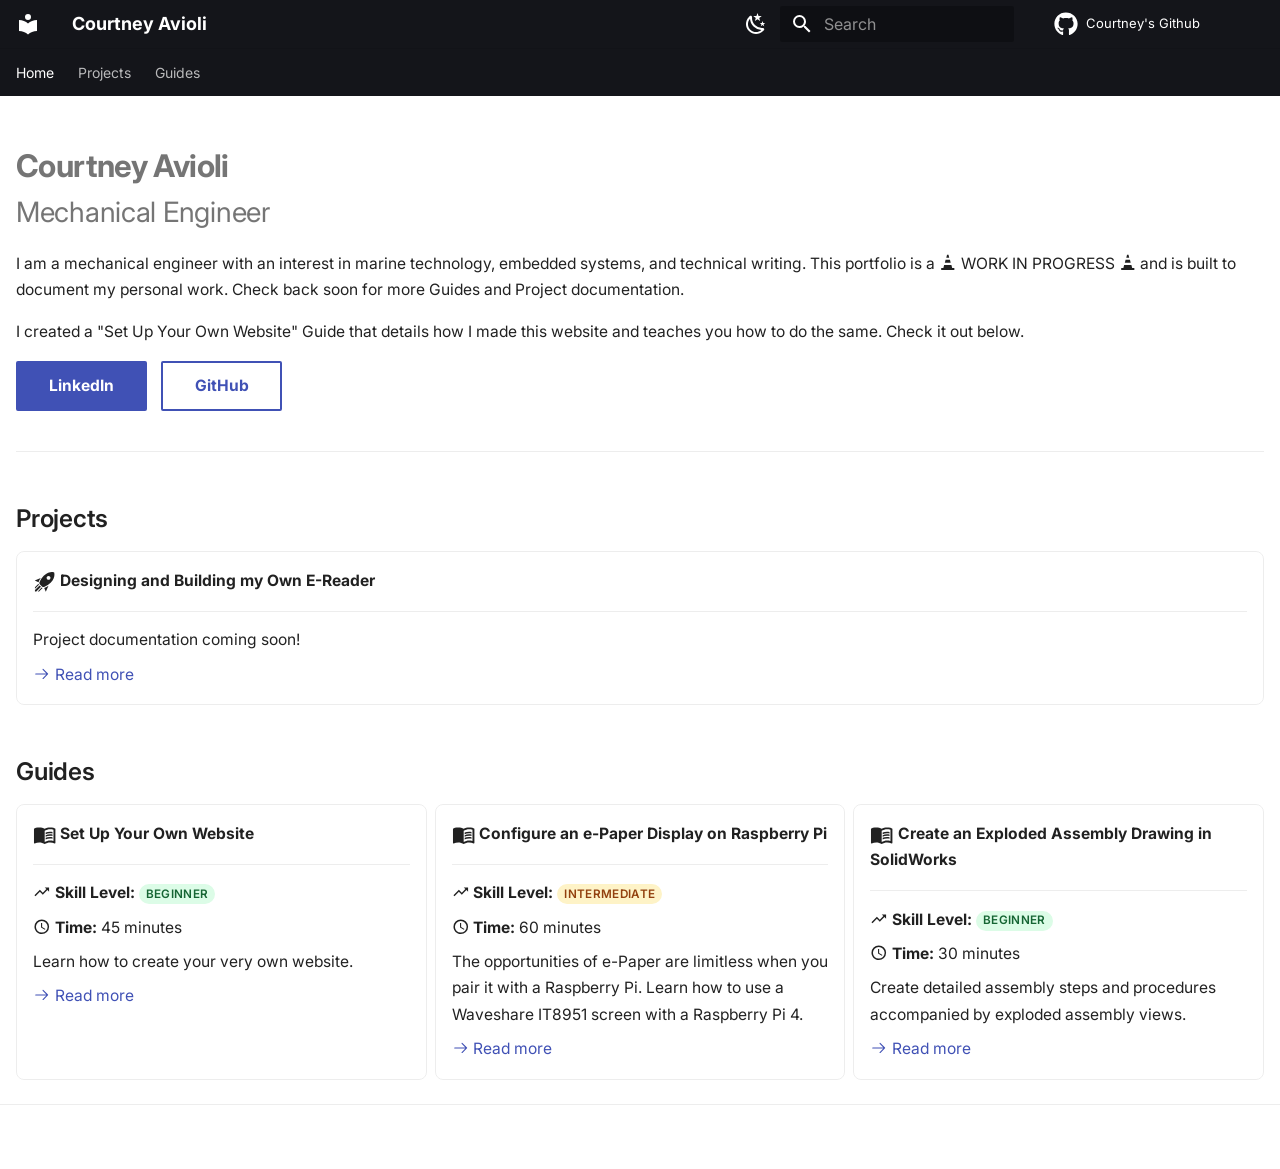
==== commit 0370969d: "Deployed 64af18e with MkDocs version: 1.6.1" ====
--- a/index.html
+++ b/index.html
@@ -6,9 +6,17 @@
       <meta charset="utf-8">
       <meta name="viewport" content="width=device-width,initial-scale=1">
       
-      
-      
-      
+        <meta name="description" content="Portfolio">
+      
+      
+        <meta name="author" content="Courtney Avioli">
+      
+      
+        <link rel="canonical" href="https://court-av.github.io/Portfolio/">
+      
+      
+      
+        <link rel="next" href="projects/eReader/">
       
       
         
@@ -19,7 +27,7 @@
     
     
       
-        <title>Your Name - Technical Writing Portfolio</title>
+        <title>Courtney Avioli</title>
       
     
     
@@ -40,10 +48,12 @@
         
         
         <link rel="preconnect" href="https://fonts.gstatic.com" crossorigin>
-        <link rel="stylesheet" href="https://fonts.googleapis.com/css?family=Roboto:300,300i,400,400i,700,700i%7CRoboto+Mono:400,400i,700,700i&display=fallback">
-        <style>:root{--md-text-font:"Roboto";--md-code-font:"Roboto Mono"}</style>
-      
-    
+        <link rel="stylesheet" href="https://fonts.googleapis.com/css?family=Inter:300,300i,400,400i,700,700i%7CJetBrains+Mono:400,400i,700,700i&display=fallback">
+        <style>:root{--md-text-font:"Inter";--md-code-font:"JetBrains Mono"}</style>
+      
+    
+    
+      <link rel="stylesheet" href="stylesheets/extra.css">
     
     <script>__md_scope=new URL(".",location),__md_hash=e=>[...e].reduce(((e,_)=>(e<<5)-e+_.charCodeAt(0)),0),__md_get=(e,_=localStorage,t=__md_scope)=>JSON.parse(_.getItem(t.pathname+"."+e)),__md_set=(e,_,t=localStorage,a=__md_scope)=>{try{t.setItem(a.pathname+"."+e,JSON.stringify(_))}catch(e){}}</script>
     
@@ -51,6 +61,8 @@
 
     
     
+  <meta name="robots" content="noindex, nofollow">
+
   </head>
   
   
@@ -61,7 +73,7 @@
     
     
     
-    <body dir="ltr" data-md-color-scheme="default" data-md-color-primary="blue" data-md-color-accent="indigo">
+    <body dir="ltr" data-md-color-scheme="default" data-md-color-primary="black" data-md-color-accent="blue">
   
     
     <input class="md-toggle" data-md-toggle="drawer" type="checkbox" id="__drawer" autocomplete="off">
@@ -70,7 +82,7 @@
     <div data-md-component="skip">
       
         
-        <a href="#welcome-to-mkdocs" class="md-skip">
+        <a href="#courtney-avioli" class="md-skip">
           Skip to content
         </a>
       
@@ -84,7 +96,7 @@
 
 <header class="md-header" data-md-component="header">
   <nav class="md-header__inner md-grid" aria-label="Header">
-    <a href="." title="Your Name - Technical Writing Portfolio" class="md-header__button md-logo" aria-label="Your Name - Technical Writing Portfolio" data-md-component="logo">
+    <a href="." title="Courtney Avioli" class="md-header__button md-logo" aria-label="Courtney Avioli" data-md-component="logo">
       
   
   <svg xmlns="http://www.w3.org/2000/svg" viewBox="0 0 24 24"><path d="M12 8a3 3 0 0 0 3-3 3 3 0 0 0-3-3 3 3 0 0 0-3 3 3 3 0 0 0 3 3m0 3.54C9.64 9.35 6.5 8 3 8v11c3.5 0 6.64 1.35 9 3.54 2.36-2.19 5.5-3.54 9-3.54V8c-3.5 0-6.64 1.35-9 3.54"/></svg>
@@ -98,7 +110,7 @@
       <div class="md-header__ellipsis">
         <div class="md-header__topic">
           <span class="md-ellipsis">
-            Your Name - Technical Writing Portfolio
+            Courtney Avioli
           </span>
         </div>
         <div class="md-header__topic" data-md-component="header-topic">
@@ -117,20 +129,20 @@
     
     
     
-    <input class="md-option" data-md-color-media="" data-md-color-scheme="default" data-md-color-primary="blue" data-md-color-accent="indigo"  aria-label="Switch to dark mode"  type="radio" name="__palette" id="__palette_0">
+    <input class="md-option" data-md-color-media="" data-md-color-scheme="default" data-md-color-primary="black" data-md-color-accent="blue"  aria-label="Switch to dark mode"  type="radio" name="__palette" id="__palette_0">
     
       <label class="md-header__button md-icon" title="Switch to dark mode" for="__palette_1" hidden>
-        <svg xmlns="http://www.w3.org/2000/svg" viewBox="0 0 24 24"><path d="M12 8a4 4 0 0 0-4 4 4 4 0 0 0 4 4 4 4 0 0 0 4-4 4 4 0 0 0-4-4m0 10a6 6 0 0 1-6-6 6 6 0 0 1 6-6 6 6 0 0 1 6 6 6 6 0 0 1-6 6m8-9.31V4h-4.69L12 .69 8.69 4H4v4.69L.69 12 4 15.31V20h4.69L12 23.31 15.31 20H20v-4.69L23.31 12z"/></svg>
+        <svg xmlns="http://www.w3.org/2000/svg" viewBox="0 0 24 24"><path d="m17.75 4.09-2.53 1.94.91 3.06-2.63-1.81-2.63 1.81.91-3.06-2.53-1.94L12.44 4l1.06-3 1.06 3zm3.5 6.91-1.64 1.25.59 1.98-1.7-1.17-1.7 1.17.59-1.98L15.75 11l2.06-.05L18.5 9l.69 1.95zm-2.28 4.95c.83-.08 1.72 1.1 1.19 1.85-.32.45-.66.87-1.08 1.27C15.17 23 8.84 23 4.94 19.07c-3.91-3.9-3.91-10.24 0-14.14.4-.4.82-.76 1.27-1.08.75-.53 1.93.36 1.85 1.19-.27 2.86.69 5.83 2.89 8.02a9.96 9.96 0 0 0 8.02 2.89m-1.64 2.02a12.08 12.08 0 0 1-7.8-3.47c-2.17-2.19-3.33-5-3.49-7.82-2.81 3.14-2.7 7.96.31 10.98 3.02 3.01 7.84 3.12 10.98.31"/></svg>
       </label>
     
   
     
     
     
-    <input class="md-option" data-md-color-media="" data-md-color-scheme="slate" data-md-color-primary="blue" data-md-color-accent="indigo"  aria-label="Switch to light mode"  type="radio" name="__palette" id="__palette_1">
+    <input class="md-option" data-md-color-media="" data-md-color-scheme="slate" data-md-color-primary="black" data-md-color-accent="blue"  aria-label="Switch to light mode"  type="radio" name="__palette" id="__palette_1">
     
       <label class="md-header__button md-icon" title="Switch to light mode" for="__palette_0" hidden>
-        <svg xmlns="http://www.w3.org/2000/svg" viewBox="0 0 24 24"><path d="M12 18c-.89 0-1.74-.2-2.5-.55C11.56 16.5 13 14.42 13 12s-1.44-4.5-3.5-5.45C10.26 6.2 11.11 6 12 6a6 6 0 0 1 6 6 6 6 0 0 1-6 6m8-9.31V4h-4.69L12 .69 8.69 4H4v4.69L.69 12 4 15.31V20h4.69L12 23.31 15.31 20H20v-4.69L23.31 12z"/></svg>
+        <svg xmlns="http://www.w3.org/2000/svg" viewBox="0 0 24 24"><path d="M12 7a5 5 0 0 1 5 5 5 5 0 0 1-5 5 5 5 0 0 1-5-5 5 5 0 0 1 5-5m0 2a3 3 0 0 0-3 3 3 3 0 0 0 3 3 3 3 0 0 0 3-3 3 3 0 0 0-3-3m0-7 2.39 3.42C13.65 5.15 12.84 5 12 5s-1.65.15-2.39.42zM3.34 7l4.16-.35A7.2 7.2 0 0 0 5.94 8.5c-.44.74-.69 1.5-.83 2.29zm.02 10 1.76-3.77a7.131 7.131 0 0 0 2.38 4.14zM20.65 7l-1.77 3.79a7.02 7.02 0 0 0-2.38-4.15zm-.01 10-4.14.36c.59-.51 1.12-1.14 1.54-1.86.42-.73.69-1.5.83-2.29zM12 22l-2.41-3.44c.74.27 1.55.44 2.41.44.82 0 1.63-.17 2.37-.44z"/></svg>
       </label>
     
   
@@ -166,6 +178,8 @@
           <svg xmlns="http://www.w3.org/2000/svg" viewBox="0 0 24 24"><path d="M19 6.41 17.59 5 12 10.59 6.41 5 5 6.41 10.59 12 5 17.59 6.41 19 12 13.41 17.59 19 19 17.59 13.41 12z"/></svg>
         </button>
       </nav>
+      
+        <div class="md-search__suggest" data-md-component="search-suggest"></div>
       
     </form>
     <div class="md-search__output">
@@ -183,6 +197,18 @@
       
     
     
+      <div class="md-header__source">
+        <a href="https://github.com/court-av/Portfolio" title="Go to repository" class="md-source" data-md-component="source">
+  <div class="md-source__icon md-icon">
+    
+    <svg xmlns="http://www.w3.org/2000/svg" viewBox="0 0 512 512"><!--! Font Awesome Free 7.1.0 by @fontawesome - https://fontawesome.com License - https://fontawesome.com/license/free (Icons: CC BY 4.0, Fonts: SIL OFL 1.1, Code: MIT License) Copyright 2025 Fonticons, Inc.--><path d="M173.9 397.4c0 2-2.3 3.6-5.2 3.6-3.3.3-5.6-1.3-5.6-3.6 0-2 2.3-3.6 5.2-3.6 3-.3 5.6 1.3 5.6 3.6m-31.1-4.5c-.7 2 1.3 4.3 4.3 4.9 2.6 1 5.6 0 6.2-2s-1.3-4.3-4.3-5.2c-2.6-.7-5.5.3-6.2 2.3m44.2-1.7c-2.9.7-4.9 2.6-4.6 4.9.3 2 2.9 3.3 5.9 2.6 2.9-.7 4.9-2.6 4.6-4.6-.3-1.9-3-3.2-5.9-2.9M252.8 8C114.1 8 8 113.3 8 252c0 110.9 69.8 205.8 169.5 239.2 12.8 2.3 17.3-5.6 17.3-12.1 0-6.2-.3-40.4-.3-61.4 0 0-70 15-84.7-29.8 0 0-11.4-29.1-27.8-36.6 0 0-22.9-15.7 1.6-15.4 0 0 24.9 2 38.6 25.8 21.9 38.6 58.6 27.5 72.9 20.9 2.3-16 8.8-27.1 16-33.7-55.9-6.2-112.3-14.3-112.3-110.5 0-27.5 7.6-41.3 23.6-58.9-2.6-6.5-11.1-33.3 2.6-67.9 20.9-6.5 69 27 69 27 20-5.6 41.5-8.5 62.8-8.5s42.8 2.9 62.8 8.5c0 0 48.1-33.6 69-27 13.7 34.7 5.2 61.4 2.6 67.9 16 17.7 25.8 31.5 25.8 58.9 0 96.5-58.9 104.2-114.8 110.5 9.2 7.9 17 22.9 17 46.4 0 33.7-.3 75.4-.3 83.6 0 6.5 4.6 14.4 17.3 12.1C436.2 457.8 504 362.9 504 252 504 113.3 391.5 8 252.8 8M105.2 352.9c-1.3 1-1 3.3.7 5.2 1.6 1.6 3.9 2.3 5.2 1 1.3-1 1-3.3-.7-5.2-1.6-1.6-3.9-2.3-5.2-1m-10.8-8.1c-.7 1.3.3 2.9 2.3 3.9 1.6 1 3.6.7 4.3-.7.7-1.3-.3-2.9-2.3-3.9-2-.6-3.6-.3-4.3.7m32.4 35.6c-1.6 1.3-1 4.3 1.3 6.2 2.3 2.3 5.2 2.6 6.5 1 1.3-1.3.7-4.3-1.3-6.2-2.2-2.3-5.2-2.6-6.5-1m-11.4-14.7c-1.6 1-1.6 3.6 0 5.9s4.3 3.3 5.6 2.3c1.6-1.3 1.6-3.9 0-6.2-1.4-2.3-4-3.3-5.6-2"/></svg>
+  </div>
+  <div class="md-source__repository">
+    Courtney's Github
+  </div>
+</a>
+      </div>
+    
   </nav>
   
 </header>
@@ -226,11 +252,11 @@
     
     
       <li class="md-tabs__item">
-        <a href="tutorials/getting-started.md" class="md-tabs__link">
-          
-  
-  
-  Tutorials
+        <a href="projects/eReader/" class="md-tabs__link">
+          
+  
+  
+  Projects
 
         </a>
       </li>
@@ -246,31 +272,11 @@
     
     
       <li class="md-tabs__item">
-        <a href="reference/api.md" class="md-tabs__link">
-          
-  
-  
-  Reference
-
-        </a>
-      </li>
-    
-  
-
-      
-        
-  
-  
-  
-  
-    
-    
-      <li class="md-tabs__item">
-        <a href="troubleshooting/common-issues.md" class="md-tabs__link">
-          
-  
-  
-  Troubleshooting
+        <a href="guides/website_setup_mkdocs/" class="md-tabs__link">
+          
+  
+  
+  Guides
 
         </a>
       </li>
@@ -289,7 +295,9 @@
           
             
               
-              <div class="md-sidebar md-sidebar--primary" data-md-component="sidebar" data-md-type="navigation" >
+                
+              
+              <div class="md-sidebar md-sidebar--primary" data-md-component="sidebar" data-md-type="navigation" hidden>
                 <div class="md-sidebar__scrollwrap">
                   <div class="md-sidebar__inner">
                     
@@ -300,14 +308,26 @@
 
 <nav class="md-nav md-nav--primary md-nav--lifted" aria-label="Navigation" data-md-level="0">
   <label class="md-nav__title" for="__drawer">
-    <a href="." title="Your Name - Technical Writing Portfolio" class="md-nav__button md-logo" aria-label="Your Name - Technical Writing Portfolio" data-md-component="logo">
+    <a href="." title="Courtney Avioli" class="md-nav__button md-logo" aria-label="Courtney Avioli" data-md-component="logo">
       
   
   <svg xmlns="http://www.w3.org/2000/svg" viewBox="0 0 24 24"><path d="M12 8a3 3 0 0 0 3-3 3 3 0 0 0-3-3 3 3 0 0 0-3 3 3 3 0 0 0 3 3m0 3.54C9.64 9.35 6.5 8 3 8v11c3.5 0 6.64 1.35 9 3.54 2.36-2.19 5.5-3.54 9-3.54V8c-3.5 0-6.64 1.35-9 3.54"/></svg>
 
     </a>
-    Your Name - Technical Writing Portfolio
+    Courtney Avioli
   </label>
+  
+    <div class="md-nav__source">
+      <a href="https://github.com/court-av/Portfolio" title="Go to repository" class="md-source" data-md-component="source">
+  <div class="md-source__icon md-icon">
+    
+    <svg xmlns="http://www.w3.org/2000/svg" viewBox="0 0 512 512"><!--! Font Awesome Free 7.1.0 by @fontawesome - https://fontawesome.com License - https://fontawesome.com/license/free (Icons: CC BY 4.0, Fonts: SIL OFL 1.1, Code: MIT License) Copyright 2025 Fonticons, Inc.--><path d="M173.9 397.4c0 2-2.3 3.6-5.2 3.6-3.3.3-5.6-1.3-5.6-3.6 0-2 2.3-3.6 5.2-3.6 3-.3 5.6 1.3 5.6 3.6m-31.1-4.5c-.7 2 1.3 4.3 4.3 4.9 2.6 1 5.6 0 6.2-2s-1.3-4.3-4.3-5.2c-2.6-.7-5.5.3-6.2 2.3m44.2-1.7c-2.9.7-4.9 2.6-4.6 4.9.3 2 2.9 3.3 5.9 2.6 2.9-.7 4.9-2.6 4.6-4.6-.3-1.9-3-3.2-5.9-2.9M252.8 8C114.1 8 8 113.3 8 252c0 110.9 69.8 205.8 169.5 239.2 12.8 2.3 17.3-5.6 17.3-12.1 0-6.2-.3-40.4-.3-61.4 0 0-70 15-84.7-29.8 0 0-11.4-29.1-27.8-36.6 0 0-22.9-15.7 1.6-15.4 0 0 24.9 2 38.6 25.8 21.9 38.6 58.6 27.5 72.9 20.9 2.3-16 8.8-27.1 16-33.7-55.9-6.2-112.3-14.3-112.3-110.5 0-27.5 7.6-41.3 23.6-58.9-2.6-6.5-11.1-33.3 2.6-67.9 20.9-6.5 69 27 69 27 20-5.6 41.5-8.5 62.8-8.5s42.8 2.9 62.8 8.5c0 0 48.1-33.6 69-27 13.7 34.7 5.2 61.4 2.6 67.9 16 17.7 25.8 31.5 25.8 58.9 0 96.5-58.9 104.2-114.8 110.5 9.2 7.9 17 22.9 17 46.4 0 33.7-.3 75.4-.3 83.6 0 6.5 4.6 14.4 17.3 12.1C436.2 457.8 504 362.9 504 252 504 113.3 391.5 8 252.8 8M105.2 352.9c-1.3 1-1 3.3.7 5.2 1.6 1.6 3.9 2.3 5.2 1 1.3-1 1-3.3-.7-5.2-1.6-1.6-3.9-2.3-5.2-1m-10.8-8.1c-.7 1.3.3 2.9 2.3 3.9 1.6 1 3.6.7 4.3-.7.7-1.3-.3-2.9-2.3-3.9-2-.6-3.6-.3-4.3.7m32.4 35.6c-1.6 1.3-1 4.3 1.3 6.2 2.3 2.3 5.2 2.6 6.5 1 1.3-1.3.7-4.3-1.3-6.2-2.2-2.3-5.2-2.6-6.5-1m-11.4-14.7c-1.6 1-1.6 3.6 0 5.9s4.3 3.3 5.6 2.3c1.6-1.3 1.6-3.9 0-6.2-1.4-2.3-4-3.3-5.6-2"/></svg>
+  </div>
+  <div class="md-source__repository">
+    Courtney's Github
+  </div>
+</a>
+    </div>
   
   <ul class="md-nav__list" data-md-scrollfix>
     
@@ -378,10 +398,10 @@
     <ul class="md-nav__list" data-md-component="toc" data-md-scrollfix>
       
         <li class="md-nav__item">
-  <a href="#commands" class="md-nav__link">
+  <a href="#mechanical-engineer" class="md-nav__link">
     <span class="md-ellipsis">
       
-        Commands
+        Mechanical Engineer
       
     </span>
   </a>
@@ -389,16 +409,27 @@
 </li>
       
         <li class="md-nav__item">
-  <a href="#project-layout" class="md-nav__link">
+  <a href="#projects" class="md-nav__link">
     <span class="md-ellipsis">
       
-        Project layout
+        Projects
       
     </span>
   </a>
   
 </li>
       
+        <li class="md-nav__item">
+  <a href="#guides" class="md-nav__link">
+    <span class="md-ellipsis">
+      
+        Guides
+      
+    </span>
+  </a>
+  
+</li>
+      
     </ul>
   
 </nav>
@@ -437,7 +468,7 @@
   <span class="md-ellipsis">
     
   
-    Tutorials
+    Projects
   
 
     
@@ -453,7 +484,7 @@
             <span class="md-nav__icon md-icon"></span>
             
   
-    Tutorials
+    Projects
   
 
           </label>
@@ -466,14 +497,14 @@
   
   
     <li class="md-nav__item">
-      <a href="tutorials/getting-started.md" class="md-nav__link">
+      <a href="projects/eReader/" class="md-nav__link">
         
   
   
   <span class="md-ellipsis">
     
   
-    Getting Started
+    Sample Project
   
 
     
@@ -524,7 +555,7 @@
   <span class="md-ellipsis">
     
   
-    Reference
+    Guides
   
 
     
@@ -540,7 +571,7 @@
             <span class="md-nav__icon md-icon"></span>
             
   
-    Reference
+    Guides
   
 
           </label>
@@ -553,14 +584,14 @@
   
   
     <li class="md-nav__item">
-      <a href="reference/api.md" class="md-nav__link">
+      <a href="guides/website_setup_mkdocs/" class="md-nav__link">
         
   
   
   <span class="md-ellipsis">
     
   
-    API Guide
+    Set Up Your Own Website
   
 
     
@@ -574,80 +605,49 @@
 
               
             
-          </ul>
-        </nav>
-      
+              
+                
+  
+  
+  
+  
+    <li class="md-nav__item">
+      <a href="guides/epaper_pi/" class="md-nav__link">
+        
+  
+  
+  <span class="md-ellipsis">
+    
+  
+    Configuring an e-Paper Display on Raspberry Pi
+  
+
+    
+  </span>
+  
+  
+
+      </a>
     </li>
   
 
-    
-      
-      
-  
-  
-  
-  
-    
-    
-    
-    
-      
-      
-        
-      
-    
-    
-    <li class="md-nav__item md-nav__item--nested">
-      
-        
-        
-        <input class="md-nav__toggle md-toggle " type="checkbox" id="__nav_4" >
-        
-          
-          <label class="md-nav__link" for="__nav_4" id="__nav_4_label" tabindex="0">
-            
+              
+            
+              
+                
+  
+  
+  
+  
+    <li class="md-nav__item">
+      <a href="guides/exploded_assembly/" class="md-nav__link">
+        
   
   
   <span class="md-ellipsis">
     
   
-    Troubleshooting
-  
-
-    
-  </span>
-  
-  
-
-            <span class="md-nav__icon md-icon"></span>
-          </label>
-        
-        <nav class="md-nav" data-md-level="1" aria-labelledby="__nav_4_label" aria-expanded="false">
-          <label class="md-nav__title" for="__nav_4">
-            <span class="md-nav__icon md-icon"></span>
-            
-  
-    Troubleshooting
-  
-
-          </label>
-          <ul class="md-nav__list" data-md-scrollfix>
-            
-              
-                
-  
-  
-  
-  
-    <li class="md-nav__item">
-      <a href="troubleshooting/common-issues.md" class="md-nav__link">
-        
-  
-  
-  <span class="md-ellipsis">
-    
-  
-    Common Issues
+    Creating an Exploded Assembly Drawing in SolidWorks
   
 
     
@@ -676,7 +676,9 @@
             
             
               
-              <div class="md-sidebar md-sidebar--secondary" data-md-component="sidebar" data-md-type="toc" >
+                
+              
+              <div class="md-sidebar md-sidebar--secondary" data-md-component="sidebar" data-md-type="toc" hidden>
                 <div class="md-sidebar__scrollwrap">
                   <div class="md-sidebar__inner">
                     
@@ -695,10 +697,10 @@
     <ul class="md-nav__list" data-md-component="toc" data-md-scrollfix>
       
         <li class="md-nav__item">
-  <a href="#commands" class="md-nav__link">
+  <a href="#mechanical-engineer" class="md-nav__link">
     <span class="md-ellipsis">
       
-        Commands
+        Mechanical Engineer
       
     </span>
   </a>
@@ -706,10 +708,21 @@
 </li>
       
         <li class="md-nav__item">
-  <a href="#project-layout" class="md-nav__link">
+  <a href="#projects" class="md-nav__link">
     <span class="md-ellipsis">
       
-        Project layout
+        Projects
+      
+    </span>
+  </a>
+  
+</li>
+      
+        <li class="md-nav__item">
+  <a href="#guides" class="md-nav__link">
+    <span class="md-ellipsis">
+      
+        Guides
       
     </span>
   </a>
@@ -730,33 +743,75 @@
               <article class="md-content__inner md-typeset">
                 
                   
-
-
-
-<h1 id="welcome-to-mkdocs">Welcome to MkDocs</h1>
-<p>For full documentation visit <a href="https://www.mkdocs.org">mkdocs.org</a>.</p>
-<h2 id="commands">Commands</h2>
+  
+
+
+
+  
+  
+
+
+<h1 id="courtney-avioli">Courtney Avioli<a class="headerlink" href="#courtney-avioli" title="Permanent link">&para;</a></h1>
+<h2 id="mechanical-engineer">Mechanical Engineer<a class="headerlink" href="#mechanical-engineer" title="Permanent link">&para;</a></h2>
+<p>I am a mechanical engineer with an interest in marine technology, embedded systems, and technical writing. This portfolio is a <span class="twemoji"><svg xmlns="http://www.w3.org/2000/svg" viewBox="0 0 24 24"><path d="m17 15 1 4h3v3H3v-3h3l1-4zm-2-7 1 4H8l1-4zm-2-7 1 4h-4l1-4z"/></svg></span> WORK IN PROGRESS <span class="twemoji"><svg xmlns="http://www.w3.org/2000/svg" viewBox="0 0 24 24"><path d="m17 15 1 4h3v3H3v-3h3l1-4zm-2-7 1 4H8l1-4zm-2-7 1 4h-4l1-4z"/></svg></span> and is built to document my personal work. Check back soon for more Guides and Project documentation.</p>
+<p>I created a "Set Up Your Own Website" Guide that details how I made this website and teaches you how to do the same. Check it out below.</p>
+<p><a class="md-button md-button--primary" href="https://linkedin.com/in/courtneyavioli">LinkedIn</a>
+<a class="md-button" href="https://github.com/court-av">GitHub</a></p>
+<hr />
+<h2 id="projects">Projects<a class="headerlink" href="#projects" title="Permanent link">&para;</a></h2>
+<div class="grid cards">
 <ul>
-<li><code>mkdocs new [dir-name]</code> - Create a new project.</li>
-<li><code>mkdocs serve</code> - Start the live-reloading docs server.</li>
-<li><code>mkdocs build</code> - Build the documentation site.</li>
-<li><code>mkdocs -h</code> - Print help message and exit.</li>
+<li>
+<p><span class="twemoji lg middle"><svg xmlns="http://www.w3.org/2000/svg" viewBox="0 0 24 24"><path d="m13.13 22.19-1.63-3.83c1.57-.58 3.04-1.36 4.4-2.27zM5.64 12.5l-3.83-1.63 6.1-2.77C7 9.46 6.22 10.93 5.64 12.5M21.61 2.39S16.66.269 11 5.93c-2.19 2.19-3.5 4.6-4.35 6.71-.28.75-.09 1.57.46 2.13l2.13 2.12c.55.56 1.37.74 2.12.46A19.1 19.1 0 0 0 18.07 13c5.66-5.66 3.54-10.61 3.54-10.61m-7.07 7.07c-.78-.78-.78-2.05 0-2.83s2.05-.78 2.83 0c.77.78.78 2.05 0 2.83s-2.05.78-2.83 0m-5.66 7.07-1.41-1.41zM6.24 22l3.64-3.64c-.34-.09-.67-.24-.97-.45L4.83 22zM2 22h1.41l4.77-4.76-1.42-1.41L2 20.59zm0-2.83 4.09-4.08c-.21-.3-.36-.62-.45-.97L2 17.76z"/></svg></span> <strong>Designing and Building my Own E-Reader</strong></p>
+<hr />
+<p>Project documentation coming soon!</p>
+<p><a href="projects/eReader/"><span class="twemoji"><svg xmlns="http://www.w3.org/2000/svg" viewBox="0 0 24 24"><path d="M13.22 19.03a.75.75 0 0 1 0-1.06L18.19 13H3.75a.75.75 0 0 1 0-1.5h14.44l-4.97-4.97a.749.749 0 0 1 .326-1.275.75.75 0 0 1 .734.215l6.25 6.25a.75.75 0 0 1 0 1.06l-6.25 6.25a.75.75 0 0 1-1.06 0"/></svg></span> Read more</a></p>
+</li>
 </ul>
-<h2 id="project-layout">Project layout</h2>
-<pre><code>mkdocs.yml    # The configuration file.
-docs/
-    index.md  # The documentation homepage.
-    ...       # Other markdown pages, images and other files.
-</code></pre>
-
-
-
-
-
-
-
-
-
+</div>
+<h2 id="guides">Guides<a class="headerlink" href="#guides" title="Permanent link">&para;</a></h2>
+<div class="grid cards">
+<ul>
+<li>
+<p><span class="twemoji lg middle"><svg xmlns="http://www.w3.org/2000/svg" viewBox="0 0 24 24"><path d="M12 21.5c-1.35-.85-3.8-1.5-5.5-1.5-1.65 0-3.35.3-4.75 1.05-.1.05-.15.05-.25.05-.25 0-.5-.25-.5-.5V6c.6-.45 1.25-.75 2-1 1.11-.35 2.33-.5 3.5-.5 1.95 0 4.05.4 5.5 1.5 1.45-1.1 3.55-1.5 5.5-1.5 1.17 0 2.39.15 3.5.5.75.25 1.4.55 2 1v14.6c0 .25-.25.5-.5.5-.1 0-.15 0-.25-.05-1.4-.75-3.1-1.05-4.75-1.05-1.7 0-4.15.65-5.5 1.5M12 8v11.5c1.35-.85 3.8-1.5 5.5-1.5 1.2 0 2.4.15 3.5.5V7c-1.1-.35-2.3-.5-3.5-.5-1.7 0-4.15.65-5.5 1.5m1 3.5c1.11-.68 2.6-1 4.5-1 .91 0 1.76.09 2.5.28V9.23c-.87-.15-1.71-.23-2.5-.23q-2.655 0-4.5.84zm4.5.17c-1.71 0-3.21.26-4.5.79v1.69c1.11-.65 2.6-.99 4.5-.99 1.04 0 1.88.08 2.5.24v-1.5c-.87-.16-1.71-.23-2.5-.23m2.5 2.9c-.87-.16-1.71-.24-2.5-.24-1.83 0-3.33.27-4.5.8v1.69c1.11-.66 2.6-.99 4.5-.99 1.04 0 1.88.08 2.5.24z"/></svg></span> <strong>Set Up Your Own Website</strong></p>
+<hr />
+<p><strong><span class="twemoji"><svg xmlns="http://www.w3.org/2000/svg" viewBox="0 0 24 24"><path d="m16 6 2.29 2.29-4.88 4.88-4-4L2 16.59 3.41 18l6-6 4 4 6.3-6.29L22 12V6z"/></svg></span> Skill Level:</strong> <span class="badge badge-beginner">Beginner</span></p>
+<p><strong><span class="twemoji"><svg xmlns="http://www.w3.org/2000/svg" viewBox="0 0 24 24"><path d="M12 20a8 8 0 0 0 8-8 8 8 0 0 0-8-8 8 8 0 0 0-8 8 8 8 0 0 0 8 8m0-18a10 10 0 0 1 10 10 10 10 0 0 1-10 10C6.47 22 2 17.5 2 12A10 10 0 0 1 12 2m.5 5v5.25l4.5 2.67-.75 1.23L11 13V7z"/></svg></span> Time:</strong> 45 minutes</p>
+<p>Learn how to create your very own website.</p>
+<p><a href="guides/website_setup_mkdocs/"><span class="twemoji"><svg xmlns="http://www.w3.org/2000/svg" viewBox="0 0 24 24"><path d="M13.22 19.03a.75.75 0 0 1 0-1.06L18.19 13H3.75a.75.75 0 0 1 0-1.5h14.44l-4.97-4.97a.749.749 0 0 1 .326-1.275.75.75 0 0 1 .734.215l6.25 6.25a.75.75 0 0 1 0 1.06l-6.25 6.25a.75.75 0 0 1-1.06 0"/></svg></span> Read more</a></p>
+</li>
+<li>
+<p><span class="twemoji lg middle"><svg xmlns="http://www.w3.org/2000/svg" viewBox="0 0 24 24"><path d="M12 21.5c-1.35-.85-3.8-1.5-5.5-1.5-1.65 0-3.35.3-4.75 1.05-.1.05-.15.05-.25.05-.25 0-.5-.25-.5-.5V6c.6-.45 1.25-.75 2-1 1.11-.35 2.33-.5 3.5-.5 1.95 0 4.05.4 5.5 1.5 1.45-1.1 3.55-1.5 5.5-1.5 1.17 0 2.39.15 3.5.5.75.25 1.4.55 2 1v14.6c0 .25-.25.5-.5.5-.1 0-.15 0-.25-.05-1.4-.75-3.1-1.05-4.75-1.05-1.7 0-4.15.65-5.5 1.5M12 8v11.5c1.35-.85 3.8-1.5 5.5-1.5 1.2 0 2.4.15 3.5.5V7c-1.1-.35-2.3-.5-3.5-.5-1.7 0-4.15.65-5.5 1.5m1 3.5c1.11-.68 2.6-1 4.5-1 .91 0 1.76.09 2.5.28V9.23c-.87-.15-1.71-.23-2.5-.23q-2.655 0-4.5.84zm4.5.17c-1.71 0-3.21.26-4.5.79v1.69c1.11-.65 2.6-.99 4.5-.99 1.04 0 1.88.08 2.5.24v-1.5c-.87-.16-1.71-.23-2.5-.23m2.5 2.9c-.87-.16-1.71-.24-2.5-.24-1.83 0-3.33.27-4.5.8v1.69c1.11-.66 2.6-.99 4.5-.99 1.04 0 1.88.08 2.5.24z"/></svg></span> <strong>Configure an e-Paper Display on Raspberry Pi</strong></p>
+<hr />
+<p><strong><span class="twemoji"><svg xmlns="http://www.w3.org/2000/svg" viewBox="0 0 24 24"><path d="m16 6 2.29 2.29-4.88 4.88-4-4L2 16.59 3.41 18l6-6 4 4 6.3-6.29L22 12V6z"/></svg></span> Skill Level:</strong> <span class="badge badge-intermediate">Intermediate</span></p>
+<p><strong><span class="twemoji"><svg xmlns="http://www.w3.org/2000/svg" viewBox="0 0 24 24"><path d="M12 20a8 8 0 0 0 8-8 8 8 0 0 0-8-8 8 8 0 0 0-8 8 8 8 0 0 0 8 8m0-18a10 10 0 0 1 10 10 10 10 0 0 1-10 10C6.47 22 2 17.5 2 12A10 10 0 0 1 12 2m.5 5v5.25l4.5 2.67-.75 1.23L11 13V7z"/></svg></span> Time:</strong> 60 minutes</p>
+<p>The opportunities of e-Paper are limitless when you pair it with a Raspberry Pi. Learn how to use a Waveshare IT8951 screen with a Raspberry Pi 4.</p>
+<p><a href="guides/epaper_pi/"><span class="twemoji"><svg xmlns="http://www.w3.org/2000/svg" viewBox="0 0 24 24"><path d="M13.22 19.03a.75.75 0 0 1 0-1.06L18.19 13H3.75a.75.75 0 0 1 0-1.5h14.44l-4.97-4.97a.749.749 0 0 1 .326-1.275.75.75 0 0 1 .734.215l6.25 6.25a.75.75 0 0 1 0 1.06l-6.25 6.25a.75.75 0 0 1-1.06 0"/></svg></span> Read more</a></p>
+</li>
+<li>
+<p><span class="twemoji lg middle"><svg xmlns="http://www.w3.org/2000/svg" viewBox="0 0 24 24"><path d="M12 21.5c-1.35-.85-3.8-1.5-5.5-1.5-1.65 0-3.35.3-4.75 1.05-.1.05-.15.05-.25.05-.25 0-.5-.25-.5-.5V6c.6-.45 1.25-.75 2-1 1.11-.35 2.33-.5 3.5-.5 1.95 0 4.05.4 5.5 1.5 1.45-1.1 3.55-1.5 5.5-1.5 1.17 0 2.39.15 3.5.5.75.25 1.4.55 2 1v14.6c0 .25-.25.5-.5.5-.1 0-.15 0-.25-.05-1.4-.75-3.1-1.05-4.75-1.05-1.7 0-4.15.65-5.5 1.5M12 8v11.5c1.35-.85 3.8-1.5 5.5-1.5 1.2 0 2.4.15 3.5.5V7c-1.1-.35-2.3-.5-3.5-.5-1.7 0-4.15.65-5.5 1.5m1 3.5c1.11-.68 2.6-1 4.5-1 .91 0 1.76.09 2.5.28V9.23c-.87-.15-1.71-.23-2.5-.23q-2.655 0-4.5.84zm4.5.17c-1.71 0-3.21.26-4.5.79v1.69c1.11-.65 2.6-.99 4.5-.99 1.04 0 1.88.08 2.5.24v-1.5c-.87-.16-1.71-.23-2.5-.23m2.5 2.9c-.87-.16-1.71-.24-2.5-.24-1.83 0-3.33.27-4.5.8v1.69c1.11-.66 2.6-.99 4.5-.99 1.04 0 1.88.08 2.5.24z"/></svg></span> <strong>Create an Exploded Assembly Drawing in SolidWorks</strong></p>
+<hr />
+<p><strong><span class="twemoji"><svg xmlns="http://www.w3.org/2000/svg" viewBox="0 0 24 24"><path d="m16 6 2.29 2.29-4.88 4.88-4-4L2 16.59 3.41 18l6-6 4 4 6.3-6.29L22 12V6z"/></svg></span> Skill Level:</strong> <span class="badge badge-beginner">Beginner</span></p>
+<p><strong><span class="twemoji"><svg xmlns="http://www.w3.org/2000/svg" viewBox="0 0 24 24"><path d="M12 20a8 8 0 0 0 8-8 8 8 0 0 0-8-8 8 8 0 0 0-8 8 8 8 0 0 0 8 8m0-18a10 10 0 0 1 10 10 10 10 0 0 1-10 10C6.47 22 2 17.5 2 12A10 10 0 0 1 12 2m.5 5v5.25l4.5 2.67-.75 1.23L11 13V7z"/></svg></span> Time:</strong> 30 minutes</p>
+<p>Create detailed assembly steps and procedures accompanied by exploded assembly views.</p>
+<p><a href="guides/exploded_assembly/"><span class="twemoji"><svg xmlns="http://www.w3.org/2000/svg" viewBox="0 0 24 24"><path d="M13.22 19.03a.75.75 0 0 1 0-1.06L18.19 13H3.75a.75.75 0 0 1 0-1.5h14.44l-4.97-4.97a.749.749 0 0 1 .326-1.275.75.75 0 0 1 .734.215l6.25 6.25a.75.75 0 0 1 0 1.06l-6.25 6.25a.75.75 0 0 1-1.06 0"/></svg></span> Read more</a></p>
+</li>
+</ul>
+</div>
+
+
+
+
+
+
+
+  
+  
+
+
+
+
+  
 
 
 
@@ -767,6 +822,12 @@
           
 <script>var target=document.getElementById(location.hash.slice(1));target&&target.name&&(target.checked=target.name.startsWith("__tabbed_"))</script>
         </div>
+        
+          <button type="button" class="md-top md-icon" data-md-component="top" hidden>
+  
+  <svg xmlns="http://www.w3.org/2000/svg" viewBox="0 0 24 24"><path d="M13 20h-2V8l-5.5 5.5-1.42-1.42L12 4.16l7.92 7.92-1.42 1.42L13 8z"/></svg>
+  Back to top
+</button>
         
       </main>
       
@@ -784,6 +845,33 @@
   
 </div>
       
+        
+<div class="md-social">
+  
+    
+    
+    
+    
+      
+      
+    
+    <a href="https://github.com/court-av" target="_blank" rel="noopener" title="github.com" class="md-social__link">
+      <svg xmlns="http://www.w3.org/2000/svg" viewBox="0 0 512 512"><!--! Font Awesome Free 7.1.0 by @fontawesome - https://fontawesome.com License - https://fontawesome.com/license/free (Icons: CC BY 4.0, Fonts: SIL OFL 1.1, Code: MIT License) Copyright 2025 Fonticons, Inc.--><path d="M173.9 397.4c0 2-2.3 3.6-5.2 3.6-3.3.3-5.6-1.3-5.6-3.6 0-2 2.3-3.6 5.2-3.6 3-.3 5.6 1.3 5.6 3.6m-31.1-4.5c-.7 2 1.3 4.3 4.3 4.9 2.6 1 5.6 0 6.2-2s-1.3-4.3-4.3-5.2c-2.6-.7-5.5.3-6.2 2.3m44.2-1.7c-2.9.7-4.9 2.6-4.6 4.9.3 2 2.9 3.3 5.9 2.6 2.9-.7 4.9-2.6 4.6-4.6-.3-1.9-3-3.2-5.9-2.9M252.8 8C114.1 8 8 113.3 8 252c0 110.9 69.8 205.8 169.5 239.2 12.8 2.3 17.3-5.6 17.3-12.1 0-6.2-.3-40.4-.3-61.4 0 0-70 15-84.7-29.8 0 0-11.4-29.1-27.8-36.6 0 0-22.9-15.7 1.6-15.4 0 0 24.9 2 38.6 25.8 21.9 38.6 58.6 27.5 72.9 20.9 2.3-16 8.8-27.1 16-33.7-55.9-6.2-112.3-14.3-112.3-110.5 0-27.5 7.6-41.3 23.6-58.9-2.6-6.5-11.1-33.3 2.6-67.9 20.9-6.5 69 27 69 27 20-5.6 41.5-8.5 62.8-8.5s42.8 2.9 62.8 8.5c0 0 48.1-33.6 69-27 13.7 34.7 5.2 61.4 2.6 67.9 16 17.7 25.8 31.5 25.8 58.9 0 96.5-58.9 104.2-114.8 110.5 9.2 7.9 17 22.9 17 46.4 0 33.7-.3 75.4-.3 83.6 0 6.5 4.6 14.4 17.3 12.1C436.2 457.8 504 362.9 504 252 504 113.3 391.5 8 252.8 8M105.2 352.9c-1.3 1-1 3.3.7 5.2 1.6 1.6 3.9 2.3 5.2 1 1.3-1 1-3.3-.7-5.2-1.6-1.6-3.9-2.3-5.2-1m-10.8-8.1c-.7 1.3.3 2.9 2.3 3.9 1.6 1 3.6.7 4.3-.7.7-1.3-.3-2.9-2.3-3.9-2-.6-3.6-.3-4.3.7m32.4 35.6c-1.6 1.3-1 4.3 1.3 6.2 2.3 2.3 5.2 2.6 6.5 1 1.3-1.3.7-4.3-1.3-6.2-2.2-2.3-5.2-2.6-6.5-1m-11.4-14.7c-1.6 1-1.6 3.6 0 5.9s4.3 3.3 5.6 2.3c1.6-1.3 1.6-3.9 0-6.2-1.4-2.3-4-3.3-5.6-2"/></svg>
+    </a>
+  
+    
+    
+    
+    
+      
+      
+    
+    <a href="https://linkedin.com/in/courtneyavioli" target="_blank" rel="noopener" title="linkedin.com" class="md-social__link">
+      <svg xmlns="http://www.w3.org/2000/svg" viewBox="0 0 448 512"><!--! Font Awesome Free 7.1.0 by @fontawesome - https://fontawesome.com License - https://fontawesome.com/license/free (Icons: CC BY 4.0, Fonts: SIL OFL 1.1, Code: MIT License) Copyright 2025 Fonticons, Inc.--><path d="M416 32H31.9C14.3 32 0 46.5 0 64.3v383.4C0 465.5 14.3 480 31.9 480H416c17.6 0 32-14.5 32-32.3V64.3c0-17.8-14.4-32.3-32-32.3M135.4 416H69V202.2h66.5V416zM102.2 96a38.5 38.5 0 1 1 0 77 38.5 38.5 0 1 1 0-77m282.1 320h-66.4V312c0-24.8-.5-56.7-34.5-56.7-34.6 0-39.9 27-39.9 54.9V416h-66.4V202.2h63.7v29.2h.9c8.9-16.8 30.6-34.5 62.9-34.5 67.2 0 79.7 44.3 79.7 101.9z"/></svg>
+    </a>
+  
+</div>
+      
     </div>
   </div>
 </footer>
@@ -797,7 +885,7 @@
     
       
       
-      <script id="__config" type="application/json">{"annotate": null, "base": ".", "features": ["navigation.tabs", "navigation.sections", "content.code.copy"], "search": "assets/javascripts/workers/search.2c215733.min.js", "tags": null, "translations": {"clipboard.copied": "Copied to clipboard", "clipboard.copy": "Copy to clipboard", "search.result.more.one": "1 more on this page", "search.result.more.other": "# more on this page", "search.result.none": "No matching documents", "search.result.one": "1 matching document", "search.result.other": "# matching documents", "search.result.placeholder": "Type to start searching", "search.result.term.missing": "Missing", "select.version": "Select version"}, "version": null}</script>
+      <script id="__config" type="application/json">{"annotate": null, "base": ".", "features": ["navigation.tabs", "navigation.sections", "navigation.top", "navigation.instant", "content.code.copy", "content.code.annotate", "search.suggest", "search.highlight", "toc.follow"], "search": "assets/javascripts/workers/search.2c215733.min.js", "tags": null, "translations": {"clipboard.copied": "Copied to clipboard", "clipboard.copy": "Copy to clipboard", "search.result.more.one": "1 more on this page", "search.result.more.other": "# more on this page", "search.result.none": "No matching documents", "search.result.one": "1 matching document", "search.result.other": "# matching documents", "search.result.placeholder": "Type to start searching", "search.result.term.missing": "Missing", "select.version": "Select version"}, "version": null}</script>
     
     
       <script src="assets/javascripts/bundle.79ae519e.min.js"></script>
--- a/stylesheets/extra.css
+++ b/stylesheets/extra.css
@@ -0,0 +1,112 @@
+/* Refined typography */
+.md-typeset {
+  font-size: 0.78rem;
+  line-height: 1.7;
+}
+
+.md-typeset h1 {
+  font-weight: 700;
+  letter-spacing: -0.02em;
+  margin-bottom: 0.4em;
+}
+
+.md-typeset h2 {
+  font-weight: 600;
+  letter-spacing: -0.01em;
+  margin-top: 2em;
+}
+
+.md-typeset h3 {
+  font-weight: 600;
+  margin-top: 1.5em;
+}
+
+/* Homepage hero spacing */
+.md-typeset h1 + h2 {
+  margin-top: -0.2em;
+  font-weight: 400;
+  color: var(--md-default-fg-color--light);
+  font-size: 1.4rem;
+}
+
+/* Better button spacing on homepage */
+.md-typeset .md-button + .md-button {
+  margin-left: 0.5rem;
+}
+
+/* Card grid polish */
+.md-typeset .grid.cards > :is(ul, ol) > li,
+.md-typeset .grid > .card {
+  border-radius: 8px;
+  transition: transform 0.2s, box-shadow 0.2s;
+}
+
+.md-typeset .grid.cards > :is(ul, ol) > li:hover,
+.md-typeset .grid > .card:hover {
+  transform: translateY(-2px);
+  box-shadow: 0 4px 16px rgba(0, 0, 0, 0.08);
+}
+
+/* Subtle horizontal rules */
+.md-typeset hr {
+  border-bottom: 1px solid var(--md-default-fg-color--lightest);
+  margin: 2.5em 0;
+}
+
+/* Code block refinement */
+.md-typeset code {
+  font-size: 0.85em;
+  border-radius: 4px;
+}
+
+/* Cleaner admonitions */
+.md-typeset .admonition,
+.md-typeset details {
+  border-radius: 6px;
+  border-width: 0 0 0 4px;
+  box-shadow: none;
+}
+
+/* Header refinement */
+.md-header {
+  box-shadow: 0 1px 0 rgba(0, 0, 0, 0.05);
+}
+
+/* Footer cleanup */
+.md-footer-meta {
+  background-color: var(--md-default-bg-color);
+  color: var(--md-default-fg-color--light);
+  border-top: 1px solid var(--md-default-fg-color--lightest);
+}
+
+/* Max content width for better readability */
+.md-grid {
+  max-width: 1280px;
+}
+
+.badge {
+  display: inline-block;
+  padding: 0.15em 0.6em;
+  font-size: 0.75em;
+  font-weight: 600;
+  line-height: 1.4;
+  border-radius: 12px;
+  text-transform: uppercase;
+  letter-spacing: 0.03em;
+  vertical-align: middle;
+}
+
+.badge-beginner {
+  background-color: #dcfce7;
+  color: #166534;
+}
+
+.badge-intermediate {
+  background-color: #fef3c7;
+  color: #92400e;
+}
+
+.badge-advanced {
+  background-color: #fee2e2;
+  color: #991b1b;
+}
